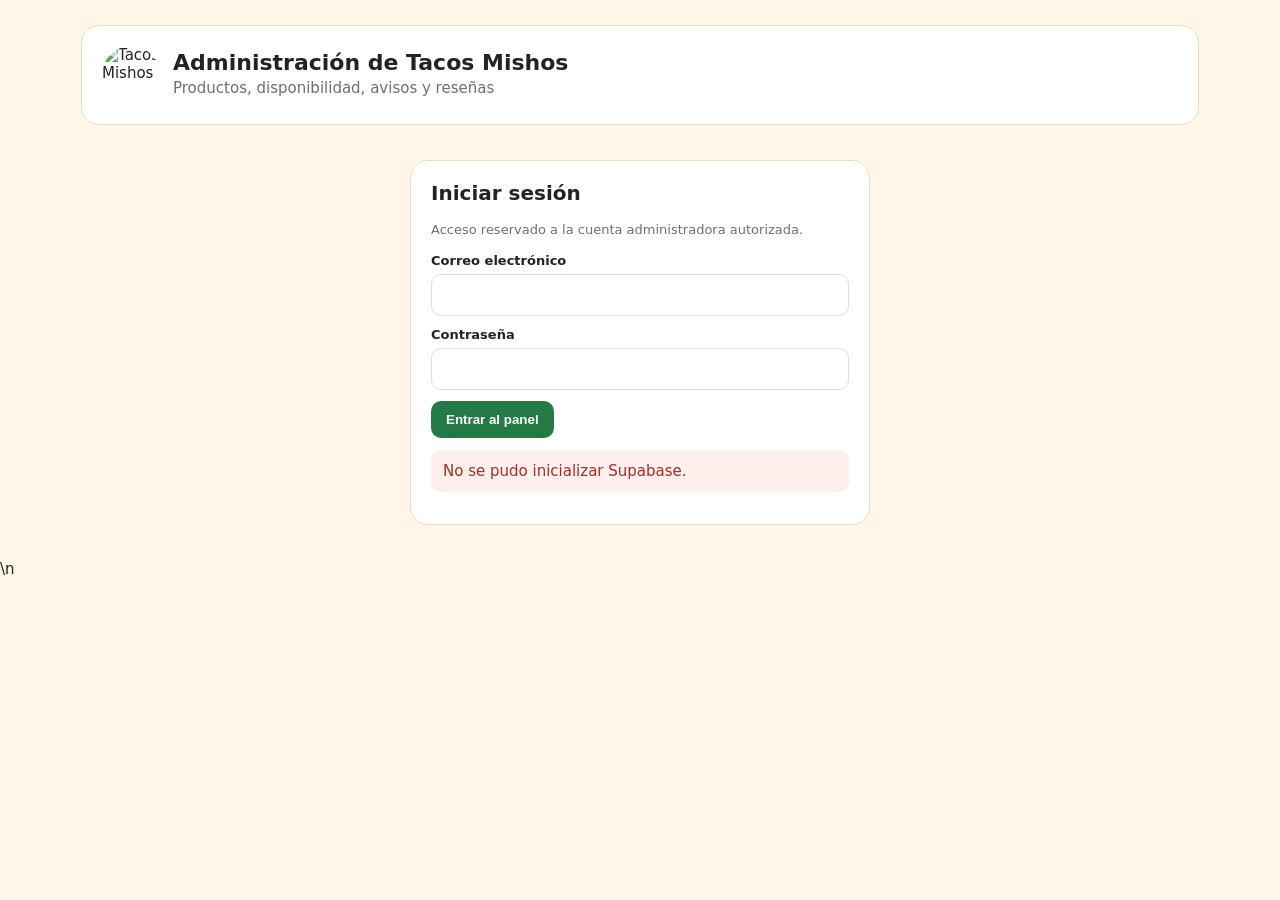
==== admin.html @ 92c80aa9 "Add files via upload" ====
<!doctype html><html lang="es"><head><meta charset="utf-8"><meta name="viewport" content="width=device-width,initial-scale=1"><title>Administración privada | Tacos Mishos</title><link rel="icon" href="logo-tacos-mishos.png"><style>
:root{--g:#155c32;--g2:#237a45;--cream:#fff6e8;--line:#eadcc8;--ink:#20251f;--muted:#68736a}*{box-sizing:border-box}body{margin:0;background:var(--cream);color:var(--ink);font:15px system-ui,Segoe UI,Arial,sans-serif}.wrap{max-width:1150px;margin:25px auto;padding:0 16px}.head,.panel{background:white;border:1px solid var(--line);border-radius:18px;padding:20px;margin-bottom:16px}.head{display:flex;align-items:center;gap:13px}.head img{width:58px;height:58px;border-radius:50%;object-fit:cover}.head h1{margin:0;font-size:22px}.head p{margin:4px 0;color:var(--muted)}h2{margin:0 0 15px;font-size:20px}.grid{display:grid;grid-template-columns:minmax(0,1fr) minmax(0,1.2fr);gap:16px}.field{display:grid;gap:6px;margin:11px 0}.field label{font-weight:750;font-size:13px}.field input,.field textarea,.field select{width:100%;border:1px solid #d9e1d6;border-radius:10px;padding:11px;background:white;font:inherit}.field textarea{min-height:75px}.row{display:grid;grid-template-columns:1fr 1fr;gap:10px}.btn{border:0;border-radius:10px;padding:11px 15px;background:var(--g2);color:white;font-weight:800;cursor:pointer}.btn.alt{background:#edf4e9;color:var(--g)}.btn.red{background:#fff0ed;color:#b62f25}.btn:disabled{opacity:.55;cursor:wait}.status{padding:12px;border-radius:10px;background:#eff7eb;color:var(--g);margin:12px 0;white-space:pre-wrap}.status.err{background:#fff0ed;color:#a52d22}.list{display:grid;gap:9px}.item{display:flex;justify-content:space-between;gap:12px;align-items:center;border:1px solid #edf0e9;border-radius:12px;padding:11px}.item img{width:54px;height:54px;object-fit:cover;border-radius:9px;background:#f2f5ef}.itemmain{display:flex;align-items:center;gap:10px;min-width:0}.itemmain div{min-width:0}.itemname{font-weight:800;overflow-wrap:anywhere}.small{font-size:12px;color:var(--muted)}.actions{display:flex;gap:6px;flex-wrap:wrap}.login{max-width:460px;margin:35px auto}.hidden{display:none!important}.note{color:var(--muted);font-size:13px;line-height:1.5}.tabs{display:flex;gap:8px;flex-wrap:wrap;margin:12px 0}.tab{border:1px solid var(--line);background:#fffaf2;border-radius:99px;padding:9px 14px;font-weight:800;cursor:pointer}.tab.active{background:var(--g);color:white}.photos{display:flex;gap:8px;flex-wrap:wrap}.photo{position:relative}.photo img{width:78px;height:78px;object-fit:cover;border-radius:10px;border:1px solid var(--line)}.photo button{position:absolute;right:-5px;top:-5px;border-radius:50%;background:#a92222;color:#fff;width:23px;height:23px;font-weight:900}.review{border:1px solid var(--line);border-radius:12px;padding:12px}.pill{display:inline-block;border-radius:99px;padding:3px 8px;font-size:11px;font-weight:900;background:#eff7eb;color:var(--g)}.pill.red{background:#fff0ed;color:#b62f25}@media(max-width:750px){.grid{grid-template-columns:1fr}.item{align-items:flex-start;flex-direction:column}.actions{width:100%}.row{grid-template-columns:1fr}}

.photo{display:flex;flex-direction:column;align-items:center;gap:4px;width:100px}.photo img{width:96px;height:96px;cursor:zoom-in}.photo-name{max-width:100px;font-size:11px;line-height:1.25;text-align:center;color:var(--ink);font-weight:800;overflow-wrap:anywhere}.photo-index{font-size:10px;color:var(--muted)}
.admin-lightbox{position:fixed;inset:0;background:#071008ed;z-index:9999;display:none;align-items:center;justify-content:center;flex-direction:column;gap:12px;padding:20px}.admin-lightbox.open{display:flex}.admin-lightbox img{max-width:94vw;max-height:78vh;object-fit:contain;border-radius:12px}.admin-lightbox strong{color:#fff;font-size:18px;text-align:center}.admin-lightbox button{position:absolute;right:18px;top:18px;background:#fff;color:#18251b;border-radius:999px;padding:10px 15px;font-weight:900}
</style></head><body><main class="wrap"><header class="head"><img src="logo-tacos-mishos.png" alt="Tacos Mishos"><div><h1>Administración de Tacos Mishos</h1><p>Productos, disponibilidad, avisos y reseñas</p></div></header>
<section id="loginPanel" class="panel login"><h2>Iniciar sesión</h2><p class="note">Acceso reservado a la cuenta administradora autorizada.</p><form id="loginForm"><div class="field"><label for="email">Correo electrónico</label><input id="email" type="email" autocomplete="username" required></div><div class="field"><label for="password">Contraseña</label><input id="password" type="password" autocomplete="current-password" required></div><button class="btn" type="submit">Entrar al panel</button></form><div id="loginStatus" class="status hidden"></div></section>
<section id="adminPanel" class="hidden"><div class="panel"><div style="display:flex;justify-content:space-between;gap:10px;align-items:center;flex-wrap:wrap"><div><h2 style="margin-bottom:4px">Panel de control</h2><div class="note">No se importa ni reemplaza el menú automáticamente. Los productos actuales se conservan.</div></div><button id="logoutBtn" class="btn alt">Cerrar sesión</button></div><div id="status" class="status hidden"></div></div>
<div class="panel"><h2>Aviso de la parte superior</h2><div class="field"><label for="announcement">Texto del aviso</label><input id="announcement" maxlength="180" placeholder="Ej. Hoy tenemos promoción en combos"></div><div class="row"><label class="field"><span>Delivery</span><select id="deliveryEnabled"><option value="true">Activado</option><option value="false">Desactivado</option></select></label><label class="field"><span>Recoger en el local</span><select id="pickupEnabled"><option value="true">Activado</option><option value="false">Desactivado</option></select></label></div><div class="field"><label for="deliveryZones">Repartos y precios (una zona por línea: nombre | precio en CUP)</label><textarea id="deliveryZones" rows="12" placeholder="Vista alegre | 1000"></textarea><div class="small">Puedes corregir cualquier precio aquí. Usa una línea por reparto y separa el nombre del precio con |.</div></div><button id="saveSettingsBtn" class="btn">Guardar aviso, servicios y repartos</button></div>
<div class="grid"><section class="panel"><h2 id="formTitle">Editar / añadir producto</h2><form id="productForm"><input type="hidden" id="editId"><div class="field"><label for="name">Nombre del producto *</label><input id="name" required maxlength="120"></div><div class="row"><div class="field"><label for="price">Precio (CUP) *</label><input id="price" type="number" min="0" step="1" required></div><div class="field"><label for="category">Categoría *</label><input id="category" list="categories" required maxlength="80"><datalist id="categories"></datalist></div></div><div class="field"><label for="description">Descripción</label><textarea id="description" maxlength="500"></textarea></div><div class="field"><label>Fotos del producto (máximo 3 en total)</label><div id="photoGallery" class="photos"></div><input id="photos" type="file" accept="image/*" multiple><div class="small">Puedes quitar cada foto con la × roja. Las fotos existentes se conservan al editar.</div></div><div class="field"><label for="available">Disponibilidad</label><select id="available"><option value="yes">Disponible</option><option value="no">Agotado (visible en rojo)</option></select></div><div style="display:flex;gap:8px;flex-wrap:wrap"><button class="btn" id="saveBtn" type="submit">Guardar producto</button><button class="btn alt" id="cancelBtn" type="button">Limpiar formulario</button></div></form></section>
<section class="panel"><h2>Productos</h2><div class="field"><label for="filter">Buscar por nombre o categoría</label><input id="filter" placeholder="Nombre o categoría…"></div><div class="field"><label for="categoryFilter">Filtrar categoría</label><select id="categoryFilter"><option value="">Todas las categorías</option></select></div><div class="tabs"><button class="tab active" id="availableTab">Disponibles</button><button class="tab" id="soldTab">Agotados</button></div><div id="productList" class="list"></div></section></div>
<section class="panel"><h2>Reseñas de clientes</h2><p class="note">Las reseñas generales y las asociadas a productos aparecen aquí. Puedes eliminar una reseña individual.</p><div id="reviewsList" class="list"></div></section></section></main>
<script src="https://cdn.jsdelivr.net/npm/@supabase/supabase-js@2"></script><script src="supabase-config.js"></script><script>
const $=id=>document.getElementById(id);const DEFAULT_ZONES=[['Vista alegre',1000],['Sueño',700],['Altamira',1500],['Chicharrones',1200],['Alameda',600],['Micro 9',1300],['Versalles',1500],['Quintero',800],['Trocha Arriba',800],['Micro 7',1300],['Micro 8',1500],['Rajayoja',600],['Pastorita',600],['Santa Bárbara',500],['30 de noviembre',750],['Santa María',1200],['Marialina',700],['Centro de la Ciudad',750],['Barca de Oro',1300],['Vista hermosa',1300],['Flores',750],['San Pedrito',1200],['Salao',1500],['Zaza',1000],['Caney',1500],['Universidad de Oriente',800],['Antonio maceo',1500],['Veguita de galo',1000],['Los pinos',800],['Artes y Oficio',700],['Fomento',500],['Agüero',1500],['Distrito José Marti',1200],['Micro 3',1500],['Los olmos',800],['Marti',750],['Mariana de la torre',1000],['Trocha Abajo',1000]].map(([name,price])=>({name,price}));
let allProducts=[],currentUser=null,allReviews=[],site={id:1,announcement:'🌮 Tacos, combos y mucho sabor. ¡Elige tus favoritos!',delivery_enabled:true,pickup_enabled:true,delivery_zones:DEFAULT_ZONES},activeList='yes',removedPhotos=new Set();
function esc(s){return String(s??'').replace(/[&<>"']/g,c=>({'&':'&amp;','<':'&lt;','>':'&gt;','"':'&quot;',"'":'&#39;'}[c]));}function money(n){return new Intl.NumberFormat('es-ES').format(Number(n)||0)+' CUP';}function showStatus(msg,error=false,where='status'){const el=$(where);el.textContent=msg;el.classList.remove('hidden','err');if(error)el.classList.add('err');}function hideStatus(where='status'){$(where).classList.add('hidden');}
function mapRow(r){let photos=Array.isArray(r.fotos)?r.fotos:[];if(!photos.length&&r.imagen_url)photos=[r.imagen_url];return{id:r.id,name:r.nombre,price:Number(r.precio)||0,category:r.categoria,desc:r.descripcion||'',photos:photos.slice(0,3),image_url:r.imagen_url||photos[0]||'',available:!!r.disponible};}
async function refreshProducts(){const {data,error}=await window.tmSupabase.from('productos').select('*').order('creado_en',{ascending:true});if(error)throw error;allProducts=(data||[]).map(mapRow);const cats=[...new Set(allProducts.map(p=>p.category).filter(Boolean))].sort((a,b)=>a.localeCompare(b,'es'));$('categories').innerHTML=cats.map(c=>`<option value="${esc(c)}">`).join('');const cf=$('categoryFilter');if(cf){const old=cf.value;cf.innerHTML='<option value="">Todas las categorías</option>'+cats.map(c=>`<option value="${esc(c)}">${esc(c)}</option>`).join('');if(cats.includes(old))cf.value=old;}renderList();}
function renderList(){const q=$('filter').value.toLowerCase().trim();const category=$('categoryFilter')?.value||'';const list=allProducts.filter(p=>p.available===(activeList==='yes')&&(!category||p.category===category)&&(p.name+' '+p.category).toLowerCase().includes(q));$('productList').innerHTML=list.length?list.map(p=>`<article class="item"><div class="itemmain">${p.photos[0]?`<img src="${esc(p.photos[0])}" alt="">`:'<img src="logo-tacos-mishos.png" alt="">'}<div><div class="itemname">${esc(p.name)}</div><div class="small">${money(p.price)} · ${esc(p.category)} · <span class="pill ${p.available?'':'red'}">${p.available?'DISPONIBLE':'AGOTADO'}</span></div></div></div><div class="actions"><button class="btn alt" onclick="editProduct('${esc(p.id)}')">Editar</button><button class="btn alt" onclick="toggleAvailability('${esc(p.id)}')">${p.available?'Marcar agotado':'Marcar disponible'}</button></div></article>`).join(''):'<p class="note">No hay productos en esta lista.</p>';}
function renderPhotos(){const p=allProducts.find(x=>x.id===$('editId').value);const photos=(p?.photos||[]).filter(u=>!removedPhotos.has(u));$('photoGallery').innerHTML=photos.length?photos.map((u,i)=>`<div class="photo"><img src="${esc(u)}" alt="${esc($('name').value.trim()||'Nombre del producto')} · Foto ${i+1}" title="Ampliar foto de ${esc($('name').value.trim()||'este producto')}" onclick="openAdminPhoto('${encodeURIComponent(u)}')"><span class="photo-name">${esc($('name').value.trim()||'Producto sin nombre')}</span><span class="photo-index">Foto ${i+1}</span><button type="button" title="Quitar foto" onclick="removePhoto('${encodeURIComponent(u)}')">×</button></div>`).join(''):'<span class="small">Sin fotos guardadas.</span>';}
function removePhoto(encoded){const url=decodeURIComponent(encoded);removedPhotos.add(url);renderPhotos();}
function resetForm(){ $('productForm').reset();$('editId').value='';$('formTitle').textContent='Editar / añadir producto';$('saveBtn').textContent='Guardar producto';removedPhotos.clear();renderPhotos();}
function editProduct(id){const p=allProducts.find(x=>x.id===id);if(!p)return;removedPhotos.clear();$('editId').value=p.id;$('name').value=p.name;$('price').value=p.price;$('category').value=p.category;$('description').value=p.desc;$('available').value=p.available?'yes':'no';$('formTitle').textContent='Editar: '+p.name;$('saveBtn').textContent='Guardar cambios';renderPhotos();window.scrollTo({top:0,behavior:'smooth'});}
async function uploadPhoto(file){const ext=(file.name.split('.').pop()||'jpg').toLowerCase().replace(/[^a-z0-9]/g,'')||'jpg';const path=`${crypto.randomUUID()}.${ext}`;const {error}=await window.tmSupabase.storage.from('productos-fotos').upload(path,file,{upsert:false,contentType:file.type||'image/jpeg'});if(error)throw error;return window.tmSupabase.storage.from('productos-fotos').getPublicUrl(path).data.publicUrl;}
function openAdminPhoto(encoded){const url=decodeURIComponent(encoded);const box=$('adminPhotoLightbox');box.querySelector('img').src=url;box.querySelector('strong').textContent=$('name').value.trim()||'Foto del producto';box.classList.add('open');}
function closeAdminPhoto(){$('adminPhotoLightbox').classList.remove('open');}
document.addEventListener('keydown',e=>{if(e.key==='Escape')closeAdminPhoto();});
$('name').addEventListener('input',()=>renderPhotos());
$('loginForm').addEventListener('submit',async e=>{e.preventDefault();hideStatus('loginStatus');const btn=e.submitter;btn.disabled=true;try{const {data,error}=await window.tmSupabase.auth.signInWithPassword({email:$('email').value.trim(),password:$('password').value});if(error)throw error;currentUser=data.user;$('loginPanel').classList.add('hidden');$('adminPanel').classList.remove('hidden');const results=await Promise.allSettled([refreshProducts(),loadSettings(),loadReviews()]);const failed=results.filter(x=>x.status==='rejected');if(failed.length)showStatus('Panel abierto, pero una función no pudo cargar: '+failed.map(x=>x.reason?.message||'error').join(' | '),true);else showStatus('Sesión iniciada.');}catch(err){showStatus('No se pudo iniciar sesión: '+err.message,true,'loginStatus');}finally{btn.disabled=false;}});
$('logoutBtn').addEventListener('click',async()=>{await window.tmSupabase.auth.signOut();currentUser=null;$('adminPanel').classList.add('hidden');$('loginPanel').classList.remove('hidden');resetForm();});
$('productForm').addEventListener('submit',async e=>{e.preventDefault();const btn=$('saveBtn');btn.disabled=true;hideStatus();try{const id=$('editId').value,existing=allProducts.find(p=>p.id===id);let photos=(existing?.photos||[]).filter(u=>!removedPhotos.has(u));const files=[...$('photos').files];if(photos.length+files.length>3)throw new Error('Cada producto puede tener como máximo 3 fotos. Quita una foto existente o selecciona menos archivos.');for(const f of files){if(!f.type.startsWith('image/'))throw new Error('Selecciona solamente archivos de imagen.');if(f.size>8*1024*1024)throw new Error('Cada foto debe pesar menos de 8 MB.');photos.push(await uploadPhoto(f));}const row={nombre:$('name').value.trim(),descripcion:$('description').value.trim(),precio:Number($('price').value),categoria:$('category').value.trim(),imagen_url:photos[0]||null,fotos:photos,disponible:$('available').value==='yes'};if(!row.nombre||!row.categoria||!Number.isFinite(row.precio)||row.precio<0)throw new Error('Revisa el nombre, la categoría y el precio.');let result=id?await window.tmSupabase.from('productos').update(row).eq('id',id):await window.tmSupabase.from('productos').insert(row);if(result.error)throw result.error;for(const oldUrl of removedPhotos){try{const marker='/storage/v1/object/public/productos-fotos/';const at=oldUrl.indexOf(marker);if(at>=0){const path=decodeURIComponent(oldUrl.slice(at+marker.length));await window.tmSupabase.storage.from('productos-fotos').remove([path]);}}catch(storageErr){console.warn('La foto se quitó del producto, pero no se pudo borrar del almacenamiento:',storageErr);}}await refreshProducts();resetForm();showStatus(id?'Producto actualizado.':'Producto añadido.');}catch(err){showStatus('No se pudo guardar: '+err.message,true);}finally{btn.disabled=false;}});
async function toggleAvailability(id){const p=allProducts.find(x=>x.id===id);if(!p)return;try{const {error}=await window.tmSupabase.from('productos').update({disponible:!p.available}).eq('id',id);if(error)throw error;await refreshProducts();showStatus(p.available?'Producto marcado como agotado.':'Producto disponible otra vez.');}catch(e){showStatus('No se pudo cambiar la disponibilidad: '+e.message,true);}}
$('cancelBtn').addEventListener('click',resetForm);$('filter').addEventListener('input',renderList);$('categoryFilter').addEventListener('change',renderList);$('photos').addEventListener('change',()=>{const p=allProducts.find(x=>x.id===$('editId').value);const count=(p?.photos||[]).filter(u=>!removedPhotos.has(u)).length+$('photos').files.length;if(count>3){showStatus('Máximo 3 fotos por producto. Reduce la selección.',true);$('photos').value='';}});$('availableTab').onclick=()=>{activeList='yes';$('availableTab').classList.add('active');$('soldTab').classList.remove('active');renderList();};$('soldTab').onclick=()=>{activeList='no';$('soldTab').classList.add('active');$('availableTab').classList.remove('active');renderList();};
async function loadSettings(){const {data,error}=await window.tmSupabase.from('site_settings').select('*').eq('id',1).maybeSingle();if(error)throw error;if(data)site={...site,...data};if(!Array.isArray(site.delivery_zones)||!site.delivery_zones.length)site.delivery_zones=DEFAULT_ZONES;$('announcement').value=site.announcement||'';$('deliveryEnabled').value=String(site.delivery_enabled!==false);$('pickupEnabled').value=String(site.pickup_enabled!==false);$('deliveryZones').value=[...site.delivery_zones].sort((a,b)=>String(a.name||'').localeCompare(String(b.name||''),'es',{sensitivity:'base'})).map(z=>`${z.name} | ${Number(z.price)||0}`).join('\n');} 
function parseDeliveryZones(){const lines=$('deliveryZones').value.split(/\r?\n/).map(x=>x.trim()).filter(Boolean);if(!lines.length)throw new Error('Debe existir al menos un reparto.');return lines.map((line,i)=>{const parts=line.split('|');const name=(parts[0]||'').trim();const price=Number((parts[1]||'').trim().replace(',','.'));if(!name||parts.length<2||!Number.isFinite(price)||price<0)throw new Error(`Revisa la línea ${i+1}: escribe Nombre | Precio.`);return {name,price};}).sort((a,b)=>a.name.localeCompare(b.name,'es',{sensitivity:'base'}));}
$('saveSettingsBtn').addEventListener('click',async()=>{const btn=$('saveSettingsBtn');btn.disabled=true;try{const zones=parseDeliveryZones();const row={id:1,announcement:$('announcement').value.trim(),delivery_enabled:$('deliveryEnabled').value==='true',pickup_enabled:$('pickupEnabled').value==='true',delivery_zones:zones,updated_at:new Date().toISOString()};const {error}=await window.tmSupabase.from('site_settings').upsert(row,{onConflict:'id'});if(error)throw error;site={...site,...row};showStatus('Aviso, servicios y precios de repartos guardados.');}catch(e){showStatus('No se pudieron guardar los ajustes: '+e.message,true);}finally{btn.disabled=false;}});
async function loadReviews(){const {data,error}=await window.tmSupabase.from('resenas').select('id,nombre,estrellas,comentario,creado_en,producto_id,producto_nombre,aprobada').order('aprobada',{ascending:true}).order('creado_en',{ascending:false}).limit(200);if(error)throw error;allReviews=data||[];renderReviews();}
function renderReviews(){ $('reviewsList').innerHTML=allReviews.length?allReviews.map(r=>`<article class="review"><div style="display:flex;justify-content:space-between;gap:12px;align-items:start"><div><b>${esc(r.nombre)}</b> <span style="color:#d88b2c">${'★'.repeat(Number(r.estrellas)||0)}${'☆'.repeat(5-(Number(r.estrellas)||0))}</span><div class="small">${r.producto_nombre?'Producto: '+esc(r.producto_nombre):'Reseña general'} · ${esc(r.creado_en?new Date(r.creado_en).toLocaleDateString('es-ES'):'')}</div></div><div style="display:flex;gap:8px;flex-wrap:wrap;justify-content:flex-end">${r.aprobada?'<span class="small">✅ Publicada</span>':`<button class="btn" onclick="approveReview('${esc(r.id)}')">Aprobar y publicar</button>`}<button class="btn red" onclick="deleteReview('${esc(r.id)}')">Eliminar</button></div></div><p>${esc(r.comentario)}</p></article>`).join(''):'<p class="note">Todavía no hay reseñas.</p>';}
async function approveReview(id){try{const {error}=await window.tmSupabase.from('resenas').update({aprobada:true}).eq('id',id);if(error)throw error;await loadReviews();showStatus('Reseña publicada.');}catch(e){showStatus('No se pudo aprobar la reseña: '+e.message,true);}}
async function deleteReview(id){const r=allReviews.find(x=>x.id===id);if(!r||!confirm(`¿Eliminar la reseña de ${r.nombre}? Esta acción no se puede deshacer.`))return;try{const {error}=await window.tmSupabase.from('resenas').delete().eq('id',id);if(error)throw error;await loadReviews();showStatus('Reseña eliminada.');}catch(e){showStatus('No se pudo eliminar la reseña. Comprueba las políticas de seguridad de Supabase: '+e.message,true);}}
window.editProduct=editProduct;window.toggleAvailability=toggleAvailability;window.removePhoto=removePhoto;window.deleteReview=deleteReview;
(async()=>{if(!window.tmSupabase){showStatus('No se pudo inicializar Supabase.',true,'loginStatus');return;}const {data}=await window.tmSupabase.auth.getSession();if(data.session){currentUser=data.session.user;$('loginPanel').classList.add('hidden');$('adminPanel').classList.remove('hidden');const results=await Promise.allSettled([refreshProducts(),loadSettings(),loadReviews()]);const failed=results.filter(x=>x.status==='rejected');if(failed.length)showStatus('Algunas funciones no cargaron: '+failed.map(x=>x.reason?.message||'error').join(' | '),true);}})();
</script><div class="admin-lightbox" id="adminPhotoLightbox" role="dialog" aria-modal="true" aria-label="Foto ampliada" onclick="if(event.target===this)closeAdminPhoto()"><button type="button" onclick="closeAdminPhoto()">Cerrar ✕</button><img src="" alt=""><strong></strong></div>\n</body></html>
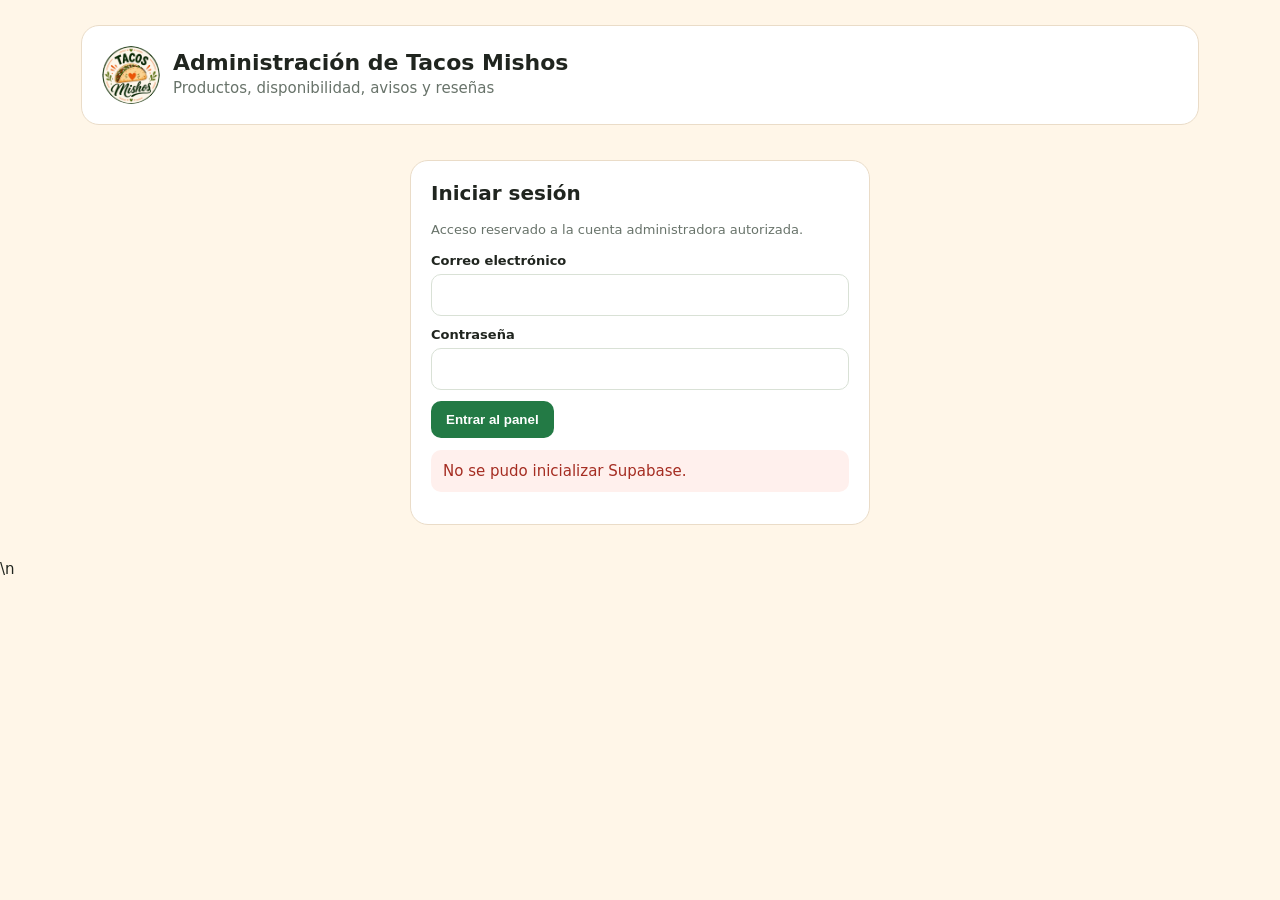
==== commit fb85542f: "Add files via upload" ====
--- a/admin.html
+++ b/admin.html
@@ -1,9 +1,9 @@
-<!doctype html><html lang="es"><head><meta charset="utf-8"><meta name="viewport" content="width=device-width,initial-scale=1"><title>Administración privada | Tacos Mishos</title><link rel="icon" href="logo-tacos-mishos.png"><style>
+<!doctype html><html lang="es"><head><meta charset="utf-8"><meta name="viewport" content="width=device-width,initial-scale=1"><title>Administración privada | Tacos Mishos</title><link rel="icon" href="logo-96.png"><link rel="manifest" href="admin.webmanifest"><link rel="apple-touch-icon" href="apple-touch-icon.png"><meta name="theme-color" content="#155c32"><meta name="mobile-web-app-capable" content="yes"><meta name="apple-mobile-web-app-capable" content="yes"><meta name="apple-mobile-web-app-title" content="Mishos Admin"><style>
 :root{--g:#155c32;--g2:#237a45;--cream:#fff6e8;--line:#eadcc8;--ink:#20251f;--muted:#68736a}*{box-sizing:border-box}body{margin:0;background:var(--cream);color:var(--ink);font:15px system-ui,Segoe UI,Arial,sans-serif}.wrap{max-width:1150px;margin:25px auto;padding:0 16px}.head,.panel{background:white;border:1px solid var(--line);border-radius:18px;padding:20px;margin-bottom:16px}.head{display:flex;align-items:center;gap:13px}.head img{width:58px;height:58px;border-radius:50%;object-fit:cover}.head h1{margin:0;font-size:22px}.head p{margin:4px 0;color:var(--muted)}h2{margin:0 0 15px;font-size:20px}.grid{display:grid;grid-template-columns:minmax(0,1fr) minmax(0,1.2fr);gap:16px}.field{display:grid;gap:6px;margin:11px 0}.field label{font-weight:750;font-size:13px}.field input,.field textarea,.field select{width:100%;border:1px solid #d9e1d6;border-radius:10px;padding:11px;background:white;font:inherit}.field textarea{min-height:75px}.row{display:grid;grid-template-columns:1fr 1fr;gap:10px}.btn{border:0;border-radius:10px;padding:11px 15px;background:var(--g2);color:white;font-weight:800;cursor:pointer}.btn.alt{background:#edf4e9;color:var(--g)}.btn.red{background:#fff0ed;color:#b62f25}.btn:disabled{opacity:.55;cursor:wait}.status{padding:12px;border-radius:10px;background:#eff7eb;color:var(--g);margin:12px 0;white-space:pre-wrap}.status.err{background:#fff0ed;color:#a52d22}.list{display:grid;gap:9px}.item{display:flex;justify-content:space-between;gap:12px;align-items:center;border:1px solid #edf0e9;border-radius:12px;padding:11px}.item img{width:54px;height:54px;object-fit:cover;border-radius:9px;background:#f2f5ef}.itemmain{display:flex;align-items:center;gap:10px;min-width:0}.itemmain div{min-width:0}.itemname{font-weight:800;overflow-wrap:anywhere}.small{font-size:12px;color:var(--muted)}.actions{display:flex;gap:6px;flex-wrap:wrap}.login{max-width:460px;margin:35px auto}.hidden{display:none!important}.note{color:var(--muted);font-size:13px;line-height:1.5}.tabs{display:flex;gap:8px;flex-wrap:wrap;margin:12px 0}.tab{border:1px solid var(--line);background:#fffaf2;border-radius:99px;padding:9px 14px;font-weight:800;cursor:pointer}.tab.active{background:var(--g);color:white}.photos{display:flex;gap:8px;flex-wrap:wrap}.photo{position:relative}.photo img{width:78px;height:78px;object-fit:cover;border-radius:10px;border:1px solid var(--line)}.photo button{position:absolute;right:-5px;top:-5px;border-radius:50%;background:#a92222;color:#fff;width:23px;height:23px;font-weight:900}.review{border:1px solid var(--line);border-radius:12px;padding:12px}.pill{display:inline-block;border-radius:99px;padding:3px 8px;font-size:11px;font-weight:900;background:#eff7eb;color:var(--g)}.pill.red{background:#fff0ed;color:#b62f25}@media(max-width:750px){.grid{grid-template-columns:1fr}.item{align-items:flex-start;flex-direction:column}.actions{width:100%}.row{grid-template-columns:1fr}}
 
 .photo{display:flex;flex-direction:column;align-items:center;gap:4px;width:100px}.photo img{width:96px;height:96px;cursor:zoom-in}.photo-name{max-width:100px;font-size:11px;line-height:1.25;text-align:center;color:var(--ink);font-weight:800;overflow-wrap:anywhere}.photo-index{font-size:10px;color:var(--muted)}
 .admin-lightbox{position:fixed;inset:0;background:#071008ed;z-index:9999;display:none;align-items:center;justify-content:center;flex-direction:column;gap:12px;padding:20px}.admin-lightbox.open{display:flex}.admin-lightbox img{max-width:94vw;max-height:78vh;object-fit:contain;border-radius:12px}.admin-lightbox strong{color:#fff;font-size:18px;text-align:center}.admin-lightbox button{position:absolute;right:18px;top:18px;background:#fff;color:#18251b;border-radius:999px;padding:10px 15px;font-weight:900}
-</style></head><body><main class="wrap"><header class="head"><img src="logo-tacos-mishos.png" alt="Tacos Mishos"><div><h1>Administración de Tacos Mishos</h1><p>Productos, disponibilidad, avisos y reseñas</p></div></header>
+</style></head><body><main class="wrap"><header class="head"><img src="logo-256.png" alt="Tacos Mishos"><div><h1>Administración de Tacos Mishos</h1><p>Productos, disponibilidad, avisos y reseñas</p></div></header>
 <section id="loginPanel" class="panel login"><h2>Iniciar sesión</h2><p class="note">Acceso reservado a la cuenta administradora autorizada.</p><form id="loginForm"><div class="field"><label for="email">Correo electrónico</label><input id="email" type="email" autocomplete="username" required></div><div class="field"><label for="password">Contraseña</label><input id="password" type="password" autocomplete="current-password" required></div><button class="btn" type="submit">Entrar al panel</button></form><div id="loginStatus" class="status hidden"></div></section>
 <section id="adminPanel" class="hidden"><div class="panel"><div style="display:flex;justify-content:space-between;gap:10px;align-items:center;flex-wrap:wrap"><div><h2 style="margin-bottom:4px">Panel de control</h2><div class="note">No se importa ni reemplaza el menú automáticamente. Los productos actuales se conservan.</div></div><button id="logoutBtn" class="btn alt">Cerrar sesión</button></div><div id="status" class="status hidden"></div></div>
 <div class="panel"><h2>Aviso de la parte superior</h2><div class="field"><label for="announcement">Texto del aviso</label><input id="announcement" maxlength="180" placeholder="Ej. Hoy tenemos promoción en combos"></div><div class="row"><label class="field"><span>Delivery</span><select id="deliveryEnabled"><option value="true">Activado</option><option value="false">Desactivado</option></select></label><label class="field"><span>Recoger en el local</span><select id="pickupEnabled"><option value="true">Activado</option><option value="false">Desactivado</option></select></label></div><div class="field"><label for="deliveryZones">Repartos y precios (una zona por línea: nombre | precio en CUP)</label><textarea id="deliveryZones" rows="12" placeholder="Vista alegre | 1000"></textarea><div class="small">Puedes corregir cualquier precio aquí. Usa una línea por reparto y separa el nombre del precio con |.</div></div><button id="saveSettingsBtn" class="btn">Guardar aviso, servicios y repartos</button></div>
@@ -16,7 +16,7 @@
 function esc(s){return String(s??'').replace(/[&<>"']/g,c=>({'&':'&amp;','<':'&lt;','>':'&gt;','"':'&quot;',"'":'&#39;'}[c]));}function money(n){return new Intl.NumberFormat('es-ES').format(Number(n)||0)+' CUP';}function showStatus(msg,error=false,where='status'){const el=$(where);el.textContent=msg;el.classList.remove('hidden','err');if(error)el.classList.add('err');}function hideStatus(where='status'){$(where).classList.add('hidden');}
 function mapRow(r){let photos=Array.isArray(r.fotos)?r.fotos:[];if(!photos.length&&r.imagen_url)photos=[r.imagen_url];return{id:r.id,name:r.nombre,price:Number(r.precio)||0,category:r.categoria,desc:r.descripcion||'',photos:photos.slice(0,3),image_url:r.imagen_url||photos[0]||'',available:!!r.disponible};}
 async function refreshProducts(){const {data,error}=await window.tmSupabase.from('productos').select('*').order('creado_en',{ascending:true});if(error)throw error;allProducts=(data||[]).map(mapRow);const cats=[...new Set(allProducts.map(p=>p.category).filter(Boolean))].sort((a,b)=>a.localeCompare(b,'es'));$('categories').innerHTML=cats.map(c=>`<option value="${esc(c)}">`).join('');const cf=$('categoryFilter');if(cf){const old=cf.value;cf.innerHTML='<option value="">Todas las categorías</option>'+cats.map(c=>`<option value="${esc(c)}">${esc(c)}</option>`).join('');if(cats.includes(old))cf.value=old;}renderList();}
-function renderList(){const q=$('filter').value.toLowerCase().trim();const category=$('categoryFilter')?.value||'';const list=allProducts.filter(p=>p.available===(activeList==='yes')&&(!category||p.category===category)&&(p.name+' '+p.category).toLowerCase().includes(q));$('productList').innerHTML=list.length?list.map(p=>`<article class="item"><div class="itemmain">${p.photos[0]?`<img src="${esc(p.photos[0])}" alt="">`:'<img src="logo-tacos-mishos.png" alt="">'}<div><div class="itemname">${esc(p.name)}</div><div class="small">${money(p.price)} · ${esc(p.category)} · <span class="pill ${p.available?'':'red'}">${p.available?'DISPONIBLE':'AGOTADO'}</span></div></div></div><div class="actions"><button class="btn alt" onclick="editProduct('${esc(p.id)}')">Editar</button><button class="btn alt" onclick="toggleAvailability('${esc(p.id)}')">${p.available?'Marcar agotado':'Marcar disponible'}</button></div></article>`).join(''):'<p class="note">No hay productos en esta lista.</p>';}
+function renderList(){const q=$('filter').value.toLowerCase().trim();const category=$('categoryFilter')?.value||'';const list=allProducts.filter(p=>p.available===(activeList==='yes')&&(!category||p.category===category)&&(p.name+' '+p.category).toLowerCase().includes(q));$('productList').innerHTML=list.length?list.map(p=>`<article class="item"><div class="itemmain">${p.photos[0]?`<img src="${esc(p.photos[0])}" alt="">`:'<img src="logo-256.png" alt="">'}<div><div class="itemname">${esc(p.name)}</div><div class="small">${money(p.price)} · ${esc(p.category)} · <span class="pill ${p.available?'':'red'}">${p.available?'DISPONIBLE':'AGOTADO'}</span></div></div></div><div class="actions"><button class="btn alt" onclick="editProduct('${esc(p.id)}')">Editar</button><button class="btn alt" onclick="toggleAvailability('${esc(p.id)}')">${p.available?'Marcar agotado':'Marcar disponible'}</button></div></article>`).join(''):'<p class="note">No hay productos en esta lista.</p>';}
 function renderPhotos(){const p=allProducts.find(x=>x.id===$('editId').value);const photos=(p?.photos||[]).filter(u=>!removedPhotos.has(u));$('photoGallery').innerHTML=photos.length?photos.map((u,i)=>`<div class="photo"><img src="${esc(u)}" alt="${esc($('name').value.trim()||'Nombre del producto')} · Foto ${i+1}" title="Ampliar foto de ${esc($('name').value.trim()||'este producto')}" onclick="openAdminPhoto('${encodeURIComponent(u)}')"><span class="photo-name">${esc($('name').value.trim()||'Producto sin nombre')}</span><span class="photo-index">Foto ${i+1}</span><button type="button" title="Quitar foto" onclick="removePhoto('${encodeURIComponent(u)}')">×</button></div>`).join(''):'<span class="small">Sin fotos guardadas.</span>';}
 function removePhoto(encoded){const url=decodeURIComponent(encoded);removedPhotos.add(url);renderPhotos();}
 function resetForm(){ $('productForm').reset();$('editId').value='';$('formTitle').textContent='Editar / añadir producto';$('saveBtn').textContent='Guardar producto';removedPhotos.clear();renderPhotos();}
@@ -40,4 +40,6 @@
 async function deleteReview(id){const r=allReviews.find(x=>x.id===id);if(!r||!confirm(`¿Eliminar la reseña de ${r.nombre}? Esta acción no se puede deshacer.`))return;try{const {error}=await window.tmSupabase.from('resenas').delete().eq('id',id);if(error)throw error;await loadReviews();showStatus('Reseña eliminada.');}catch(e){showStatus('No se pudo eliminar la reseña. Comprueba las políticas de seguridad de Supabase: '+e.message,true);}}
 window.editProduct=editProduct;window.toggleAvailability=toggleAvailability;window.removePhoto=removePhoto;window.deleteReview=deleteReview;
 (async()=>{if(!window.tmSupabase){showStatus('No se pudo inicializar Supabase.',true,'loginStatus');return;}const {data}=await window.tmSupabase.auth.getSession();if(data.session){currentUser=data.session.user;$('loginPanel').classList.add('hidden');$('adminPanel').classList.remove('hidden');const results=await Promise.allSettled([refreshProducts(),loadSettings(),loadReviews()]);const failed=results.filter(x=>x.status==='rejected');if(failed.length)showStatus('Algunas funciones no cargaron: '+failed.map(x=>x.reason?.message||'error').join(' | '),true);}})();
+
+if('serviceWorker' in navigator&&(location.protocol==='https:'||location.hostname==='localhost')){window.addEventListener('load',()=>{navigator.serviceWorker.register('sw.js').catch(()=>{})})}
 </script><div class="admin-lightbox" id="adminPhotoLightbox" role="dialog" aria-modal="true" aria-label="Foto ampliada" onclick="if(event.target===this)closeAdminPhoto()"><button type="button" onclick="closeAdminPhoto()">Cerrar ✕</button><img src="" alt=""><strong></strong></div>\n</body></html>
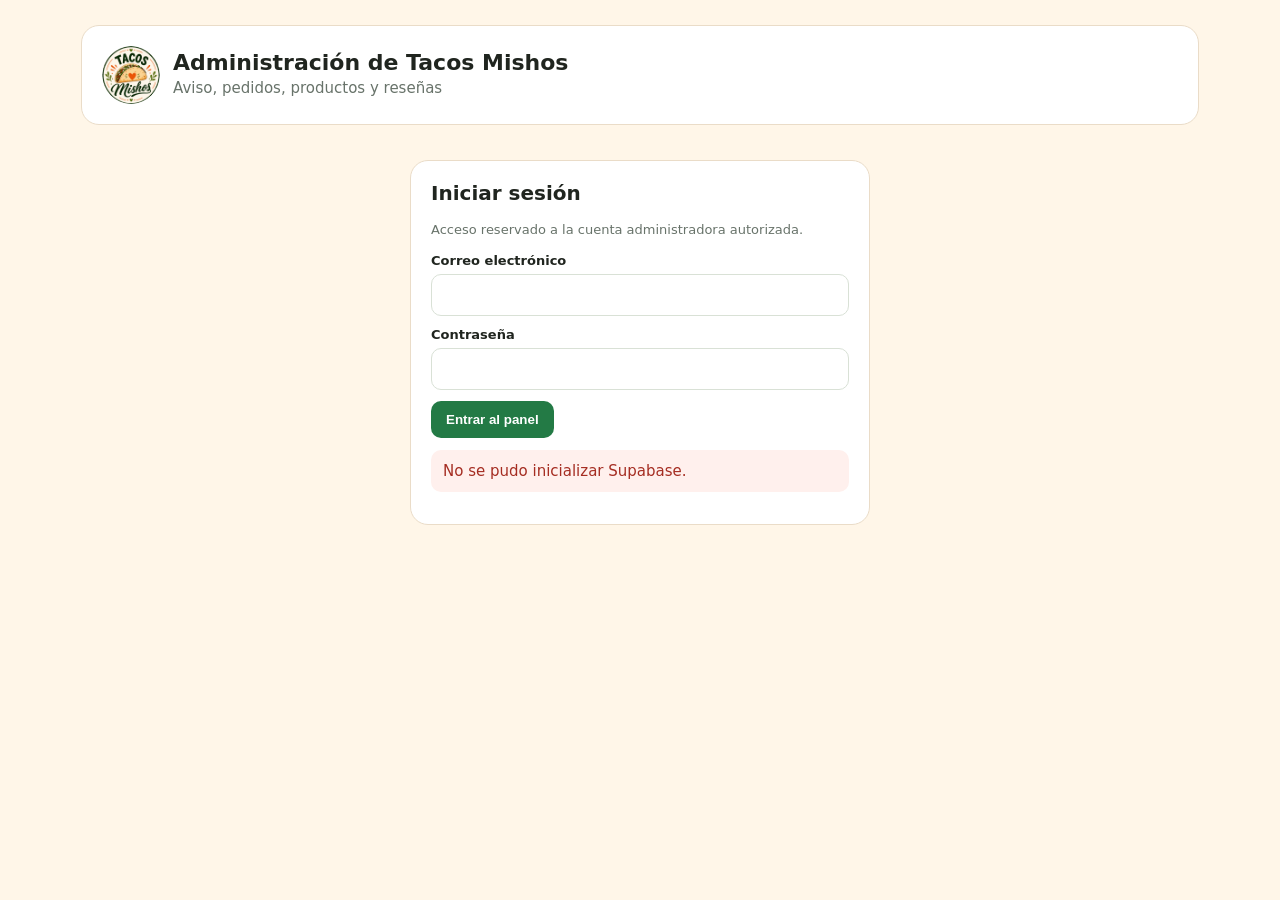
==== commit f9595f66: "Add files via upload" ====
--- a/admin.html
+++ b/admin.html
@@ -3,43 +3,95 @@
 
 .photo{display:flex;flex-direction:column;align-items:center;gap:4px;width:100px}.photo img{width:96px;height:96px;cursor:zoom-in}.photo-name{max-width:100px;font-size:11px;line-height:1.25;text-align:center;color:var(--ink);font-weight:800;overflow-wrap:anywhere}.photo-index{font-size:10px;color:var(--muted)}
 .admin-lightbox{position:fixed;inset:0;background:#071008ed;z-index:9999;display:none;align-items:center;justify-content:center;flex-direction:column;gap:12px;padding:20px}.admin-lightbox.open{display:flex}.admin-lightbox img{max-width:94vw;max-height:78vh;object-fit:contain;border-radius:12px}.admin-lightbox strong{color:#fff;font-size:18px;text-align:center}.admin-lightbox button{position:absolute;right:18px;top:18px;background:#fff;color:#18251b;border-radius:999px;padding:10px 15px;font-weight:900}
-</style></head><body><main class="wrap"><header class="head"><img src="logo-256.png" alt="Tacos Mishos"><div><h1>Administración de Tacos Mishos</h1><p>Productos, disponibilidad, avisos y reseñas</p></div></header>
+.badge{background:#d94235;color:#fff;border-radius:99px;padding:2px 10px;font-size:12px;vertical-align:middle}.badge:empty{display:none}
+.tabs2{display:flex;gap:8px;flex-wrap:wrap;margin:8px 0 12px}.tabs2 .on{background:var(--g2);color:#fff}
+.ord{border:1px solid var(--line);border-radius:14px;padding:14px;display:grid;gap:8px}.ord.nuevo{border-color:#d94235;box-shadow:0 0 0 2px #d9423522}.ord ul{margin:0;padding-left:18px}
+.ord .acts{display:flex;gap:6px;flex-wrap:wrap}.ord .acts .btn{padding:9px 12px;font-size:13px}.ord .acts .cur{outline:2px solid var(--g2)}
+.prize{background:#fff8e6;border:1px solid #f0d9a0;border-radius:10px;padding:8px 10px;font-weight:800;font-size:13px}
+
+.nav{position:sticky;top:0;z-index:50;display:flex;gap:8px;overflow-x:auto;background:var(--cream);padding:10px 0;margin:0 0 12px;-webkit-overflow-scrolling:touch}
+.navbtn{flex:1 0 auto;border:1px solid var(--line);background:#fffaf2;color:var(--ink);border-radius:14px;padding:12px 16px;font:inherit;font-weight:800;cursor:pointer;white-space:nowrap}
+.navbtn.on{background:var(--g);color:#fff;border-color:var(--g)}
+.page{display:none}.page.on{display:block}
+.navbtn .badge{margin-left:4px}
+.dots{display:flex;gap:5px;flex-wrap:wrap}.dot{width:28px;height:28px;border-radius:50%;display:grid;place-items:center;font-size:12px;font-weight:900;background:#fff;border:2px solid #e4cf9a;color:#8a6d1d}.dot.done{background:#f2a516;border-color:#f2a516;color:#fff}.dot.now{border-color:var(--g2);box-shadow:0 0 0 3px #237a4533}
+.client{border:1px solid #f0d9a0;background:#fff8e6;border-radius:14px;padding:12px;display:grid;gap:8px}
+.client h3{margin:0;font-size:16px}
+.cardline{font-size:13px;font-weight:700}
+.ord.entregado{background:#f6fbf4}.ord.cancelado{opacity:.75}
+.ord .acts .btn.ok{background:var(--g2);color:#fff}
+.sec-title{margin:6px 0 10px;font-size:16px}
+</style></head><body><main class="wrap"><header class="head"><img src="logo-256.png" alt="Tacos Mishos"><div><h1>Administración de Tacos Mishos</h1><p>Aviso, pedidos, productos y reseñas</p></div></header>
 <section id="loginPanel" class="panel login"><h2>Iniciar sesión</h2><p class="note">Acceso reservado a la cuenta administradora autorizada.</p><form id="loginForm"><div class="field"><label for="email">Correo electrónico</label><input id="email" type="email" autocomplete="username" required></div><div class="field"><label for="password">Contraseña</label><input id="password" type="password" autocomplete="current-password" required></div><button class="btn" type="submit">Entrar al panel</button></form><div id="loginStatus" class="status hidden"></div></section>
-<section id="adminPanel" class="hidden"><div class="panel"><div style="display:flex;justify-content:space-between;gap:10px;align-items:center;flex-wrap:wrap"><div><h2 style="margin-bottom:4px">Panel de control</h2><div class="note">No se importa ni reemplaza el menú automáticamente. Los productos actuales se conservan.</div></div><button id="logoutBtn" class="btn alt">Cerrar sesión</button></div><div id="status" class="status hidden"></div></div>
-<div class="panel"><h2>Aviso de la parte superior</h2><div class="field"><label for="announcement">Texto del aviso</label><input id="announcement" maxlength="180" placeholder="Ej. Hoy tenemos promoción en combos"></div><div class="row"><label class="field"><span>Delivery</span><select id="deliveryEnabled"><option value="true">Activado</option><option value="false">Desactivado</option></select></label><label class="field"><span>Recoger en el local</span><select id="pickupEnabled"><option value="true">Activado</option><option value="false">Desactivado</option></select></label></div><div class="field"><label for="deliveryZones">Repartos y precios (una zona por línea: nombre | precio en CUP)</label><textarea id="deliveryZones" rows="12" placeholder="Vista alegre | 1000"></textarea><div class="small">Puedes corregir cualquier precio aquí. Usa una línea por reparto y separa el nombre del precio con |.</div></div><button id="saveSettingsBtn" class="btn">Guardar aviso, servicios y repartos</button></div>
-<div class="grid"><section class="panel"><h2 id="formTitle">Editar / añadir producto</h2><form id="productForm"><input type="hidden" id="editId"><div class="field"><label for="name">Nombre del producto *</label><input id="name" required maxlength="120"></div><div class="row"><div class="field"><label for="price">Precio (CUP) *</label><input id="price" type="number" min="0" step="1" required></div><div class="field"><label for="category">Categoría *</label><input id="category" list="categories" required maxlength="80"><datalist id="categories"></datalist></div></div><div class="field"><label for="description">Descripción</label><textarea id="description" maxlength="500"></textarea></div><div class="field"><label>Fotos del producto (máximo 3 en total)</label><div id="photoGallery" class="photos"></div><input id="photos" type="file" accept="image/*" multiple><div class="small">Puedes quitar cada foto con la × roja. Las fotos existentes se conservan al editar.</div></div><div class="field"><label for="available">Disponibilidad</label><select id="available"><option value="yes">Disponible</option><option value="no">Agotado (visible en rojo)</option></select></div><div style="display:flex;gap:8px;flex-wrap:wrap"><button class="btn" id="saveBtn" type="submit">Guardar producto</button><button class="btn alt" id="cancelBtn" type="button">Limpiar formulario</button></div></form></section>
+<section id="adminPanel" class="hidden"><div class="panel"><div style="display:flex;justify-content:space-between;gap:10px;align-items:center;flex-wrap:wrap"><div><h2 style="margin-bottom:4px">Panel de control</h2></div><button id="logoutBtn" class="btn alt">Cerrar sesión</button></div><div id="status" class="status hidden"></div></div>
+<nav class="nav" id="adminNav"><button type="button" class="navbtn on" data-page="aviso">📢 Aviso</button><button type="button" class="navbtn" data-page="pedidos">🧾 Pedidos <span id="ordersBadge" class="badge"></span></button><button type="button" class="navbtn" data-page="productos">🌮 Productos</button><button type="button" class="navbtn" data-page="resenas">⭐ Reseñas</button></nav>
+<section class="page on" id="page-aviso"><div class="panel"><h2>Aviso de la parte superior</h2><div class="field"><label for="announcement">Texto del aviso</label><input id="announcement" maxlength="180" placeholder="Ej. Hoy tenemos promoción en combos"></div><div class="row"><label class="field"><span>Delivery</span><select id="deliveryEnabled"><option value="true">Activado</option><option value="false">Desactivado</option></select></label><label class="field"><span>Recoger en el local</span><select id="pickupEnabled"><option value="true">Activado</option><option value="false">Desactivado</option></select></label></div><div class="row"><label class="field"><span>Tiempo estimado: domicilio</span><input id="etaDomicilio" maxlength="30" placeholder="40–60 min"></label><label class="field"><span>Tiempo estimado: recogida</span><input id="etaRecogida" maxlength="30" placeholder="20–30 min"></label></div><div class="field"><label for="deliveryZones">Repartos y precios (una zona por línea: nombre | precio en CUP)</label><textarea id="deliveryZones" rows="12" placeholder="Vista alegre | 1000"></textarea><div class="small">Puedes corregir cualquier precio aquí. Usa una línea por reparto y separa el nombre del precio con |.</div></div><button id="saveSettingsBtn" class="btn">Guardar aviso, servicios y repartos</button></div>
+</section>
+<section class="page" id="page-pedidos"><div class="panel"><div style="display:flex;justify-content:space-between;gap:10px;align-items:center;flex-wrap:wrap"><div><h2 style="margin-bottom:4px">Pedidos</h2><div class="note">Cuando entregues un pedido, pulsa <b>✅ Entregado</b>: así se suma a la tarjeta de premios del cliente (8 pedidos: 🎁 salsa en el 3.º y pedido gratis en el 8.º).</div></div><button class="btn alt" type="button" onclick="loadOrders()">Actualizar</button></div><div class="field" style="margin-top:12px"><label for="orderFilter">🔍 Buscar cliente por nombre, teléfono o número de pedido</label><input id="orderFilter" type="search" placeholder="Ej. Ana, 5312 o #120" autocomplete="off"></div><div id="clientCards" class="list" style="margin-bottom:12px"></div><div class="tabs2" id="orderTabs"><button type="button" class="btn alt on" data-f="pendientes">Por entregar</button><button type="button" class="btn alt" data-f="entregado">Entregados</button><button type="button" class="btn alt" data-f="cancelado">Cancelados</button><button type="button" class="btn alt" data-f="todos">Todos</button></div><div id="ordersList" class="list"></div></div></section>
+<section class="page" id="page-productos"><div class="grid"><section class="panel"><h2 id="formTitle">Añadir producto</h2><form id="productForm"><input type="hidden" id="editId"><div class="field"><label for="name">Nombre del producto *</label><input id="name" required maxlength="120"></div><div class="row"><div class="field"><label for="price">Precio (CUP) *</label><input id="price" type="number" min="0" step="1" required></div><div class="field"><label for="category">Categoría *</label><input id="category" list="categories" required maxlength="80"><datalist id="categories"></datalist></div></div><div class="field"><label for="description">Descripción</label><textarea id="description" maxlength="500"></textarea></div><div class="field"><label>Fotos del producto (máximo 3 en total)</label><div id="photoGallery" class="photos"></div><input id="photos" type="file" accept="image/*" multiple><div class="small">Puedes quitar cada foto con la × roja. Las fotos existentes se conservan al editar.</div></div><div class="field"><label for="available">Disponibilidad</label><select id="available"><option value="yes">Disponible</option><option value="no">Agotado (visible en rojo)</option></select></div><div style="display:flex;gap:8px;flex-wrap:wrap"><button class="btn" id="saveBtn" type="submit">Guardar producto</button><button class="btn alt" id="cancelBtn" type="button">Nuevo producto / limpiar</button></div></form></section>
 <section class="panel"><h2>Productos</h2><div class="field"><label for="filter">Buscar por nombre o categoría</label><input id="filter" placeholder="Nombre o categoría…"></div><div class="field"><label for="categoryFilter">Filtrar categoría</label><select id="categoryFilter"><option value="">Todas las categorías</option></select></div><div class="tabs"><button class="tab active" id="availableTab">Disponibles</button><button class="tab" id="soldTab">Agotados</button></div><div id="productList" class="list"></div></section></div>
-<section class="panel"><h2>Reseñas de clientes</h2><p class="note">Las reseñas generales y las asociadas a productos aparecen aquí. Puedes eliminar una reseña individual.</p><div id="reviewsList" class="list"></div></section></section></main>
+</section>
+<section class="page" id="page-resenas"><section class="panel"><h2>Reseñas de clientes</h2><p class="note">Las reseñas generales y las asociadas a productos aparecen aquí. Puedes eliminar una reseña individual.</p><div id="reviewsList" class="list"></div></section></section></section></main>
 <script src="https://cdn.jsdelivr.net/npm/@supabase/supabase-js@2"></script><script src="supabase-config.js"></script><script>
 const $=id=>document.getElementById(id);const DEFAULT_ZONES=[['Vista alegre',1000],['Sueño',700],['Altamira',1500],['Chicharrones',1200],['Alameda',600],['Micro 9',1300],['Versalles',1500],['Quintero',800],['Trocha Arriba',800],['Micro 7',1300],['Micro 8',1500],['Rajayoja',600],['Pastorita',600],['Santa Bárbara',500],['30 de noviembre',750],['Santa María',1200],['Marialina',700],['Centro de la Ciudad',750],['Barca de Oro',1300],['Vista hermosa',1300],['Flores',750],['San Pedrito',1200],['Salao',1500],['Zaza',1000],['Caney',1500],['Universidad de Oriente',800],['Antonio maceo',1500],['Veguita de galo',1000],['Los pinos',800],['Artes y Oficio',700],['Fomento',500],['Agüero',1500],['Distrito José Marti',1200],['Micro 3',1500],['Los olmos',800],['Marti',750],['Mariana de la torre',1000],['Trocha Abajo',1000]].map(([name,price])=>({name,price}));
 let allProducts=[],currentUser=null,allReviews=[],site={id:1,announcement:'🌮 Tacos, combos y mucho sabor. ¡Elige tus favoritos!',delivery_enabled:true,pickup_enabled:true,delivery_zones:DEFAULT_ZONES},activeList='yes',removedPhotos=new Set();
 function esc(s){return String(s??'').replace(/[&<>"']/g,c=>({'&':'&amp;','<':'&lt;','>':'&gt;','"':'&quot;',"'":'&#39;'}[c]));}function money(n){return new Intl.NumberFormat('es-ES').format(Number(n)||0)+' CUP';}function showStatus(msg,error=false,where='status'){const el=$(where);el.textContent=msg;el.classList.remove('hidden','err');if(error)el.classList.add('err');}function hideStatus(where='status'){$(where).classList.add('hidden');}
 function mapRow(r){let photos=Array.isArray(r.fotos)?r.fotos:[];if(!photos.length&&r.imagen_url)photos=[r.imagen_url];return{id:r.id,name:r.nombre,price:Number(r.precio)||0,category:r.categoria,desc:r.descripcion||'',photos:photos.slice(0,3),image_url:r.imagen_url||photos[0]||'',available:!!r.disponible};}
 async function refreshProducts(){const {data,error}=await window.tmSupabase.from('productos').select('*').order('creado_en',{ascending:true});if(error)throw error;allProducts=(data||[]).map(mapRow);const cats=[...new Set(allProducts.map(p=>p.category).filter(Boolean))].sort((a,b)=>a.localeCompare(b,'es'));$('categories').innerHTML=cats.map(c=>`<option value="${esc(c)}">`).join('');const cf=$('categoryFilter');if(cf){const old=cf.value;cf.innerHTML='<option value="">Todas las categorías</option>'+cats.map(c=>`<option value="${esc(c)}">${esc(c)}</option>`).join('');if(cats.includes(old))cf.value=old;}renderList();}
-function renderList(){const q=$('filter').value.toLowerCase().trim();const category=$('categoryFilter')?.value||'';const list=allProducts.filter(p=>p.available===(activeList==='yes')&&(!category||p.category===category)&&(p.name+' '+p.category).toLowerCase().includes(q));$('productList').innerHTML=list.length?list.map(p=>`<article class="item"><div class="itemmain">${p.photos[0]?`<img src="${esc(p.photos[0])}" alt="">`:'<img src="logo-256.png" alt="">'}<div><div class="itemname">${esc(p.name)}</div><div class="small">${money(p.price)} · ${esc(p.category)} · <span class="pill ${p.available?'':'red'}">${p.available?'DISPONIBLE':'AGOTADO'}</span></div></div></div><div class="actions"><button class="btn alt" onclick="editProduct('${esc(p.id)}')">Editar</button><button class="btn alt" onclick="toggleAvailability('${esc(p.id)}')">${p.available?'Marcar agotado':'Marcar disponible'}</button></div></article>`).join(''):'<p class="note">No hay productos en esta lista.</p>';}
+function renderList(){const q=$('filter').value.toLowerCase().trim();const category=$('categoryFilter')?.value||'';const list=allProducts.filter(p=>p.available===(activeList==='yes')&&(!category||p.category===category)&&(p.name+' '+p.category).toLowerCase().includes(q));$('productList').innerHTML=list.length?list.map(p=>`<article class="item"><div class="itemmain">${p.photos[0]?`<img src="${esc(p.photos[0])}" alt="">`:'<img src="logo-256.png" alt="">'}<div><div class="itemname">${esc(p.name)}</div><div class="small">${money(p.price)} · ${esc(p.category)} · <span class="pill ${p.available?'':'red'}">${p.available?'DISPONIBLE':'AGOTADO'}</span></div></div></div><div class="actions"><button class="btn alt" onclick="editProduct('${esc(p.id)}')">Editar</button><button class="btn alt" onclick="toggleAvailability('${esc(p.id)}')">${p.available?'Marcar agotado':'Marcar disponible'}</button><button class="btn red" onclick="deleteProduct('${esc(p.id)}')">Eliminar</button></div></article>`).join(''):'<p class="note">No hay productos en esta lista.</p>';}
 function renderPhotos(){const p=allProducts.find(x=>x.id===$('editId').value);const photos=(p?.photos||[]).filter(u=>!removedPhotos.has(u));$('photoGallery').innerHTML=photos.length?photos.map((u,i)=>`<div class="photo"><img src="${esc(u)}" alt="${esc($('name').value.trim()||'Nombre del producto')} · Foto ${i+1}" title="Ampliar foto de ${esc($('name').value.trim()||'este producto')}" onclick="openAdminPhoto('${encodeURIComponent(u)}')"><span class="photo-name">${esc($('name').value.trim()||'Producto sin nombre')}</span><span class="photo-index">Foto ${i+1}</span><button type="button" title="Quitar foto" onclick="removePhoto('${encodeURIComponent(u)}')">×</button></div>`).join(''):'<span class="small">Sin fotos guardadas.</span>';}
 function removePhoto(encoded){const url=decodeURIComponent(encoded);removedPhotos.add(url);renderPhotos();}
-function resetForm(){ $('productForm').reset();$('editId').value='';$('formTitle').textContent='Editar / añadir producto';$('saveBtn').textContent='Guardar producto';removedPhotos.clear();renderPhotos();}
+function resetForm(){ $('productForm').reset();$('editId').value='';$('formTitle').textContent='Añadir producto';$('saveBtn').textContent='Guardar producto';removedPhotos.clear();renderPhotos();}
 function editProduct(id){const p=allProducts.find(x=>x.id===id);if(!p)return;removedPhotos.clear();$('editId').value=p.id;$('name').value=p.name;$('price').value=p.price;$('category').value=p.category;$('description').value=p.desc;$('available').value=p.available?'yes':'no';$('formTitle').textContent='Editar: '+p.name;$('saveBtn').textContent='Guardar cambios';renderPhotos();window.scrollTo({top:0,behavior:'smooth'});}
 async function uploadPhoto(file){const ext=(file.name.split('.').pop()||'jpg').toLowerCase().replace(/[^a-z0-9]/g,'')||'jpg';const path=`${crypto.randomUUID()}.${ext}`;const {error}=await window.tmSupabase.storage.from('productos-fotos').upload(path,file,{upsert:false,contentType:file.type||'image/jpeg'});if(error)throw error;return window.tmSupabase.storage.from('productos-fotos').getPublicUrl(path).data.publicUrl;}
 function openAdminPhoto(encoded){const url=decodeURIComponent(encoded);const box=$('adminPhotoLightbox');box.querySelector('img').src=url;box.querySelector('strong').textContent=$('name').value.trim()||'Foto del producto';box.classList.add('open');}
 function closeAdminPhoto(){$('adminPhotoLightbox').classList.remove('open');}
 document.addEventListener('keydown',e=>{if(e.key==='Escape')closeAdminPhoto();});
 $('name').addEventListener('input',()=>renderPhotos());
-$('loginForm').addEventListener('submit',async e=>{e.preventDefault();hideStatus('loginStatus');const btn=e.submitter;btn.disabled=true;try{const {data,error}=await window.tmSupabase.auth.signInWithPassword({email:$('email').value.trim(),password:$('password').value});if(error)throw error;currentUser=data.user;$('loginPanel').classList.add('hidden');$('adminPanel').classList.remove('hidden');const results=await Promise.allSettled([refreshProducts(),loadSettings(),loadReviews()]);const failed=results.filter(x=>x.status==='rejected');if(failed.length)showStatus('Panel abierto, pero una función no pudo cargar: '+failed.map(x=>x.reason?.message||'error').join(' | '),true);else showStatus('Sesión iniciada.');}catch(err){showStatus('No se pudo iniciar sesión: '+err.message,true,'loginStatus');}finally{btn.disabled=false;}});
+$('loginForm').addEventListener('submit',async e=>{e.preventDefault();hideStatus('loginStatus');const btn=e.submitter;btn.disabled=true;try{const {data,error}=await window.tmSupabase.auth.signInWithPassword({email:$('email').value.trim(),password:$('password').value});if(error)throw error;currentUser=data.user;$('loginPanel').classList.add('hidden');$('adminPanel').classList.remove('hidden');const results=await Promise.allSettled([refreshProducts(),loadSettings(),loadReviews(),loadOrders()]);const failed=results.filter(x=>x.status==='rejected');if(failed.length)showStatus('Panel abierto, pero una función no pudo cargar: '+failed.map(x=>x.reason?.message||'error').join(' | '),true);else showStatus('Sesión iniciada.');}catch(err){showStatus('No se pudo iniciar sesión: '+err.message,true,'loginStatus');}finally{btn.disabled=false;}});
 $('logoutBtn').addEventListener('click',async()=>{await window.tmSupabase.auth.signOut();currentUser=null;$('adminPanel').classList.add('hidden');$('loginPanel').classList.remove('hidden');resetForm();});
 $('productForm').addEventListener('submit',async e=>{e.preventDefault();const btn=$('saveBtn');btn.disabled=true;hideStatus();try{const id=$('editId').value,existing=allProducts.find(p=>p.id===id);let photos=(existing?.photos||[]).filter(u=>!removedPhotos.has(u));const files=[...$('photos').files];if(photos.length+files.length>3)throw new Error('Cada producto puede tener como máximo 3 fotos. Quita una foto existente o selecciona menos archivos.');for(const f of files){if(!f.type.startsWith('image/'))throw new Error('Selecciona solamente archivos de imagen.');if(f.size>8*1024*1024)throw new Error('Cada foto debe pesar menos de 8 MB.');photos.push(await uploadPhoto(f));}const row={nombre:$('name').value.trim(),descripcion:$('description').value.trim(),precio:Number($('price').value),categoria:$('category').value.trim(),imagen_url:photos[0]||null,fotos:photos,disponible:$('available').value==='yes'};if(!row.nombre||!row.categoria||!Number.isFinite(row.precio)||row.precio<0)throw new Error('Revisa el nombre, la categoría y el precio.');let result=id?await window.tmSupabase.from('productos').update(row).eq('id',id):await window.tmSupabase.from('productos').insert(row);if(result.error)throw result.error;for(const oldUrl of removedPhotos){try{const marker='/storage/v1/object/public/productos-fotos/';const at=oldUrl.indexOf(marker);if(at>=0){const path=decodeURIComponent(oldUrl.slice(at+marker.length));await window.tmSupabase.storage.from('productos-fotos').remove([path]);}}catch(storageErr){console.warn('La foto se quitó del producto, pero no se pudo borrar del almacenamiento:',storageErr);}}await refreshProducts();resetForm();showStatus(id?'Producto actualizado.':'Producto añadido.');}catch(err){showStatus('No se pudo guardar: '+err.message,true);}finally{btn.disabled=false;}});
+async function removeStoragePhotos(urls){const marker='/storage/v1/object/public/productos-fotos/';const paths=[];for(const u of urls){const at=String(u).indexOf(marker);if(at>=0)paths.push(decodeURIComponent(String(u).slice(at+marker.length)));}if(paths.length){try{await window.tmSupabase.storage.from('productos-fotos').remove(paths)}catch(e){console.warn('No se pudieron borrar las fotos del almacenamiento:',e)}}}
+async function deleteProduct(id){const p=allProducts.find(x=>x.id===id);if(!p)return;if(!confirm(`¿Eliminar "${p.name}" del menú definitivamente?\n\nSi solo se acabó por hoy, mejor usa "Marcar agotado".`))return;try{const {error}=await window.tmSupabase.from('productos').delete().eq('id',id);if(error)throw error;await removeStoragePhotos(p.photos||[]);if($('editId').value===id)resetForm();await refreshProducts();showStatus('Producto eliminado.');}catch(e){showStatus('No se pudo eliminar el producto: '+e.message+' (si habla de permisos, falta la política DELETE de la tabla productos en Supabase)',true);}}
 async function toggleAvailability(id){const p=allProducts.find(x=>x.id===id);if(!p)return;try{const {error}=await window.tmSupabase.from('productos').update({disponible:!p.available}).eq('id',id);if(error)throw error;await refreshProducts();showStatus(p.available?'Producto marcado como agotado.':'Producto disponible otra vez.');}catch(e){showStatus('No se pudo cambiar la disponibilidad: '+e.message,true);}}
 $('cancelBtn').addEventListener('click',resetForm);$('filter').addEventListener('input',renderList);$('categoryFilter').addEventListener('change',renderList);$('photos').addEventListener('change',()=>{const p=allProducts.find(x=>x.id===$('editId').value);const count=(p?.photos||[]).filter(u=>!removedPhotos.has(u)).length+$('photos').files.length;if(count>3){showStatus('Máximo 3 fotos por producto. Reduce la selección.',true);$('photos').value='';}});$('availableTab').onclick=()=>{activeList='yes';$('availableTab').classList.add('active');$('soldTab').classList.remove('active');renderList();};$('soldTab').onclick=()=>{activeList='no';$('soldTab').classList.add('active');$('availableTab').classList.remove('active');renderList();};
-async function loadSettings(){const {data,error}=await window.tmSupabase.from('site_settings').select('*').eq('id',1).maybeSingle();if(error)throw error;if(data)site={...site,...data};if(!Array.isArray(site.delivery_zones)||!site.delivery_zones.length)site.delivery_zones=DEFAULT_ZONES;$('announcement').value=site.announcement||'';$('deliveryEnabled').value=String(site.delivery_enabled!==false);$('pickupEnabled').value=String(site.pickup_enabled!==false);$('deliveryZones').value=[...site.delivery_zones].sort((a,b)=>String(a.name||'').localeCompare(String(b.name||''),'es',{sensitivity:'base'})).map(z=>`${z.name} | ${Number(z.price)||0}`).join('\n');} 
+async function loadSettings(){const {data,error}=await window.tmSupabase.from('site_settings').select('*').eq('id',1).maybeSingle();if(error)throw error;if(data)site={...site,...data};if(!Array.isArray(site.delivery_zones)||!site.delivery_zones.length)site.delivery_zones=DEFAULT_ZONES;$('announcement').value=site.announcement||'';$('etaDomicilio').value=site.eta_domicilio||'';$('etaRecogida').value=site.eta_recogida||'';$('deliveryEnabled').value=String(site.delivery_enabled!==false);$('pickupEnabled').value=String(site.pickup_enabled!==false);$('deliveryZones').value=[...site.delivery_zones].sort((a,b)=>String(a.name||'').localeCompare(String(b.name||''),'es',{sensitivity:'base'})).map(z=>`${z.name} | ${Number(z.price)||0}`).join('\n');} 
 function parseDeliveryZones(){const lines=$('deliveryZones').value.split(/\r?\n/).map(x=>x.trim()).filter(Boolean);if(!lines.length)throw new Error('Debe existir al menos un reparto.');return lines.map((line,i)=>{const parts=line.split('|');const name=(parts[0]||'').trim();const price=Number((parts[1]||'').trim().replace(',','.'));if(!name||parts.length<2||!Number.isFinite(price)||price<0)throw new Error(`Revisa la línea ${i+1}: escribe Nombre | Precio.`);return {name,price};}).sort((a,b)=>a.name.localeCompare(b.name,'es',{sensitivity:'base'}));}
-$('saveSettingsBtn').addEventListener('click',async()=>{const btn=$('saveSettingsBtn');btn.disabled=true;try{const zones=parseDeliveryZones();const row={id:1,announcement:$('announcement').value.trim(),delivery_enabled:$('deliveryEnabled').value==='true',pickup_enabled:$('pickupEnabled').value==='true',delivery_zones:zones,updated_at:new Date().toISOString()};const {error}=await window.tmSupabase.from('site_settings').upsert(row,{onConflict:'id'});if(error)throw error;site={...site,...row};showStatus('Aviso, servicios y precios de repartos guardados.');}catch(e){showStatus('No se pudieron guardar los ajustes: '+e.message,true);}finally{btn.disabled=false;}});
+$('saveSettingsBtn').addEventListener('click',async()=>{const btn=$('saveSettingsBtn');btn.disabled=true;try{const zones=parseDeliveryZones();const row={id:1,announcement:$('announcement').value.trim(),delivery_enabled:$('deliveryEnabled').value==='true',pickup_enabled:$('pickupEnabled').value==='true',delivery_zones:zones,eta_domicilio:$('etaDomicilio').value.trim()||null,eta_recogida:$('etaRecogida').value.trim()||null,updated_at:new Date().toISOString()};const {error}=await window.tmSupabase.from('site_settings').upsert(row,{onConflict:'id'});if(error)throw error;site={...site,...row};showStatus('Aviso, servicios y precios de repartos guardados.');}catch(e){showStatus('No se pudieron guardar los ajustes: '+e.message,true);}finally{btn.disabled=false;}});
 async function loadReviews(){const {data,error}=await window.tmSupabase.from('resenas').select('id,nombre,estrellas,comentario,creado_en,producto_id,producto_nombre,aprobada').order('aprobada',{ascending:true}).order('creado_en',{ascending:false}).limit(200);if(error)throw error;allReviews=data||[];renderReviews();}
 function renderReviews(){ $('reviewsList').innerHTML=allReviews.length?allReviews.map(r=>`<article class="review"><div style="display:flex;justify-content:space-between;gap:12px;align-items:start"><div><b>${esc(r.nombre)}</b> <span style="color:#d88b2c">${'★'.repeat(Number(r.estrellas)||0)}${'☆'.repeat(5-(Number(r.estrellas)||0))}</span><div class="small">${r.producto_nombre?'Producto: '+esc(r.producto_nombre):'Reseña general'} · ${esc(r.creado_en?new Date(r.creado_en).toLocaleDateString('es-ES'):'')}</div></div><div style="display:flex;gap:8px;flex-wrap:wrap;justify-content:flex-end">${r.aprobada?'<span class="small">✅ Publicada</span>':`<button class="btn" onclick="approveReview('${esc(r.id)}')">Aprobar y publicar</button>`}<button class="btn red" onclick="deleteReview('${esc(r.id)}')">Eliminar</button></div></div><p>${esc(r.comentario)}</p></article>`).join(''):'<p class="note">Todavía no hay reseñas.</p>';}
 async function approveReview(id){try{const {error}=await window.tmSupabase.from('resenas').update({aprobada:true}).eq('id',id);if(error)throw error;await loadReviews();showStatus('Reseña publicada.');}catch(e){showStatus('No se pudo aprobar la reseña: '+e.message,true);}}
 async function deleteReview(id){const r=allReviews.find(x=>x.id===id);if(!r||!confirm(`¿Eliminar la reseña de ${r.nombre}? Esta acción no se puede deshacer.`))return;try{const {error}=await window.tmSupabase.from('resenas').delete().eq('id',id);if(error)throw error;await loadReviews();showStatus('Reseña eliminada.');}catch(e){showStatus('No se pudo eliminar la reseña. Comprueba las políticas de seguridad de Supabase: '+e.message,true);}}
-window.editProduct=editProduct;window.toggleAvailability=toggleAvailability;window.removePhoto=removePhoto;window.deleteReview=deleteReview;
-(async()=>{if(!window.tmSupabase){showStatus('No se pudo inicializar Supabase.',true,'loginStatus');return;}const {data}=await window.tmSupabase.auth.getSession();if(data.session){currentUser=data.session.user;$('loginPanel').classList.add('hidden');$('adminPanel').classList.remove('hidden');const results=await Promise.allSettled([refreshProducts(),loadSettings(),loadReviews()]);const failed=results.filter(x=>x.status==='rejected');if(failed.length)showStatus('Algunas funciones no cargaron: '+failed.map(x=>x.reason?.message||'error').join(' | '),true);}})();
+window.editProduct=editProduct;window.deleteProduct=deleteProduct;window.toggleAvailability=toggleAvailability;window.removePhoto=removePhoto;window.deleteReview=deleteReview;
+(async()=>{if(!window.tmSupabase){showStatus('No se pudo inicializar Supabase.',true,'loginStatus');return;}const {data}=await window.tmSupabase.auth.getSession();if(data.session){currentUser=data.session.user;$('loginPanel').classList.add('hidden');$('adminPanel').classList.remove('hidden');const results=await Promise.allSettled([refreshProducts(),loadSettings(),loadReviews(),loadOrders()]);const failed=results.filter(x=>x.status==='rejected');if(failed.length)showStatus('Algunas funciones no cargaron: '+failed.map(x=>x.reason?.message||'error').join(' | '),true);}})();
+
+// ===== Navegación por páginas =====
+function showAdminPage(p){if(!['aviso','pedidos','productos','resenas'].includes(p))p='aviso';document.querySelectorAll('.page').forEach(x=>x.classList.toggle('on',x.id==='page-'+p));document.querySelectorAll('#adminNav .navbtn').forEach(b=>b.classList.toggle('on',b.dataset.page===p));try{history.replaceState(null,'','#'+p)}catch(e){}window.scrollTo({top:0})}
+$('adminNav').addEventListener('click',e=>{const b=e.target.closest('.navbtn');if(b)showAdminPage(b.dataset.page)});
+showAdminPage((location.hash||'').slice(1));
+const _editProduct=editProduct;editProduct=function(id){showAdminPage('productos');_editProduct(id)};window.editProduct=editProduct;
+
+// ===== Pedidos =====
+const CARD=8,SAUCE=3;
+let allOrders=[],orderTab='pendientes',lastNew=-1;
+const DONE=['entregado'],OUT=['cancelado'];
+function isPending(o){return !DONE.includes(o.estado)&&!OUT.includes(o.estado)}
+function beep(){try{const c=new (window.AudioContext||window.webkitAudioContext)(),o=c.createOscillator(),g=c.createGain();o.connect(g);g.connect(c.destination);o.frequency.value=880;g.gain.value=.15;o.start();o.stop(c.currentTime+.25)}catch(e){}}
+function orderWa(t){let d=String(t||'').replace(/\D/g,'');if(d.length===8)d='53'+d;return 'https://wa.me/'+d}
+function phoneKey(t){return String(t||'').replace(/\D/g,'')}
+function deliveredFor(tel){const k=phoneKey(tel);return allOrders.filter(o=>o.estado==='entregado'&&phoneKey(o.telefono)===k).length}
+function dotsHtml(n){const pos=n+1;return Array.from({length:CARD},(_,i)=>{const k=i+1,gift=k===SAUCE||k===CARD;return `<span class="dot ${k<=n?'done':''} ${k===pos?'now':''}">${gift?'🎁':k}</span>`}).join('')}
+function cardLine(total){const n=total%CARD,pos=n+1;let extra='';if(pos===SAUCE)extra=' · 🎁 el próximo pedido lleva <b>salsa gratis</b>';else if(pos===CARD)extra=' · 🎉 el próximo pedido es <b>GRATIS</b>';return `Lleva <b>${n} de ${CARD}</b> en su tarjeta${extra}`}
+function updateBadge(){const nuevos=allOrders.filter(o=>o.estado==='nuevo').length;$('ordersBadge').textContent=nuevos?String(nuevos):'';document.title=(nuevos?'('+nuevos+') ':'')+'Administración privada | Tacos Mishos';return nuevos}
+async function loadOrders(silent){const {data,error}=await window.tmSupabase.from('pedidos').select('*').order('creado_en',{ascending:false}).limit(1000);if(error){if(!silent)showStatus('No se pudieron cargar los pedidos: '+error.message,true);return}allOrders=data||[];const nuevos=updateBadge();if(lastNew>=0&&nuevos>lastNew)beep();lastNew=nuevos;renderOrders()}
+function renderClients(q){const box=$('clientCards');if(!q){box.innerHTML='';return}const matches=allOrders.filter(o=>String(o.numero)===q||String(o.nombre||'').toLowerCase().includes(q)||String(o.telefono||'').includes(q));const groups=new Map();matches.forEach(o=>{const k=phoneKey(o.telefono)||('n:'+o.nombre);if(!groups.has(k))groups.set(k,o)});if(!groups.size){box.innerHTML='';return}box.innerHTML=[...groups.values()].slice(0,8).map(o=>{const k=phoneKey(o.telefono);const mine=allOrders.filter(x=>phoneKey(x.telefono)===k);const done=mine.filter(x=>x.estado==='entregado').length;const pend=mine.filter(isPending).length;const cycles=Math.floor(done/CARD);return `<article class="client"><div style="display:flex;justify-content:space-between;gap:10px;flex-wrap:wrap;align-items:center"><h3>⭐ ${esc(o.nombre)} <span class="small">· 📞 ${esc(o.telefono)}</span></h3><a class="small" href="${orderWa(o.telefono)}" target="_blank" rel="noopener">💬 WhatsApp</a></div><div class="dots">${dotsHtml(done%CARD)}</div><div class="cardline">${cardLine(done)}</div><div class="small">Entregados en total: ${done}${cycles?` · tarjetas completadas: ${cycles}`:''}${pend?` · pendientes por entregar: ${pend}`:''}</div></article>`}).join('')}
+function renderOrders(){const q=$('orderFilter').value.trim().toLowerCase().replace(/^#/,'');renderClients(q);let list;if(q)list=allOrders.filter(o=>String(o.numero)===q||String(o.nombre||'').toLowerCase().includes(q)||String(o.telefono||'').includes(q));else list=allOrders.filter(o=>orderTab==='todos'||(orderTab==='pendientes'?isPending(o):o.estado===orderTab));if(!q&&orderTab==='pendientes')list=[...list].reverse();$('ordersList').innerHTML=list.length?list.map(o=>{const items=(Array.isArray(o.items)?o.items:[]).map(i=>`<li>${esc(i.nombre)}${i.proteinas&&i.proteinas.length?' — '+esc(i.proteinas.join(' + ')):''} ×${esc(String(i.cantidad))}</li>`).join('');const when=new Date(o.creado_en).toLocaleString('es-ES',{timeZone:'America/Havana',day:'2-digit',month:'2-digit',hour:'2-digit',minute:'2-digit'});const pend=isPending(o);const done=deliveredFor(o.telefono);const stLabel=o.estado==='entregado'?'🎉 Entregado':o.estado==='cancelado'?'❌ Cancelado':'📨 Por entregar';const loyal=pend?`<div class="cardline">⭐ ${cardLine(done)}</div>`:'';const acts=pend?`<button type="button" class="btn ok" onclick="setOrderState('${esc(o.id)}','entregado')">✅ Entregado</button><button type="button" class="btn red" onclick="setOrderState('${esc(o.id)}','cancelado')">❌ Cancelar</button>`:`<button type="button" class="btn alt" onclick="setOrderState('${esc(o.id)}','nuevo')">↩️ Volver a "Por entregar"</button>`;return `<article class="ord ${pend?'nuevo':o.estado}"><div style="display:flex;justify-content:space-between;gap:10px;flex-wrap:wrap"><div><b>#${esc(String(o.numero))} · ${esc(o.nombre)}</b><div class="small">${esc(when)} · ${o.servicio==='domicilio'?'🛵 Domicilio':'🏪 Recogida'} · ${stLabel}</div></div><b>${money(o.total)}</b></div><div class="small">📞 ${esc(o.telefono)} · <a href="${orderWa(o.telefono)}" target="_blank" rel="noopener">💬 Escribir por WhatsApp</a></div>${o.servicio==='domicilio'?`<div class="small">📍 ${esc(o.zona||'')} — ${esc(o.direccion||'')} (domicilio ${money(o.envio)})</div>`:''}<ul>${items}</ul>${o.notas?`<div class="small">📝 ${esc(o.notas)}</div>`:''}${o.premio?`<div class="prize">🎁 Premio de fidelidad: ${esc(o.premio)}</div>`:''}${loyal}<div class="acts">${acts}</div></article>`}).join(''):'<div class="small">No hay pedidos en esta vista.</div>'}
+async function setOrderState(id,estado){const o=allOrders.find(x=>x.id===id);if(!o)return;if(estado==='entregado'){const n=deliveredFor(o.telefono)%CARD+1;if(!confirm(`¿Confirmar que el pedido #${o.numero} de ${o.nombre} fue ENTREGADO?\n\nSe sumará a su tarjeta (será el ${n} de ${CARD}).`))return}else if(estado==='cancelado'){if(!confirm(`¿Cancelar el pedido #${o.numero} de ${o.nombre}? No contará en su tarjeta.`))return}const {error}=await window.tmSupabase.from('pedidos').update({estado}).eq('id',id);if(error){showStatus('No se pudo cambiar el estado: '+error.message,true);return}o.estado=estado;lastNew=updateBadge();renderOrders();showStatus(estado==='entregado'?`Pedido #${o.numero} entregado. Tarjeta de ${o.nombre}: ${deliveredFor(o.telefono)%CARD} de ${CARD}.`:estado==='cancelado'?`Pedido #${o.numero} cancelado.`:`Pedido #${o.numero} vuelve a "Por entregar".`)}
+$('orderTabs').addEventListener('click',e=>{const b=e.target.closest('button[data-f]');if(!b)return;orderTab=b.dataset.f;[...$('orderTabs').children].forEach(x=>x.classList.toggle('on',x===b));renderOrders()});
+$('orderFilter').addEventListener('input',renderOrders);
+window.setOrderState=setOrderState;window.loadOrders=loadOrders;
+setInterval(()=>{if(!document.hidden&&currentUser)loadOrders(true)},45000);
 
 if('serviceWorker' in navigator&&(location.protocol==='https:'||location.hostname==='localhost')){window.addEventListener('load',()=>{navigator.serviceWorker.register('sw.js').catch(()=>{})})}
-</script><div class="admin-lightbox" id="adminPhotoLightbox" role="dialog" aria-modal="true" aria-label="Foto ampliada" onclick="if(event.target===this)closeAdminPhoto()"><button type="button" onclick="closeAdminPhoto()">Cerrar ✕</button><img src="" alt=""><strong></strong></div>\n</body></html>
+</script><div class="admin-lightbox" id="adminPhotoLightbox" role="dialog" aria-modal="true" aria-label="Foto ampliada" onclick="if(event.target===this)closeAdminPhoto()"><button type="button" onclick="closeAdminPhoto()">Cerrar ✕</button><img src="" alt=""><strong></strong></div>
+</body></html>
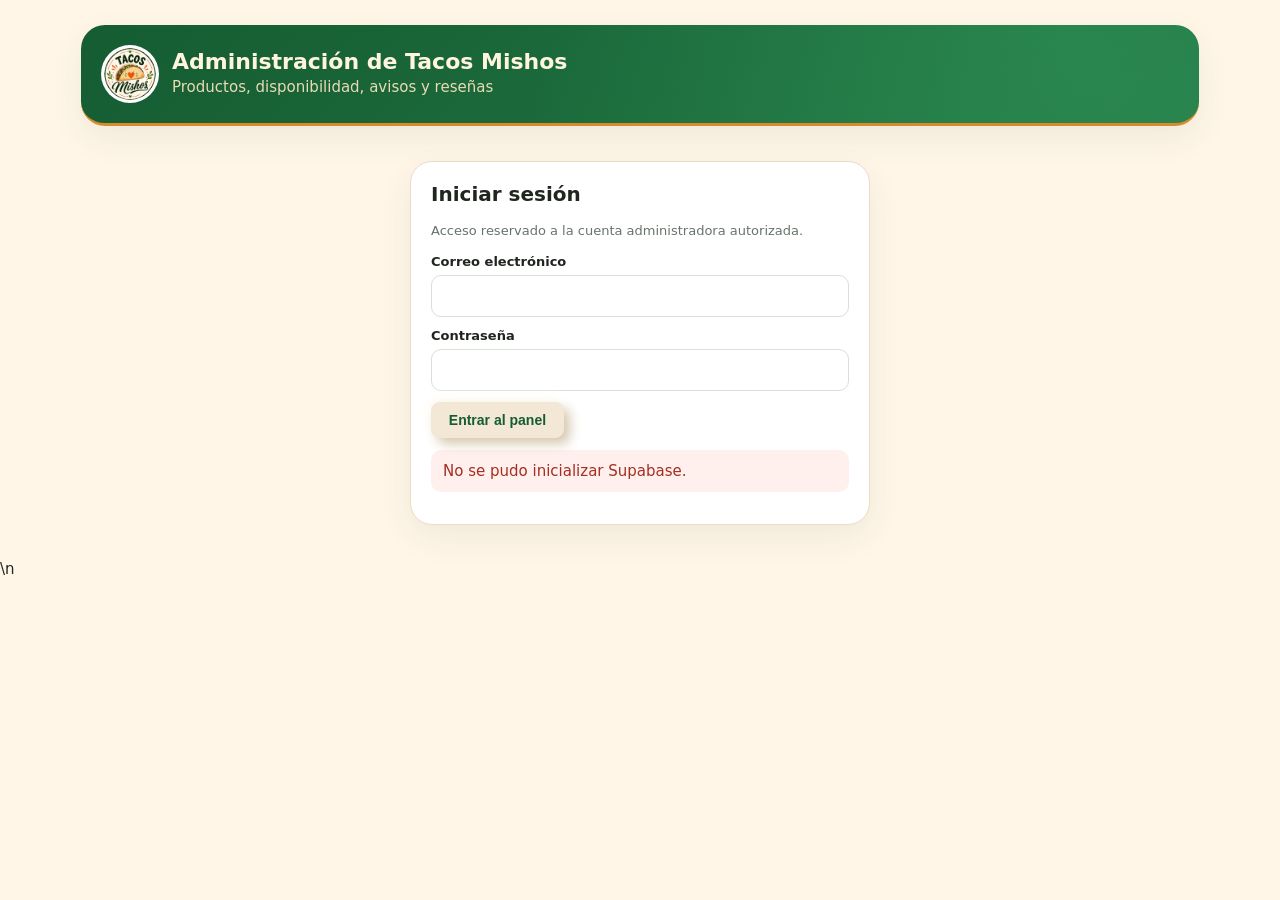
==== commit 188761fa: "Add files via upload" ====
--- a/admin.html
+++ b/admin.html
@@ -9,39 +9,84 @@
 .ord .acts{display:flex;gap:6px;flex-wrap:wrap}.ord .acts .btn{padding:9px 12px;font-size:13px}.ord .acts .cur{outline:2px solid var(--g2)}
 .prize{background:#fff8e6;border:1px solid #f0d9a0;border-radius:10px;padding:8px 10px;font-weight:800;font-size:13px}
 
-.nav{position:sticky;top:0;z-index:50;display:flex;gap:8px;overflow-x:auto;background:var(--cream);padding:10px 0;margin:0 0 12px;-webkit-overflow-scrolling:touch}
-.navbtn{flex:1 0 auto;border:1px solid var(--line);background:#fffaf2;color:var(--ink);border-radius:14px;padding:12px 16px;font:inherit;font-weight:800;cursor:pointer;white-space:nowrap}
-.navbtn.on{background:var(--g);color:#fff;border-color:var(--g)}
-.page{display:none}.page.on{display:block}
-.navbtn .badge{margin-left:4px}
-.dots{display:flex;gap:5px;flex-wrap:wrap}.dot{width:28px;height:28px;border-radius:50%;display:grid;place-items:center;font-size:12px;font-weight:900;background:#fff;border:2px solid #e4cf9a;color:#8a6d1d}.dot.done{background:#f2a516;border-color:#f2a516;color:#fff}.dot.now{border-color:var(--g2);box-shadow:0 0 0 3px #237a4533}
-.client{border:1px solid #f0d9a0;background:#fff8e6;border-radius:14px;padding:12px;display:grid;gap:8px}
-.client h3{margin:0;font-size:16px}
-.cardline{font-size:13px;font-weight:700}
-.ord.entregado{background:#f6fbf4}.ord.cancelado{opacity:.75}
-.ord .acts .btn.ok{background:var(--g2);color:#fff}
-.sec-title{margin:6px 0 10px;font-size:16px}
-</style></head><body><main class="wrap"><header class="head"><img src="logo-256.png" alt="Tacos Mishos"><div><h1>Administración de Tacos Mishos</h1><p>Aviso, pedidos, productos y reseñas</p></div></header>
+/* ===== Tema Tacos Mishos (igual que index) ===== */
+body{font-family:Inter,system-ui,-apple-system,"Segoe UI",Roboto,Arial,sans-serif}
+.head{background:radial-gradient(circle at 88% 12%,#3aa86655,transparent 55%),linear-gradient(135deg,#155c32,#237a45);color:#fff5df;border:0;border-bottom:3px solid #d88b2c;border-radius:24px;box-shadow:0 12px 34px #18351d12}
+.head p{color:#ffe9c4;opacity:.9}.head img{background:#fff;padding:3px}
+.panel{border-radius:22px;box-shadow:0 12px 34px #18351d12}
+.item,.ord,.review{background:#fffdf9}
+.field input:focus,.field select:focus,.field textarea:focus{outline:0;border-color:var(--g2);box-shadow:0 0 0 3px #237a4522}
+.sec{display:none}.sec.on{display:block}.grid.sec.on{display:grid}
+/* Sub-botones (neumórficos) */
+.btn,.btn.alt,.btn.red,.tab{color:var(--g);background:#f3e8d5;border:1px solid #f3e8d5;border-radius:.6em;padding:.65em 1.2em;font-size:14px;font-weight:800;transition:all .3s;box-shadow:6px 6px 12px #d6c8b0,-6px -6px 12px #fffdf8;cursor:pointer}
+.btn.red{color:#b62f25}
+.btn:active,.tab:active{color:#666;box-shadow:inset 4px 4px 12px #d6c8b0,inset -4px -4px 12px #fffdf8}
+.tab.active,.tabs2 .btn.on,.ord .acts .cur,.ord .acts .btn.cur{color:#0f4425;border-color:#d88b2c;outline:0;background:#f3e8d5;box-shadow:inset 4px 4px 12px #d6c8b0,inset -4px -4px 12px #fffdf8}
+.ord .acts .btn{padding:.55em 1em;font-size:13px}
+.btn:disabled{opacity:.55;cursor:wait}
+/* Menú principal (neón verde) */
+.menubar{display:flex;gap:16px;flex-wrap:wrap;justify-content:center;margin:6px 0 30px;padding:10px 6px 22px}
+.glow{--glow-color:#9be8b3;--glow-spread-color:rgba(35,122,69,.72);--btn-color:#155c32;border:.25em solid var(--glow-color);padding:.9em 2em;color:var(--glow-color);font:inherit;font-size:15px;font-weight:bold;background:var(--btn-color);border-radius:1em;outline:none;cursor:pointer;box-shadow:0 0 1em .25em var(--glow-color),0 0 2.6em .6em var(--glow-spread-color),inset 0 0 .75em .25em var(--glow-color);text-shadow:0 0 .5em var(--glow-color);position:relative;transition:all .3s}
+.glow::after{pointer-events:none;content:"";position:absolute;top:120%;left:0;height:100%;width:100%;background:var(--glow-spread-color);filter:blur(2em);opacity:.5;transform:perspective(1.5em) rotateX(35deg) scale(1,.6)}
+.glow:hover,.glow.on{color:var(--btn-color);background:var(--glow-color);box-shadow:0 0 1em .25em var(--glow-color),0 0 3.2em 1em var(--glow-spread-color),inset 0 0 .75em .25em var(--glow-color);text-shadow:none}
+.glow:active{box-shadow:0 0 .6em .25em var(--glow-color),0 0 2em 1.2em var(--glow-spread-color),inset 0 0 .5em .25em var(--glow-color)}
+@media(max-width:600px){.menubar{gap:12px}.glow{flex:1 1 40%;padding:.8em 1em}}
+/* Eliminar (papelera animada) */
+.delgroup{display:flex;align-items:center;gap:14px;flex-wrap:wrap}
+.delitem{display:flex;align-items:center;gap:8px}
+.delbtn{--hw:160px;width:50px;height:50px;border-radius:50%;background:#183b25;border:0;display:flex;align-items:center;justify-content:center;box-shadow:0 0 20px #0000002a;cursor:pointer;transition-duration:.3s;overflow:hidden;position:relative;flex:none}
+.delbtn .svgIcon{width:12px;transition-duration:.3s}.delbtn .svgIcon path{fill:#fff5df}
+.delbtn:hover,.delbtn:focus-visible{width:var(--hw);border-radius:50px;background:#d94235}
+.delbtn:hover .svgIcon,.delbtn:focus-visible .svgIcon{width:50px;transform:translateY(60%)}
+.delbtn::before{position:absolute;top:-20px;content:attr(data-label);color:#fff;transition-duration:.3s;font-size:2px;white-space:nowrap;font-weight:700}
+.delbtn:hover::before,.delbtn:focus-visible::before{font-size:13px;opacity:1;transform:translateY(30px)}
+/* Cerrar sesión */
+.Btn{display:flex;align-items:center;justify-content:flex-start;width:45px;height:45px;border:none;border-radius:50%;cursor:pointer;position:relative;overflow:hidden;transition-duration:.3s;box-shadow:2px 2px 10px #0003;background:#d94235;flex:none}
+.Btn .sign{width:100%;transition-duration:.3s;display:flex;align-items:center;justify-content:center}
+.Btn .sign svg{width:17px}.Btn .sign svg path{fill:#fff}
+.Btn .text{position:absolute;right:0;width:0;opacity:0;color:#fff;font-size:1.05em;font-weight:600;transition-duration:.3s;white-space:nowrap}
+.Btn:hover,.Btn:focus-visible{width:150px;border-radius:40px}
+.Btn:hover .sign,.Btn:focus-visible .sign{width:26%;padding-left:18px}
+.Btn:hover .text,.Btn:focus-visible .text{opacity:1;width:74%;padding-right:10px}
+.Btn:active{transform:translate(2px,2px)}
+/* Interruptor 3D (delivery / recogida) */
+.swrap{display:flex;align-items:center;gap:14px}
+.swin{display:none}
+.sw{height:50px;width:100px;background:#fff;border-radius:30px;box-shadow:inset 0 0 5px 4px #fff,inset 0 0 20px 1px #0000007d,10px 20px 30px #00000018,inset 0 0 0 3px #0000004d;display:flex;align-items:center;cursor:pointer;position:relative;transition:transform .4s,background .4s;flex:none}
+.sw:hover{transform:perspective(100px) rotateX(5deg) rotateY(-5deg)}
+.swin:checked ~ .sw:hover{transform:perspective(100px) rotateX(-5deg) rotateY(5deg)}
+.swin:checked ~ .sw{background:#d9efe0}
+.sw::before{position:absolute;content:"";height:34px;width:34px;border-radius:50%;background-color:#000;background-image:linear-gradient(130deg,#757272 10%,#fff 11%,#726f6f 62%);left:9px;box-shadow:0 2px 1px #0000004d,10px 10px 10px #0000004d;transition:.4s}
+.swin:checked ~ .sw::before{left:56px;background-color:#155c32;background-image:linear-gradient(315deg,#0f4425 0%,#237a45 70%)}
+.swtxt{font-size:14px;color:var(--g)}.swtxt.off{color:#b62f25}
+/* Selección múltiple */
+.item.sel,.ord.sel{background:#fff8e6;border-color:#d88b2c;box-shadow:0 0 0 2px #d88b2c44}
+.selbox{width:20px;height:20px;accent-color:var(--g2);flex:none;cursor:pointer}
+.selline{display:inline-flex;align-items:center;gap:8px;cursor:pointer}
+.bulk{border:1px dashed #d88b2c;background:#fff8e6;border-radius:14px;padding:12px;margin:10px 0;display:grid;gap:8px}
+.bulk .acts{display:flex;gap:8px;flex-wrap:wrap}
+.selbar{position:sticky;top:8px;z-index:5;display:flex;gap:8px;align-items:center;justify-content:space-between;flex-wrap:wrap;background:#183b25;color:#fff5df;border-radius:14px;padding:10px 12px;margin:8px 0}
+.selbar[hidden]{display:none}
+.atoast{position:fixed;left:50%;bottom:24px;transform:translate(-50%,20px);background:#183b25;color:#fff;padding:12px 18px;border-radius:18px;box-shadow:0 8px 25px #0003;z-index:5000;opacity:0;pointer-events:none;transition:.22s;font-weight:750;font-size:13px;max-width:calc(100vw - 32px);text-align:center}
+.atoast.show{opacity:1;transform:translate(-50%,0)}.atoast.err{background:#a52d22}
+</style></head><body><main class="wrap"><header class="head"><img src="logo-256.png" alt="Tacos Mishos"><div><h1>Administración de Tacos Mishos</h1><p>Productos, disponibilidad, avisos y reseñas</p></div></header>
 <section id="loginPanel" class="panel login"><h2>Iniciar sesión</h2><p class="note">Acceso reservado a la cuenta administradora autorizada.</p><form id="loginForm"><div class="field"><label for="email">Correo electrónico</label><input id="email" type="email" autocomplete="username" required></div><div class="field"><label for="password">Contraseña</label><input id="password" type="password" autocomplete="current-password" required></div><button class="btn" type="submit">Entrar al panel</button></form><div id="loginStatus" class="status hidden"></div></section>
-<section id="adminPanel" class="hidden"><div class="panel"><div style="display:flex;justify-content:space-between;gap:10px;align-items:center;flex-wrap:wrap"><div><h2 style="margin-bottom:4px">Panel de control</h2></div><button id="logoutBtn" class="btn alt">Cerrar sesión</button></div><div id="status" class="status hidden"></div></div>
-<nav class="nav" id="adminNav"><button type="button" class="navbtn on" data-page="aviso">📢 Aviso</button><button type="button" class="navbtn" data-page="pedidos">🧾 Pedidos <span id="ordersBadge" class="badge"></span></button><button type="button" class="navbtn" data-page="productos">🌮 Productos</button><button type="button" class="navbtn" data-page="resenas">⭐ Reseñas</button></nav>
-<section class="page on" id="page-aviso"><div class="panel"><h2>Aviso de la parte superior</h2><div class="field"><label for="announcement">Texto del aviso</label><input id="announcement" maxlength="180" placeholder="Ej. Hoy tenemos promoción en combos"></div><div class="row"><label class="field"><span>Delivery</span><select id="deliveryEnabled"><option value="true">Activado</option><option value="false">Desactivado</option></select></label><label class="field"><span>Recoger en el local</span><select id="pickupEnabled"><option value="true">Activado</option><option value="false">Desactivado</option></select></label></div><div class="row"><label class="field"><span>Tiempo estimado: domicilio</span><input id="etaDomicilio" maxlength="30" placeholder="40–60 min"></label><label class="field"><span>Tiempo estimado: recogida</span><input id="etaRecogida" maxlength="30" placeholder="20–30 min"></label></div><div class="field"><label for="deliveryZones">Repartos y precios (una zona por línea: nombre | precio en CUP)</label><textarea id="deliveryZones" rows="12" placeholder="Vista alegre | 1000"></textarea><div class="small">Puedes corregir cualquier precio aquí. Usa una línea por reparto y separa el nombre del precio con |.</div></div><button id="saveSettingsBtn" class="btn">Guardar aviso, servicios y repartos</button></div>
-</section>
-<section class="page" id="page-pedidos"><div class="panel"><div style="display:flex;justify-content:space-between;gap:10px;align-items:center;flex-wrap:wrap"><div><h2 style="margin-bottom:4px">Pedidos</h2><div class="note">Cuando entregues un pedido, pulsa <b>✅ Entregado</b>: así se suma a la tarjeta de premios del cliente (8 pedidos: 🎁 salsa en el 3.º y pedido gratis en el 8.º).</div></div><button class="btn alt" type="button" onclick="loadOrders()">Actualizar</button></div><div class="field" style="margin-top:12px"><label for="orderFilter">🔍 Buscar cliente por nombre, teléfono o número de pedido</label><input id="orderFilter" type="search" placeholder="Ej. Ana, 5312 o #120" autocomplete="off"></div><div id="clientCards" class="list" style="margin-bottom:12px"></div><div class="tabs2" id="orderTabs"><button type="button" class="btn alt on" data-f="pendientes">Por entregar</button><button type="button" class="btn alt" data-f="entregado">Entregados</button><button type="button" class="btn alt" data-f="cancelado">Cancelados</button><button type="button" class="btn alt" data-f="todos">Todos</button></div><div id="ordersList" class="list"></div></div></section>
-<section class="page" id="page-productos"><div class="grid"><section class="panel"><h2 id="formTitle">Añadir producto</h2><form id="productForm"><input type="hidden" id="editId"><div class="field"><label for="name">Nombre del producto *</label><input id="name" required maxlength="120"></div><div class="row"><div class="field"><label for="price">Precio (CUP) *</label><input id="price" type="number" min="0" step="1" required></div><div class="field"><label for="category">Categoría *</label><input id="category" list="categories" required maxlength="80"><datalist id="categories"></datalist></div></div><div class="field"><label for="description">Descripción</label><textarea id="description" maxlength="500"></textarea></div><div class="field"><label>Fotos del producto (máximo 3 en total)</label><div id="photoGallery" class="photos"></div><input id="photos" type="file" accept="image/*" multiple><div class="small">Puedes quitar cada foto con la × roja. Las fotos existentes se conservan al editar.</div></div><div class="field"><label for="available">Disponibilidad</label><select id="available"><option value="yes">Disponible</option><option value="no">Agotado (visible en rojo)</option></select></div><div style="display:flex;gap:8px;flex-wrap:wrap"><button class="btn" id="saveBtn" type="submit">Guardar producto</button><button class="btn alt" id="cancelBtn" type="button">Nuevo producto / limpiar</button></div></form></section>
-<section class="panel"><h2>Productos</h2><div class="field"><label for="filter">Buscar por nombre o categoría</label><input id="filter" placeholder="Nombre o categoría…"></div><div class="field"><label for="categoryFilter">Filtrar categoría</label><select id="categoryFilter"><option value="">Todas las categorías</option></select></div><div class="tabs"><button class="tab active" id="availableTab">Disponibles</button><button class="tab" id="soldTab">Agotados</button></div><div id="productList" class="list"></div></section></div>
-</section>
-<section class="page" id="page-resenas"><section class="panel"><h2>Reseñas de clientes</h2><p class="note">Las reseñas generales y las asociadas a productos aparecen aquí. Puedes eliminar una reseña individual.</p><div id="reviewsList" class="list"></div></section></section></section></main>
+<section id="adminPanel" class="hidden"><div class="panel"><div style="display:flex;justify-content:space-between;gap:10px;align-items:center;flex-wrap:wrap"><div><h2 style="margin-bottom:4px">Panel de control</h2><div class="note">No se importa ni reemplaza el menú automáticamente. Los productos actuales se conservan.</div></div><button id="logoutBtn" class="Btn" type="button" aria-label="Cerrar sesión"><div class="sign"><svg viewBox="0 0 512 512"><path d="M377.9 105.9L500.7 228.7c7.2 7.2 11.3 17.1 11.3 27.3s-4.1 20.1-11.3 27.3L377.9 406.1c-6.4 6.4-15 9.9-24 9.9c-18.7 0-33.9-15.2-33.9-33.9l0-62.1-128 0c-17.7 0-32-14.3-32-32l0-64c0-17.7 14.3-32 32-32l128 0 0-62.1c0-18.7 15.2-33.9 33.9-33.9c9 0 17.6 3.6 24 9.9zM160 96L96 96c-17.7 0-32 14.3-32 32l0 256c0 17.7 14.3 32 32 32l64 0c17.7 0 32 14.3 32 32s-14.3 32-32 32l-64 0c-53 0-96-43-96-96L0 128C0 75 43 32 96 32l64 0c17.7 0 32 14.3 32 32s-14.3 32-32 32z"/></svg></div><div class="text">Cerrar sesión</div></button></div><div id="status" class="status hidden"></div></div>
+<nav class="menubar" id="menuBar" aria-label="Secciones"><button type="button" class="glow" data-sec="aviso">📢 Aviso</button><button type="button" class="glow" data-sec="pedidos">🧾 Pedidos</button><button type="button" class="glow" data-sec="productos">🌮 Productos</button><button type="button" class="glow" data-sec="resenas">⭐ Reseñas</button></nav><div class="panel sec" data-sec="aviso"><h2>Aviso de la parte superior</h2><div class="field"><label for="announcement">Texto del aviso</label><input id="announcement" maxlength="180" placeholder="Ej. Hoy tenemos promoción en combos"></div><div class="row"><div class="field"><span style="font-weight:750;font-size:13px">Delivery</span><div class="swrap"><input type="checkbox" id="deliveryEnabled" class="swin"><label for="deliveryEnabled" class="sw" aria-label="Delivery"></label><b class="swtxt" id="deliveryTxt"></b></div></div><div class="field"><span style="font-weight:750;font-size:13px">Recoger en el local</span><div class="swrap"><input type="checkbox" id="pickupEnabled" class="swin"><label for="pickupEnabled" class="sw" aria-label="Recoger en el local"></label><b class="swtxt" id="pickupTxt"></b></div></div></div><div class="row"><label class="field"><span>Tiempo estimado: domicilio</span><input id="etaDomicilio" maxlength="30" placeholder="40–60 min"></label><label class="field"><span>Tiempo estimado: recogida</span><input id="etaRecogida" maxlength="30" placeholder="20–30 min"></label></div><div class="field"><label for="deliveryZones">Repartos y precios (una zona por línea: nombre | precio en CUP)</label><textarea id="deliveryZones" rows="12" placeholder="Vista alegre | 1000"></textarea><div class="small">Puedes corregir cualquier precio aquí. Usa una línea por reparto y separa el nombre del precio con |.</div></div><button id="saveSettingsBtn" class="btn">Guardar aviso, servicios y repartos</button></div>
+<section class="panel sec" data-sec="pedidos" id="ordersPanel"><div style="display:flex;justify-content:space-between;gap:10px;align-items:center;flex-wrap:wrap"><div><h2 style="margin-bottom:4px">Pedidos <span id="ordersBadge" class="badge"></span></h2><div class="note">Se actualizan solos cada 25 segundos. Marca <b>Entregado</b> para que el pedido cuente en la tarjeta de premios del cliente. Para eliminar uno, márcalo con la casilla (o Ctrl + clic) y pulsa la papelera.</div></div><div class="delgroup"><button class="btn alt" type="button" onclick="loadOrders()">Actualizar</button><div class="delitem"><button type="button" class="delbtn" id="delCancelBtn" data-label="Cancelados" onclick="deleteCancelled()" aria-label="Eliminar todos los pedidos cancelados" title="Eliminar todos los pedidos cancelados"><svg viewBox="0 0 448 512" class="svgIcon"><path d="M135.2 17.7L128 32H32C14.3 32 0 46.3 0 64S14.3 96 32 96H416c17.7 0 32-14.3 32-32s-14.3-32-32-32H320l-7.2-14.3C307.4 6.8 296.3 0 284.2 0H163.8c-12.1 0-23.2 6.8-28.6 17.7zM416 128H32L53.2 467c1.6 25.3 22.6 45 47.9 45H346.9c25.3 0 46.3-19.7 47.9-45L416 128z"/></svg></button><span class="small">Todos los cancelados</span></div><div class="delitem"><button type="button" class="delbtn" id="delSelBtn" data-label="Seleccionados" onclick="deleteSelectedOrders()" aria-label="Eliminar pedidos seleccionados" title="Eliminar pedidos seleccionados"><svg viewBox="0 0 448 512" class="svgIcon"><path d="M135.2 17.7L128 32H32C14.3 32 0 46.3 0 64S14.3 96 32 96H416c17.7 0 32-14.3 32-32s-14.3-32-32-32H320l-7.2-14.3C307.4 6.8 296.3 0 284.2 0H163.8c-12.1 0-23.2 6.8-28.6 17.7zM416 128H32L53.2 467c1.6 25.3 22.6 45 47.9 45H346.9c25.3 0 46.3-19.7 47.9-45L416 128z"/></svg></button><span class="small" id="delSelTxt">0 seleccionados</span></div></div></div><div class="field" style="margin-top:12px"><label for="orderFilter">🔍 Buscar por nombre, teléfono o número de pedido</label><input id="orderFilter" type="search" placeholder="Ej. Ana, 5312 o #120" autocomplete="off"></div><div class="tabs2" id="orderTabs"><button type="button" class="btn alt on" data-f="activos">Activos</button><button type="button" class="btn alt" data-f="entregado">Entregados</button><button type="button" class="btn alt" data-f="cancelado">Cancelados</button><button type="button" class="btn alt" data-f="todos">Todos</button></div><div id="ordersList" class="list"></div></section>
+<div class="grid sec" data-sec="productos"><section class="panel"><h2 id="formTitle">Editar / añadir producto</h2><form id="productForm"><input type="hidden" id="editId"><div class="field"><label for="name">Nombre del producto *</label><input id="name" required maxlength="120"></div><div class="row"><div class="field"><label for="price">Precio (CUP) *</label><input id="price" type="number" min="0" step="1" required></div><div class="field"><label for="category">Categoría *</label><input id="category" list="categories" required maxlength="80"><datalist id="categories"></datalist></div></div><div class="field"><label for="description">Descripción</label><textarea id="description" maxlength="500"></textarea></div><div class="field"><label>Fotos del producto (máximo 3 en total)</label><div id="photoGallery" class="photos"></div><input id="photos" type="file" accept="image/*" multiple><div class="small">Puedes quitar cada foto con la × roja. Las fotos existentes se conservan al editar.</div></div><div class="field"><label for="available">Disponibilidad</label><select id="available"><option value="yes">Disponible</option><option value="no">Agotado (visible en rojo)</option></select></div><div style="display:flex;gap:8px;flex-wrap:wrap"><button class="btn" id="saveBtn" type="submit">Guardar producto</button><button class="btn alt" id="cancelBtn" type="button">Limpiar formulario</button></div></form></section>
+<section class="panel"><h2>Productos</h2><div class="field"><label for="filter">Buscar por nombre o categoría</label><input id="filter" placeholder="Nombre o categoría…"></div><div class="field"><label for="categoryFilter">Filtrar categoría</label><select id="categoryFilter"><option value="">Todas las categorías</option></select></div><div class="bulk"><b>Categoría completa</b><div class="small">Elige una categoría arriba y márcala entera:</div><div class="acts"><button type="button" class="btn red" onclick="bulkAvail('cat',false)">🚫 Toda la categoría agotada</button><button type="button" class="btn alt" onclick="bulkAvail('cat',true)">✅ Toda la categoría disponible</button></div><div class="small">💡 Mantén <b>Ctrl</b> (⌘ en Mac) y haz clic en los productos que quieras, o usa su casilla.</div></div><div class="selbar" id="selBar" hidden><b id="selCount"></b><div class="acts" style="display:flex;gap:8px;flex-wrap:wrap"><button type="button" class="btn red" onclick="bulkAvail('sel',false)">🚫 Marcar agotados</button><button type="button" class="btn alt" onclick="bulkAvail('sel',true)">✅ Marcar disponibles</button><button type="button" class="btn alt" onclick="clearSel()">Quitar selección</button></div></div><div class="tabs"><button class="tab active" id="availableTab">Disponibles</button><button class="tab" id="soldTab">Agotados</button></div><div id="productList" class="list"></div></section></div>
+<section class="panel sec" data-sec="resenas"><h2>Reseñas de clientes</h2><p class="note">Las reseñas generales y las asociadas a productos aparecen aquí. Puedes eliminar una reseña individual.</p><div id="reviewsList" class="list"></div></section></section></main>
 <script src="https://cdn.jsdelivr.net/npm/@supabase/supabase-js@2"></script><script src="supabase-config.js"></script><script>
 const $=id=>document.getElementById(id);const DEFAULT_ZONES=[['Vista alegre',1000],['Sueño',700],['Altamira',1500],['Chicharrones',1200],['Alameda',600],['Micro 9',1300],['Versalles',1500],['Quintero',800],['Trocha Arriba',800],['Micro 7',1300],['Micro 8',1500],['Rajayoja',600],['Pastorita',600],['Santa Bárbara',500],['30 de noviembre',750],['Santa María',1200],['Marialina',700],['Centro de la Ciudad',750],['Barca de Oro',1300],['Vista hermosa',1300],['Flores',750],['San Pedrito',1200],['Salao',1500],['Zaza',1000],['Caney',1500],['Universidad de Oriente',800],['Antonio maceo',1500],['Veguita de galo',1000],['Los pinos',800],['Artes y Oficio',700],['Fomento',500],['Agüero',1500],['Distrito José Marti',1200],['Micro 3',1500],['Los olmos',800],['Marti',750],['Mariana de la torre',1000],['Trocha Abajo',1000]].map(([name,price])=>({name,price}));
-let allProducts=[],currentUser=null,allReviews=[],site={id:1,announcement:'🌮 Tacos, combos y mucho sabor. ¡Elige tus favoritos!',delivery_enabled:true,pickup_enabled:true,delivery_zones:DEFAULT_ZONES},activeList='yes',removedPhotos=new Set();
+const selP=new Set(),selO=new Set();let allProducts=[],currentUser=null,allReviews=[],site={id:1,announcement:'🌮 Tacos, combos y mucho sabor. ¡Elige tus favoritos!',delivery_enabled:true,pickup_enabled:true,delivery_zones:DEFAULT_ZONES},activeList='yes',removedPhotos=new Set();
 function esc(s){return String(s??'').replace(/[&<>"']/g,c=>({'&':'&amp;','<':'&lt;','>':'&gt;','"':'&quot;',"'":'&#39;'}[c]));}function money(n){return new Intl.NumberFormat('es-ES').format(Number(n)||0)+' CUP';}function showStatus(msg,error=false,where='status'){const el=$(where);el.textContent=msg;el.classList.remove('hidden','err');if(error)el.classList.add('err');}function hideStatus(where='status'){$(where).classList.add('hidden');}
 function mapRow(r){let photos=Array.isArray(r.fotos)?r.fotos:[];if(!photos.length&&r.imagen_url)photos=[r.imagen_url];return{id:r.id,name:r.nombre,price:Number(r.precio)||0,category:r.categoria,desc:r.descripcion||'',photos:photos.slice(0,3),image_url:r.imagen_url||photos[0]||'',available:!!r.disponible};}
 async function refreshProducts(){const {data,error}=await window.tmSupabase.from('productos').select('*').order('creado_en',{ascending:true});if(error)throw error;allProducts=(data||[]).map(mapRow);const cats=[...new Set(allProducts.map(p=>p.category).filter(Boolean))].sort((a,b)=>a.localeCompare(b,'es'));$('categories').innerHTML=cats.map(c=>`<option value="${esc(c)}">`).join('');const cf=$('categoryFilter');if(cf){const old=cf.value;cf.innerHTML='<option value="">Todas las categorías</option>'+cats.map(c=>`<option value="${esc(c)}">${esc(c)}</option>`).join('');if(cats.includes(old))cf.value=old;}renderList();}
-function renderList(){const q=$('filter').value.toLowerCase().trim();const category=$('categoryFilter')?.value||'';const list=allProducts.filter(p=>p.available===(activeList==='yes')&&(!category||p.category===category)&&(p.name+' '+p.category).toLowerCase().includes(q));$('productList').innerHTML=list.length?list.map(p=>`<article class="item"><div class="itemmain">${p.photos[0]?`<img src="${esc(p.photos[0])}" alt="">`:'<img src="logo-256.png" alt="">'}<div><div class="itemname">${esc(p.name)}</div><div class="small">${money(p.price)} · ${esc(p.category)} · <span class="pill ${p.available?'':'red'}">${p.available?'DISPONIBLE':'AGOTADO'}</span></div></div></div><div class="actions"><button class="btn alt" onclick="editProduct('${esc(p.id)}')">Editar</button><button class="btn alt" onclick="toggleAvailability('${esc(p.id)}')">${p.available?'Marcar agotado':'Marcar disponible'}</button><button class="btn red" onclick="deleteProduct('${esc(p.id)}')">Eliminar</button></div></article>`).join(''):'<p class="note">No hay productos en esta lista.</p>';}
+function renderList(){const q=$('filter').value.toLowerCase().trim();const category=$('categoryFilter')?.value||'';const list=allProducts.filter(p=>p.available===(activeList==='yes')&&(!category||p.category===category)&&(p.name+' '+p.category).toLowerCase().includes(q));$('productList').innerHTML=list.length?list.map(p=>`<article class="item ${selP.has(p.id)?'sel':''}" data-id="${esc(p.id)}"><div class="itemmain"><input type="checkbox" class="selbox" aria-label="Seleccionar ${esc(p.name)}" ${selP.has(p.id)?'checked':''}>${p.photos[0]?`<img src="${esc(p.photos[0])}" alt="">`:'<img src="logo-256.png" alt="">'}<div><div class="itemname">${esc(p.name)}</div><div class="small">${money(p.price)} · ${esc(p.category)} · <span class="pill ${p.available?'':'red'}">${p.available?'DISPONIBLE':'AGOTADO'}</span></div></div></div><div class="actions"><button class="btn alt" onclick="editProduct('${esc(p.id)}')">Editar</button><button class="btn alt" onclick="toggleAvailability('${esc(p.id)}')">${p.available?'Marcar agotado':'Marcar disponible'}</button></div></article>`).join(''):'<p class="note">No hay productos en esta lista.</p>';updateSelBar();}
 function renderPhotos(){const p=allProducts.find(x=>x.id===$('editId').value);const photos=(p?.photos||[]).filter(u=>!removedPhotos.has(u));$('photoGallery').innerHTML=photos.length?photos.map((u,i)=>`<div class="photo"><img src="${esc(u)}" alt="${esc($('name').value.trim()||'Nombre del producto')} · Foto ${i+1}" title="Ampliar foto de ${esc($('name').value.trim()||'este producto')}" onclick="openAdminPhoto('${encodeURIComponent(u)}')"><span class="photo-name">${esc($('name').value.trim()||'Producto sin nombre')}</span><span class="photo-index">Foto ${i+1}</span><button type="button" title="Quitar foto" onclick="removePhoto('${encodeURIComponent(u)}')">×</button></div>`).join(''):'<span class="small">Sin fotos guardadas.</span>';}
 function removePhoto(encoded){const url=decodeURIComponent(encoded);removedPhotos.add(url);renderPhotos();}
-function resetForm(){ $('productForm').reset();$('editId').value='';$('formTitle').textContent='Añadir producto';$('saveBtn').textContent='Guardar producto';removedPhotos.clear();renderPhotos();}
+function resetForm(){ $('productForm').reset();$('editId').value='';$('formTitle').textContent='Editar / añadir producto';$('saveBtn').textContent='Guardar producto';removedPhotos.clear();renderPhotos();}
 function editProduct(id){const p=allProducts.find(x=>x.id===id);if(!p)return;removedPhotos.clear();$('editId').value=p.id;$('name').value=p.name;$('price').value=p.price;$('category').value=p.category;$('description').value=p.desc;$('available').value=p.available?'yes':'no';$('formTitle').textContent='Editar: '+p.name;$('saveBtn').textContent='Guardar cambios';renderPhotos();window.scrollTo({top:0,behavior:'smooth'});}
 async function uploadPhoto(file){const ext=(file.name.split('.').pop()||'jpg').toLowerCase().replace(/[^a-z0-9]/g,'')||'jpg';const path=`${crypto.randomUUID()}.${ext}`;const {error}=await window.tmSupabase.storage.from('productos-fotos').upload(path,file,{upsert:false,contentType:file.type||'image/jpeg'});if(error)throw error;return window.tmSupabase.storage.from('productos-fotos').getPublicUrl(path).data.publicUrl;}
 function openAdminPhoto(encoded){const url=decodeURIComponent(encoded);const box=$('adminPhotoLightbox');box.querySelector('img').src=url;box.querySelector('strong').textContent=$('name').value.trim()||'Foto del producto';box.classList.add('open');}
@@ -51,47 +96,50 @@
 $('loginForm').addEventListener('submit',async e=>{e.preventDefault();hideStatus('loginStatus');const btn=e.submitter;btn.disabled=true;try{const {data,error}=await window.tmSupabase.auth.signInWithPassword({email:$('email').value.trim(),password:$('password').value});if(error)throw error;currentUser=data.user;$('loginPanel').classList.add('hidden');$('adminPanel').classList.remove('hidden');const results=await Promise.allSettled([refreshProducts(),loadSettings(),loadReviews(),loadOrders()]);const failed=results.filter(x=>x.status==='rejected');if(failed.length)showStatus('Panel abierto, pero una función no pudo cargar: '+failed.map(x=>x.reason?.message||'error').join(' | '),true);else showStatus('Sesión iniciada.');}catch(err){showStatus('No se pudo iniciar sesión: '+err.message,true,'loginStatus');}finally{btn.disabled=false;}});
 $('logoutBtn').addEventListener('click',async()=>{await window.tmSupabase.auth.signOut();currentUser=null;$('adminPanel').classList.add('hidden');$('loginPanel').classList.remove('hidden');resetForm();});
 $('productForm').addEventListener('submit',async e=>{e.preventDefault();const btn=$('saveBtn');btn.disabled=true;hideStatus();try{const id=$('editId').value,existing=allProducts.find(p=>p.id===id);let photos=(existing?.photos||[]).filter(u=>!removedPhotos.has(u));const files=[...$('photos').files];if(photos.length+files.length>3)throw new Error('Cada producto puede tener como máximo 3 fotos. Quita una foto existente o selecciona menos archivos.');for(const f of files){if(!f.type.startsWith('image/'))throw new Error('Selecciona solamente archivos de imagen.');if(f.size>8*1024*1024)throw new Error('Cada foto debe pesar menos de 8 MB.');photos.push(await uploadPhoto(f));}const row={nombre:$('name').value.trim(),descripcion:$('description').value.trim(),precio:Number($('price').value),categoria:$('category').value.trim(),imagen_url:photos[0]||null,fotos:photos,disponible:$('available').value==='yes'};if(!row.nombre||!row.categoria||!Number.isFinite(row.precio)||row.precio<0)throw new Error('Revisa el nombre, la categoría y el precio.');let result=id?await window.tmSupabase.from('productos').update(row).eq('id',id):await window.tmSupabase.from('productos').insert(row);if(result.error)throw result.error;for(const oldUrl of removedPhotos){try{const marker='/storage/v1/object/public/productos-fotos/';const at=oldUrl.indexOf(marker);if(at>=0){const path=decodeURIComponent(oldUrl.slice(at+marker.length));await window.tmSupabase.storage.from('productos-fotos').remove([path]);}}catch(storageErr){console.warn('La foto se quitó del producto, pero no se pudo borrar del almacenamiento:',storageErr);}}await refreshProducts();resetForm();showStatus(id?'Producto actualizado.':'Producto añadido.');}catch(err){showStatus('No se pudo guardar: '+err.message,true);}finally{btn.disabled=false;}});
-async function removeStoragePhotos(urls){const marker='/storage/v1/object/public/productos-fotos/';const paths=[];for(const u of urls){const at=String(u).indexOf(marker);if(at>=0)paths.push(decodeURIComponent(String(u).slice(at+marker.length)));}if(paths.length){try{await window.tmSupabase.storage.from('productos-fotos').remove(paths)}catch(e){console.warn('No se pudieron borrar las fotos del almacenamiento:',e)}}}
-async function deleteProduct(id){const p=allProducts.find(x=>x.id===id);if(!p)return;if(!confirm(`¿Eliminar "${p.name}" del menú definitivamente?\n\nSi solo se acabó por hoy, mejor usa "Marcar agotado".`))return;try{const {error}=await window.tmSupabase.from('productos').delete().eq('id',id);if(error)throw error;await removeStoragePhotos(p.photos||[]);if($('editId').value===id)resetForm();await refreshProducts();showStatus('Producto eliminado.');}catch(e){showStatus('No se pudo eliminar el producto: '+e.message+' (si habla de permisos, falta la política DELETE de la tabla productos en Supabase)',true);}}
 async function toggleAvailability(id){const p=allProducts.find(x=>x.id===id);if(!p)return;try{const {error}=await window.tmSupabase.from('productos').update({disponible:!p.available}).eq('id',id);if(error)throw error;await refreshProducts();showStatus(p.available?'Producto marcado como agotado.':'Producto disponible otra vez.');}catch(e){showStatus('No se pudo cambiar la disponibilidad: '+e.message,true);}}
 $('cancelBtn').addEventListener('click',resetForm);$('filter').addEventListener('input',renderList);$('categoryFilter').addEventListener('change',renderList);$('photos').addEventListener('change',()=>{const p=allProducts.find(x=>x.id===$('editId').value);const count=(p?.photos||[]).filter(u=>!removedPhotos.has(u)).length+$('photos').files.length;if(count>3){showStatus('Máximo 3 fotos por producto. Reduce la selección.',true);$('photos').value='';}});$('availableTab').onclick=()=>{activeList='yes';$('availableTab').classList.add('active');$('soldTab').classList.remove('active');renderList();};$('soldTab').onclick=()=>{activeList='no';$('soldTab').classList.add('active');$('availableTab').classList.remove('active');renderList();};
-async function loadSettings(){const {data,error}=await window.tmSupabase.from('site_settings').select('*').eq('id',1).maybeSingle();if(error)throw error;if(data)site={...site,...data};if(!Array.isArray(site.delivery_zones)||!site.delivery_zones.length)site.delivery_zones=DEFAULT_ZONES;$('announcement').value=site.announcement||'';$('etaDomicilio').value=site.eta_domicilio||'';$('etaRecogida').value=site.eta_recogida||'';$('deliveryEnabled').value=String(site.delivery_enabled!==false);$('pickupEnabled').value=String(site.pickup_enabled!==false);$('deliveryZones').value=[...site.delivery_zones].sort((a,b)=>String(a.name||'').localeCompare(String(b.name||''),'es',{sensitivity:'base'})).map(z=>`${z.name} | ${Number(z.price)||0}`).join('\n');} 
+async function loadSettings(){const {data,error}=await window.tmSupabase.from('site_settings').select('*').eq('id',1).maybeSingle();if(error)throw error;if(data)site={...site,...data};if(!Array.isArray(site.delivery_zones)||!site.delivery_zones.length)site.delivery_zones=DEFAULT_ZONES;$('announcement').value=site.announcement||'';$('etaDomicilio').value=site.eta_domicilio||'';$('etaRecogida').value=site.eta_recogida||'';$('deliveryEnabled').checked=site.delivery_enabled!==false;$('pickupEnabled').checked=site.pickup_enabled!==false;syncSw();$('deliveryZones').value=[...site.delivery_zones].sort((a,b)=>String(a.name||'').localeCompare(String(b.name||''),'es',{sensitivity:'base'})).map(z=>`${z.name} | ${Number(z.price)||0}`).join('\n');} 
 function parseDeliveryZones(){const lines=$('deliveryZones').value.split(/\r?\n/).map(x=>x.trim()).filter(Boolean);if(!lines.length)throw new Error('Debe existir al menos un reparto.');return lines.map((line,i)=>{const parts=line.split('|');const name=(parts[0]||'').trim();const price=Number((parts[1]||'').trim().replace(',','.'));if(!name||parts.length<2||!Number.isFinite(price)||price<0)throw new Error(`Revisa la línea ${i+1}: escribe Nombre | Precio.`);return {name,price};}).sort((a,b)=>a.name.localeCompare(b.name,'es',{sensitivity:'base'}));}
-$('saveSettingsBtn').addEventListener('click',async()=>{const btn=$('saveSettingsBtn');btn.disabled=true;try{const zones=parseDeliveryZones();const row={id:1,announcement:$('announcement').value.trim(),delivery_enabled:$('deliveryEnabled').value==='true',pickup_enabled:$('pickupEnabled').value==='true',delivery_zones:zones,eta_domicilio:$('etaDomicilio').value.trim()||null,eta_recogida:$('etaRecogida').value.trim()||null,updated_at:new Date().toISOString()};const {error}=await window.tmSupabase.from('site_settings').upsert(row,{onConflict:'id'});if(error)throw error;site={...site,...row};showStatus('Aviso, servicios y precios de repartos guardados.');}catch(e){showStatus('No se pudieron guardar los ajustes: '+e.message,true);}finally{btn.disabled=false;}});
+$('saveSettingsBtn').addEventListener('click',async()=>{const btn=$('saveSettingsBtn');btn.disabled=true;try{const zones=parseDeliveryZones();const row={id:1,announcement:$('announcement').value.trim(),delivery_enabled:$('deliveryEnabled').checked,pickup_enabled:$('pickupEnabled').checked,delivery_zones:zones,eta_domicilio:$('etaDomicilio').value.trim()||null,eta_recogida:$('etaRecogida').value.trim()||null,updated_at:new Date().toISOString()};const {error}=await window.tmSupabase.from('site_settings').upsert(row,{onConflict:'id'});if(error)throw error;site={...site,...row};showStatus('Aviso, servicios y precios de repartos guardados.');}catch(e){showStatus('No se pudieron guardar los ajustes: '+e.message,true);}finally{btn.disabled=false;}});
 async function loadReviews(){const {data,error}=await window.tmSupabase.from('resenas').select('id,nombre,estrellas,comentario,creado_en,producto_id,producto_nombre,aprobada').order('aprobada',{ascending:true}).order('creado_en',{ascending:false}).limit(200);if(error)throw error;allReviews=data||[];renderReviews();}
 function renderReviews(){ $('reviewsList').innerHTML=allReviews.length?allReviews.map(r=>`<article class="review"><div style="display:flex;justify-content:space-between;gap:12px;align-items:start"><div><b>${esc(r.nombre)}</b> <span style="color:#d88b2c">${'★'.repeat(Number(r.estrellas)||0)}${'☆'.repeat(5-(Number(r.estrellas)||0))}</span><div class="small">${r.producto_nombre?'Producto: '+esc(r.producto_nombre):'Reseña general'} · ${esc(r.creado_en?new Date(r.creado_en).toLocaleDateString('es-ES'):'')}</div></div><div style="display:flex;gap:8px;flex-wrap:wrap;justify-content:flex-end">${r.aprobada?'<span class="small">✅ Publicada</span>':`<button class="btn" onclick="approveReview('${esc(r.id)}')">Aprobar y publicar</button>`}<button class="btn red" onclick="deleteReview('${esc(r.id)}')">Eliminar</button></div></div><p>${esc(r.comentario)}</p></article>`).join(''):'<p class="note">Todavía no hay reseñas.</p>';}
 async function approveReview(id){try{const {error}=await window.tmSupabase.from('resenas').update({aprobada:true}).eq('id',id);if(error)throw error;await loadReviews();showStatus('Reseña publicada.');}catch(e){showStatus('No se pudo aprobar la reseña: '+e.message,true);}}
 async function deleteReview(id){const r=allReviews.find(x=>x.id===id);if(!r||!confirm(`¿Eliminar la reseña de ${r.nombre}? Esta acción no se puede deshacer.`))return;try{const {error}=await window.tmSupabase.from('resenas').delete().eq('id',id);if(error)throw error;await loadReviews();showStatus('Reseña eliminada.');}catch(e){showStatus('No se pudo eliminar la reseña. Comprueba las políticas de seguridad de Supabase: '+e.message,true);}}
-window.editProduct=editProduct;window.deleteProduct=deleteProduct;window.toggleAvailability=toggleAvailability;window.removePhoto=removePhoto;window.deleteReview=deleteReview;
+window.editProduct=editProduct;window.toggleAvailability=toggleAvailability;window.removePhoto=removePhoto;window.deleteReview=deleteReview;
 (async()=>{if(!window.tmSupabase){showStatus('No se pudo inicializar Supabase.',true,'loginStatus');return;}const {data}=await window.tmSupabase.auth.getSession();if(data.session){currentUser=data.session.user;$('loginPanel').classList.add('hidden');$('adminPanel').classList.remove('hidden');const results=await Promise.allSettled([refreshProducts(),loadSettings(),loadReviews(),loadOrders()]);const failed=results.filter(x=>x.status==='rejected');if(failed.length)showStatus('Algunas funciones no cargaron: '+failed.map(x=>x.reason?.message||'error').join(' | '),true);}})();
 
-// ===== Navegación por páginas =====
-function showAdminPage(p){if(!['aviso','pedidos','productos','resenas'].includes(p))p='aviso';document.querySelectorAll('.page').forEach(x=>x.classList.toggle('on',x.id==='page-'+p));document.querySelectorAll('#adminNav .navbtn').forEach(b=>b.classList.toggle('on',b.dataset.page===p));try{history.replaceState(null,'','#'+p)}catch(e){}window.scrollTo({top:0})}
-$('adminNav').addEventListener('click',e=>{const b=e.target.closest('.navbtn');if(b)showAdminPage(b.dataset.page)});
-showAdminPage((location.hash||'').slice(1));
-const _editProduct=editProduct;editProduct=function(id){showAdminPage('productos');_editProduct(id)};window.editProduct=editProduct;
-
 // ===== Pedidos =====
-const CARD=8,SAUCE=3;
-let allOrders=[],orderTab='pendientes',lastNew=-1;
-const DONE=['entregado'],OUT=['cancelado'];
-function isPending(o){return !DONE.includes(o.estado)&&!OUT.includes(o.estado)}
+let allOrders=[],orderTab='activos',lastNew=-1;
+const ST={nuevo:'📨 Nuevo',preparando:'👨‍🍳 Preparando',listo:'✅ Listo',en_camino:'🛵 En camino',entregado:'🎉 Entregado',cancelado:'❌ Cancelado'};
 function beep(){try{const c=new (window.AudioContext||window.webkitAudioContext)(),o=c.createOscillator(),g=c.createGain();o.connect(g);g.connect(c.destination);o.frequency.value=880;g.gain.value=.15;o.start();o.stop(c.currentTime+.25)}catch(e){}}
 function orderWa(t){let d=String(t||'').replace(/\D/g,'');if(d.length===8)d='53'+d;return 'https://wa.me/'+d}
-function phoneKey(t){return String(t||'').replace(/\D/g,'')}
-function deliveredFor(tel){const k=phoneKey(tel);return allOrders.filter(o=>o.estado==='entregado'&&phoneKey(o.telefono)===k).length}
-function dotsHtml(n){const pos=n+1;return Array.from({length:CARD},(_,i)=>{const k=i+1,gift=k===SAUCE||k===CARD;return `<span class="dot ${k<=n?'done':''} ${k===pos?'now':''}">${gift?'🎁':k}</span>`}).join('')}
-function cardLine(total){const n=total%CARD,pos=n+1;let extra='';if(pos===SAUCE)extra=' · 🎁 el próximo pedido lleva <b>salsa gratis</b>';else if(pos===CARD)extra=' · 🎉 el próximo pedido es <b>GRATIS</b>';return `Lleva <b>${n} de ${CARD}</b> en su tarjeta${extra}`}
-function updateBadge(){const nuevos=allOrders.filter(o=>o.estado==='nuevo').length;$('ordersBadge').textContent=nuevos?String(nuevos):'';document.title=(nuevos?'('+nuevos+') ':'')+'Administración privada | Tacos Mishos';return nuevos}
-async function loadOrders(silent){const {data,error}=await window.tmSupabase.from('pedidos').select('*').order('creado_en',{ascending:false}).limit(1000);if(error){if(!silent)showStatus('No se pudieron cargar los pedidos: '+error.message,true);return}allOrders=data||[];const nuevos=updateBadge();if(lastNew>=0&&nuevos>lastNew)beep();lastNew=nuevos;renderOrders()}
-function renderClients(q){const box=$('clientCards');if(!q){box.innerHTML='';return}const matches=allOrders.filter(o=>String(o.numero)===q||String(o.nombre||'').toLowerCase().includes(q)||String(o.telefono||'').includes(q));const groups=new Map();matches.forEach(o=>{const k=phoneKey(o.telefono)||('n:'+o.nombre);if(!groups.has(k))groups.set(k,o)});if(!groups.size){box.innerHTML='';return}box.innerHTML=[...groups.values()].slice(0,8).map(o=>{const k=phoneKey(o.telefono);const mine=allOrders.filter(x=>phoneKey(x.telefono)===k);const done=mine.filter(x=>x.estado==='entregado').length;const pend=mine.filter(isPending).length;const cycles=Math.floor(done/CARD);return `<article class="client"><div style="display:flex;justify-content:space-between;gap:10px;flex-wrap:wrap;align-items:center"><h3>⭐ ${esc(o.nombre)} <span class="small">· 📞 ${esc(o.telefono)}</span></h3><a class="small" href="${orderWa(o.telefono)}" target="_blank" rel="noopener">💬 WhatsApp</a></div><div class="dots">${dotsHtml(done%CARD)}</div><div class="cardline">${cardLine(done)}</div><div class="small">Entregados en total: ${done}${cycles?` · tarjetas completadas: ${cycles}`:''}${pend?` · pendientes por entregar: ${pend}`:''}</div></article>`}).join('')}
-function renderOrders(){const q=$('orderFilter').value.trim().toLowerCase().replace(/^#/,'');renderClients(q);let list;if(q)list=allOrders.filter(o=>String(o.numero)===q||String(o.nombre||'').toLowerCase().includes(q)||String(o.telefono||'').includes(q));else list=allOrders.filter(o=>orderTab==='todos'||(orderTab==='pendientes'?isPending(o):o.estado===orderTab));if(!q&&orderTab==='pendientes')list=[...list].reverse();$('ordersList').innerHTML=list.length?list.map(o=>{const items=(Array.isArray(o.items)?o.items:[]).map(i=>`<li>${esc(i.nombre)}${i.proteinas&&i.proteinas.length?' — '+esc(i.proteinas.join(' + ')):''} ×${esc(String(i.cantidad))}</li>`).join('');const when=new Date(o.creado_en).toLocaleString('es-ES',{timeZone:'America/Havana',day:'2-digit',month:'2-digit',hour:'2-digit',minute:'2-digit'});const pend=isPending(o);const done=deliveredFor(o.telefono);const stLabel=o.estado==='entregado'?'🎉 Entregado':o.estado==='cancelado'?'❌ Cancelado':'📨 Por entregar';const loyal=pend?`<div class="cardline">⭐ ${cardLine(done)}</div>`:'';const acts=pend?`<button type="button" class="btn ok" onclick="setOrderState('${esc(o.id)}','entregado')">✅ Entregado</button><button type="button" class="btn red" onclick="setOrderState('${esc(o.id)}','cancelado')">❌ Cancelar</button>`:`<button type="button" class="btn alt" onclick="setOrderState('${esc(o.id)}','nuevo')">↩️ Volver a "Por entregar"</button>`;return `<article class="ord ${pend?'nuevo':o.estado}"><div style="display:flex;justify-content:space-between;gap:10px;flex-wrap:wrap"><div><b>#${esc(String(o.numero))} · ${esc(o.nombre)}</b><div class="small">${esc(when)} · ${o.servicio==='domicilio'?'🛵 Domicilio':'🏪 Recogida'} · ${stLabel}</div></div><b>${money(o.total)}</b></div><div class="small">📞 ${esc(o.telefono)} · <a href="${orderWa(o.telefono)}" target="_blank" rel="noopener">💬 Escribir por WhatsApp</a></div>${o.servicio==='domicilio'?`<div class="small">📍 ${esc(o.zona||'')} — ${esc(o.direccion||'')} (domicilio ${money(o.envio)})</div>`:''}<ul>${items}</ul>${o.notas?`<div class="small">📝 ${esc(o.notas)}</div>`:''}${o.premio?`<div class="prize">🎁 Premio de fidelidad: ${esc(o.premio)}</div>`:''}${loyal}<div class="acts">${acts}</div></article>`}).join(''):'<div class="small">No hay pedidos en esta vista.</div>'}
-async function setOrderState(id,estado){const o=allOrders.find(x=>x.id===id);if(!o)return;if(estado==='entregado'){const n=deliveredFor(o.telefono)%CARD+1;if(!confirm(`¿Confirmar que el pedido #${o.numero} de ${o.nombre} fue ENTREGADO?\n\nSe sumará a su tarjeta (será el ${n} de ${CARD}).`))return}else if(estado==='cancelado'){if(!confirm(`¿Cancelar el pedido #${o.numero} de ${o.nombre}? No contará en su tarjeta.`))return}const {error}=await window.tmSupabase.from('pedidos').update({estado}).eq('id',id);if(error){showStatus('No se pudo cambiar el estado: '+error.message,true);return}o.estado=estado;lastNew=updateBadge();renderOrders();showStatus(estado==='entregado'?`Pedido #${o.numero} entregado. Tarjeta de ${o.nombre}: ${deliveredFor(o.telefono)%CARD} de ${CARD}.`:estado==='cancelado'?`Pedido #${o.numero} cancelado.`:`Pedido #${o.numero} vuelve a "Por entregar".`)}
+async function loadOrders(silent){const {data,error}=await window.tmSupabase.from('pedidos').select('*').order('creado_en',{ascending:false}).limit(250);if(error){if(!silent)showStatus('No se pudieron cargar los pedidos: '+error.message+' (¿ejecutaste el SQL de la fase 2?)',true);return}allOrders=data||[];const nuevos=allOrders.filter(o=>o.estado==='nuevo').length;if(lastNew>=0&&nuevos>lastNew)beep();lastNew=nuevos;$('ordersBadge').textContent=nuevos?nuevos+' nuevo'+(nuevos>1?'s':''):'';document.title=(nuevos?'('+nuevos+') ':'')+'Administración privada | Tacos Mishos';renderOrders();}
+function renderOrders(){const q=$('orderFilter').value.trim().toLowerCase().replace(/^#/,'');const act=['nuevo','preparando','listo','en_camino'];let list;if(q)list=allOrders.filter(o=>String(o.numero)===q||String(o.nombre).toLowerCase().includes(q)||String(o.telefono).includes(q));else list=allOrders.filter(o=>orderTab==='todos'||(orderTab==='activos'?act.includes(o.estado):o.estado===orderTab));if(!q&&orderTab==='activos')list=[...list].reverse();$('ordersList').innerHTML=list.length?list.map(o=>{const items=(Array.isArray(o.items)?o.items:[]).map(i=>`<li>${esc(i.nombre)}${i.proteinas&&i.proteinas.length?' — '+esc(i.proteinas.join(' + ')):''} ×${esc(String(i.cantidad))}</li>`).join('');const when=new Date(o.creado_en).toLocaleString('es-ES',{timeZone:'America/Havana',day:'2-digit',month:'2-digit',hour:'2-digit',minute:'2-digit'});const states=['preparando','listo',...(o.servicio==='domicilio'?['en_camino']:[]),'entregado'];const acts=states.map(s=>`<button type="button" class="btn alt ${o.estado===s?'cur':''}" onclick="setOrderState('${esc(o.id)}','${s}')">${ST[s]}</button>`).join('')+`<button type="button" class="btn red ${o.estado==='cancelado'?'cur':''}" onclick="setOrderState('${esc(o.id)}','cancelado')">${ST.cancelado}</button>`;return `<article class="ord ${o.estado} ${selO.has(o.id)?'sel':''}" data-id="${esc(o.id)}"><div style="display:flex;justify-content:space-between;gap:10px;flex-wrap:wrap"><div><label class="selline"><input type="checkbox" class="selbox" aria-label="Seleccionar pedido" ${selO.has(o.id)?'checked':''}><b>#${esc(String(o.numero))} · ${esc(o.nombre)}</b></label><div class="small">${esc(when)} · ${o.servicio==='domicilio'?'🛵 Domicilio':'🏪 Recogida'} · ${esc(ST[o.estado]||o.estado)}</div></div><b>${money(o.total)}</b></div><div class="small">📞 ${esc(o.telefono)} · <a href="${orderWa(o.telefono)}" target="_blank" rel="noopener">💬 Escribir por WhatsApp</a></div>${o.servicio==='domicilio'?`<div class="small">📍 ${esc(o.zona||'')} — ${esc(o.direccion||'')} (domicilio ${money(o.envio)})</div>`:''}<ul>${items}</ul>${o.notas?`<div class="small">📝 ${esc(o.notas)}</div>`:''}${o.premio?`<div class="prize">🎁 Premio de fidelidad: ${esc(o.premio)}</div>`:''}<div class="acts">${acts}</div></article>`}).join(''):'<div class="small">No hay pedidos en esta vista.</div>';updateOrdBar()}
+async function setOrderState(id,estado){const {error}=await window.tmSupabase.from('pedidos').update({estado}).eq('id',id);if(error){showStatus('No se pudo cambiar el estado: '+error.message,true);return}const o=allOrders.find(x=>x.id===id);if(o)o.estado=estado;lastNew=allOrders.filter(x=>x.estado==='nuevo').length;$('ordersBadge').textContent=lastNew?lastNew+' nuevo'+(lastNew>1?'s':''):'';renderOrders();}
 $('orderTabs').addEventListener('click',e=>{const b=e.target.closest('button[data-f]');if(!b)return;orderTab=b.dataset.f;[...$('orderTabs').children].forEach(x=>x.classList.toggle('on',x===b));renderOrders()});
 $('orderFilter').addEventListener('input',renderOrders);
-window.setOrderState=setOrderState;window.loadOrders=loadOrders;
-setInterval(()=>{if(!document.hidden&&currentUser)loadOrders(true)},45000);
+setInterval(()=>{if(!document.hidden&&typeof currentUser!=='undefined'&&currentUser)loadOrders(true)},25000);
 
 if('serviceWorker' in navigator&&(location.protocol==='https:'||location.hostname==='localhost')){window.addEventListener('load',()=>{navigator.serviceWorker.register('sw.js').catch(()=>{})})}
-</script><div class="admin-lightbox" id="adminPhotoLightbox" role="dialog" aria-modal="true" aria-label="Foto ampliada" onclick="if(event.target===this)closeAdminPhoto()"><button type="button" onclick="closeAdminPhoto()">Cerrar ✕</button><img src="" alt=""><strong></strong></div>
-</body></html>
+</script><script>
+function toast(msg,err){let t=$('adminToast');if(!t){t=document.createElement('div');t.id='adminToast';t.className='atoast';document.body.appendChild(t)}t.textContent=msg;t.classList.toggle('err',!!err);t.classList.add('show');clearTimeout(t._t);t._t=setTimeout(()=>t.classList.remove('show'),4200)}
+// Menú principal
+function showSec(s){document.querySelectorAll('.sec').forEach(el=>el.classList.toggle('on',el.dataset.sec===s));document.querySelectorAll('#menuBar .glow').forEach(b=>b.classList.toggle('on',b.dataset.sec===s));try{sessionStorage.setItem('tm_admin_sec',s)}catch(e){}}
+$('menuBar').addEventListener('click',e=>{const b=e.target.closest('.glow');if(b)showSec(b.dataset.sec)});
+let _s=null;try{_s=sessionStorage.getItem('tm_admin_sec')}catch(e){}showSec(_s||'pedidos');
+// Interruptores
+function syncSw(){[['deliveryEnabled','deliveryTxt'],['pickupEnabled','pickupTxt']].forEach(([i,t])=>{const c=$(i).checked;$(t).textContent=c?'Activado':'Desactivado';$(t).classList.toggle('off',!c)})}
+['deliveryEnabled','pickupEnabled'].forEach(i=>$(i).addEventListener('change',syncSw));syncSw();
+// Selección con Ctrl/⌘ + clic (o con la casilla)
+document.addEventListener('click',e=>{const card=e.target.closest('#ordersList .ord,#productList .item');if(!card||e.target.closest('button,a'))return;const box=e.target.classList.contains('selbox');if(!box&&(e.target.closest('label')||!(e.ctrlKey||e.metaKey)))return;const isOrd=card.classList.contains('ord'),set=isOrd?selO:selP,id=card.dataset.id;const on=box?e.target.checked:!set.has(id);on?set.add(id):set.delete(id);card.classList.toggle('sel',on);const cb=card.querySelector('.selbox');if(cb)cb.checked=on;isOrd?updateOrdBar():updateSelBar();if(!box){try{getSelection().removeAllRanges()}catch(x){}}});
+// Pedidos: eliminar
+function updateOrdBar(){for(const id of [...selO])if(!allOrders.some(o=>o.id===id))selO.delete(id);const n=selO.size;$('delSelTxt').textContent=n+(n===1?' seleccionado':' seleccionados');$('delSelBtn').setAttribute('data-label',n?'Eliminar '+n:'Seleccionados')}
+async function runDelete(q,okMsg){try{const {data,error}=await q.select('id');if(error)throw error;if(!data||!data.length)throw new Error('Supabase no eliminó ningún pedido. Falta la política DELETE para usuarios autenticados en la tabla pedidos.');selO.clear();await loadOrders(true);toast(okMsg.replace('{n}',data.length))}catch(e){toast('No se pudo eliminar: '+e.message,true)}}
+async function deleteCancelled(){const n=allOrders.filter(o=>o.estado==='cancelado').length;if(!n){toast('No hay pedidos cancelados.');return}if(!confirm(`¿Eliminar los ${n} pedidos cancelados? Esta acción no se puede deshacer.`))return;await runDelete(window.tmSupabase.from('pedidos').delete().eq('estado','cancelado'),'{n} pedidos cancelados eliminados.')}
+async function deleteSelectedOrders(){const ids=[...selO];if(!ids.length){toast('Selecciona primero un pedido con la casilla o con Ctrl + clic.');return}if(!confirm(`¿Eliminar ${ids.length} pedido${ids.length>1?'s':''} seleccionado${ids.length>1?'s':''}? Esta acción no se puede deshacer.`))return;await runDelete(window.tmSupabase.from('pedidos').delete().in('id',ids),'{n} pedido(s) eliminado(s).')}
+// Productos: agotado / disponible en bloque
+function updateSelBar(){for(const id of [...selP])if(!allProducts.some(p=>p.id===id))selP.delete(id);const n=selP.size;$('selBar').hidden=!n;$('selCount').textContent=n+(n===1?' producto seleccionado':' productos seleccionados')}
+function clearSel(){selP.clear();renderList()}
+async function bulkAvail(kind,val){let q=window.tmSupabase.from('productos').update({disponible:val}),txt;const word=val?'disponibles':'agotados';if(kind==='cat'){const c=$('categoryFilter').value;if(!c){toast('Elige primero una categoría en el filtro de arriba.',true);return}const n=allProducts.filter(p=>p.category===c).length;if(!confirm(`¿Marcar los ${n} productos de «${c}» como ${word}?`))return;q=q.eq('categoria',c);txt=`Categoría «${c}»: ${n} productos ${word}.`}else{const ids=[...selP];if(!ids.length)return;q=q.in('id',ids);txt=`${ids.length} producto(s) ${word}.`}try{const {data,error}=await q.select('id');if(error)throw error;if(!data||!data.length)throw new Error('no se modificó ningún producto');selP.clear();await refreshProducts();toast('✓ '+txt)}catch(e){toast('No se pudo actualizar: '+e.message,true)}}
+</script>
+<div class="admin-lightbox" id="adminPhotoLightbox" role="dialog" aria-modal="true" aria-label="Foto ampliada" onclick="if(event.target===this)closeAdminPhoto()"><button type="button" onclick="closeAdminPhoto()">Cerrar ✕</button><img src="" alt=""><strong></strong></div>\n</body></html>
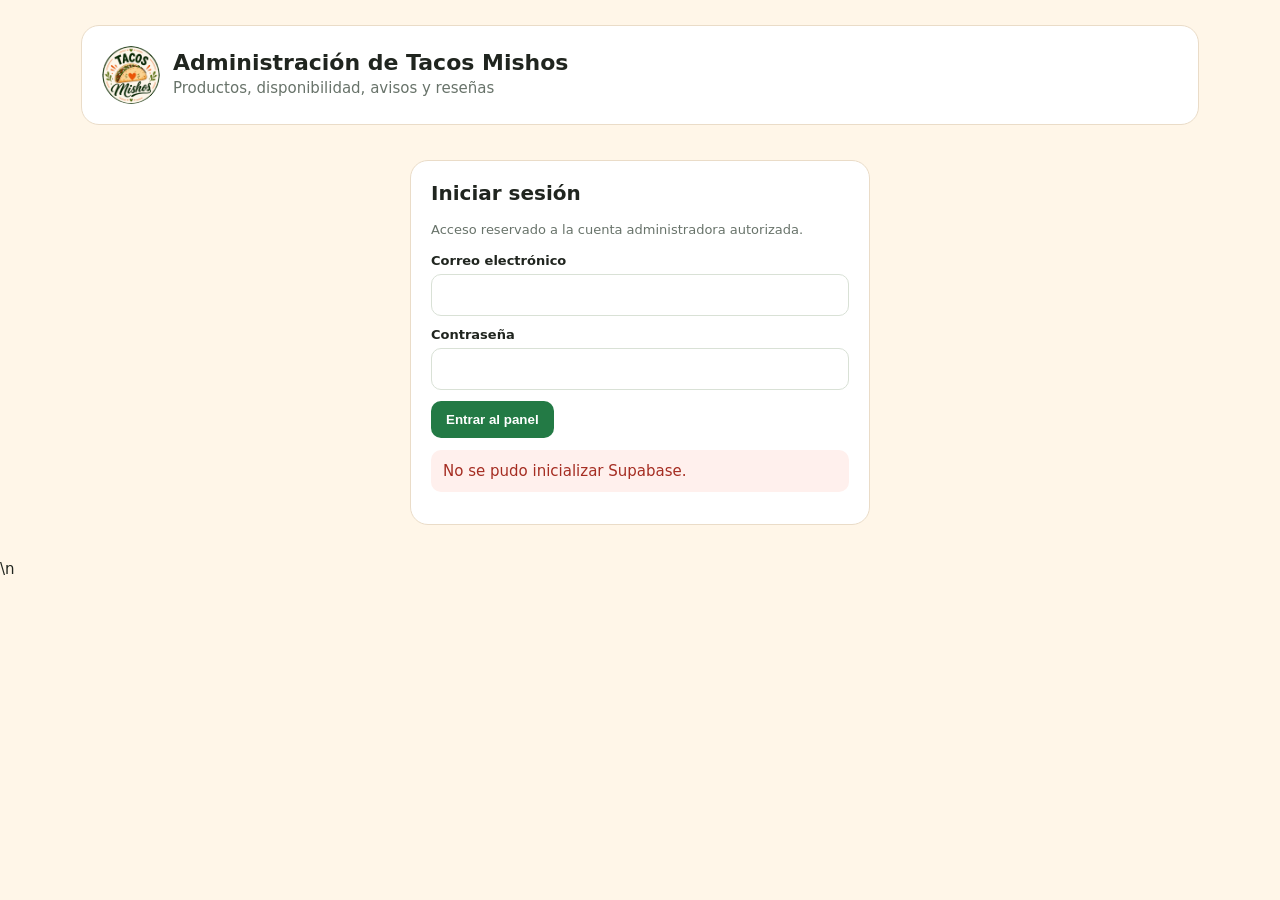
==== commit 415c2dab: "Add files via upload" ====
--- a/admin.html
+++ b/admin.html
@@ -1,4 +1,4 @@
-<!doctype html><html lang="es"><head><meta charset="utf-8"><meta name="viewport" content="width=device-width,initial-scale=1"><title>Administración privada | Tacos Mishos</title><link rel="icon" href="logo-96.png"><link rel="manifest" href="admin.webmanifest"><link rel="apple-touch-icon" href="apple-touch-icon.png"><meta name="theme-color" content="#155c32"><meta name="mobile-web-app-capable" content="yes"><meta name="apple-mobile-web-app-capable" content="yes"><meta name="apple-mobile-web-app-title" content="Mishos Admin"><style>
+<!doctype html><html lang="es"><head><meta charset="utf-8"><meta name="robots" content="noindex,nofollow"><meta name="referrer" content="no-referrer"><meta name="viewport" content="width=device-width,initial-scale=1"><title>Administración privada | Tacos Mishos</title><link rel="icon" href="logo-96.png"><link rel="manifest" href="admin.webmanifest"><link rel="apple-touch-icon" href="apple-touch-icon.png"><meta name="theme-color" content="#155c32"><meta name="mobile-web-app-capable" content="yes"><meta name="apple-mobile-web-app-capable" content="yes"><meta name="apple-mobile-web-app-title" content="Mishos Admin"><style>
 :root{--g:#155c32;--g2:#237a45;--cream:#fff6e8;--line:#eadcc8;--ink:#20251f;--muted:#68736a}*{box-sizing:border-box}body{margin:0;background:var(--cream);color:var(--ink);font:15px system-ui,Segoe UI,Arial,sans-serif}.wrap{max-width:1150px;margin:25px auto;padding:0 16px}.head,.panel{background:white;border:1px solid var(--line);border-radius:18px;padding:20px;margin-bottom:16px}.head{display:flex;align-items:center;gap:13px}.head img{width:58px;height:58px;border-radius:50%;object-fit:cover}.head h1{margin:0;font-size:22px}.head p{margin:4px 0;color:var(--muted)}h2{margin:0 0 15px;font-size:20px}.grid{display:grid;grid-template-columns:minmax(0,1fr) minmax(0,1.2fr);gap:16px}.field{display:grid;gap:6px;margin:11px 0}.field label{font-weight:750;font-size:13px}.field input,.field textarea,.field select{width:100%;border:1px solid #d9e1d6;border-radius:10px;padding:11px;background:white;font:inherit}.field textarea{min-height:75px}.row{display:grid;grid-template-columns:1fr 1fr;gap:10px}.btn{border:0;border-radius:10px;padding:11px 15px;background:var(--g2);color:white;font-weight:800;cursor:pointer}.btn.alt{background:#edf4e9;color:var(--g)}.btn.red{background:#fff0ed;color:#b62f25}.btn:disabled{opacity:.55;cursor:wait}.status{padding:12px;border-radius:10px;background:#eff7eb;color:var(--g);margin:12px 0;white-space:pre-wrap}.status.err{background:#fff0ed;color:#a52d22}.list{display:grid;gap:9px}.item{display:flex;justify-content:space-between;gap:12px;align-items:center;border:1px solid #edf0e9;border-radius:12px;padding:11px}.item img{width:54px;height:54px;object-fit:cover;border-radius:9px;background:#f2f5ef}.itemmain{display:flex;align-items:center;gap:10px;min-width:0}.itemmain div{min-width:0}.itemname{font-weight:800;overflow-wrap:anywhere}.small{font-size:12px;color:var(--muted)}.actions{display:flex;gap:6px;flex-wrap:wrap}.login{max-width:460px;margin:35px auto}.hidden{display:none!important}.note{color:var(--muted);font-size:13px;line-height:1.5}.tabs{display:flex;gap:8px;flex-wrap:wrap;margin:12px 0}.tab{border:1px solid var(--line);background:#fffaf2;border-radius:99px;padding:9px 14px;font-weight:800;cursor:pointer}.tab.active{background:var(--g);color:white}.photos{display:flex;gap:8px;flex-wrap:wrap}.photo{position:relative}.photo img{width:78px;height:78px;object-fit:cover;border-radius:10px;border:1px solid var(--line)}.photo button{position:absolute;right:-5px;top:-5px;border-radius:50%;background:#a92222;color:#fff;width:23px;height:23px;font-weight:900}.review{border:1px solid var(--line);border-radius:12px;padding:12px}.pill{display:inline-block;border-radius:99px;padding:3px 8px;font-size:11px;font-weight:900;background:#eff7eb;color:var(--g)}.pill.red{background:#fff0ed;color:#b62f25}@media(max-width:750px){.grid{grid-template-columns:1fr}.item{align-items:flex-start;flex-direction:column}.actions{width:100%}.row{grid-template-columns:1fr}}
 
 .photo{display:flex;flex-direction:column;align-items:center;gap:4px;width:100px}.photo img{width:96px;height:96px;cursor:zoom-in}.photo-name{max-width:100px;font-size:11px;line-height:1.25;text-align:center;color:var(--ink);font-weight:800;overflow-wrap:anywhere}.photo-index{font-size:10px;color:var(--muted)}
@@ -8,87 +8,27 @@
 .ord{border:1px solid var(--line);border-radius:14px;padding:14px;display:grid;gap:8px}.ord.nuevo{border-color:#d94235;box-shadow:0 0 0 2px #d9423522}.ord ul{margin:0;padding-left:18px}
 .ord .acts{display:flex;gap:6px;flex-wrap:wrap}.ord .acts .btn{padding:9px 12px;font-size:13px}.ord .acts .cur{outline:2px solid var(--g2)}
 .prize{background:#fff8e6;border:1px solid #f0d9a0;border-radius:10px;padding:8px 10px;font-weight:800;font-size:13px}
-
-/* ===== Tema Tacos Mishos (igual que index) ===== */
-body{font-family:Inter,system-ui,-apple-system,"Segoe UI",Roboto,Arial,sans-serif}
-.head{background:radial-gradient(circle at 88% 12%,#3aa86655,transparent 55%),linear-gradient(135deg,#155c32,#237a45);color:#fff5df;border:0;border-bottom:3px solid #d88b2c;border-radius:24px;box-shadow:0 12px 34px #18351d12}
-.head p{color:#ffe9c4;opacity:.9}.head img{background:#fff;padding:3px}
-.panel{border-radius:22px;box-shadow:0 12px 34px #18351d12}
-.item,.ord,.review{background:#fffdf9}
-.field input:focus,.field select:focus,.field textarea:focus{outline:0;border-color:var(--g2);box-shadow:0 0 0 3px #237a4522}
-.sec{display:none}.sec.on{display:block}.grid.sec.on{display:grid}
-/* Sub-botones (neumórficos) */
-.btn,.btn.alt,.btn.red,.tab{color:var(--g);background:#f3e8d5;border:1px solid #f3e8d5;border-radius:.6em;padding:.65em 1.2em;font-size:14px;font-weight:800;transition:all .3s;box-shadow:6px 6px 12px #d6c8b0,-6px -6px 12px #fffdf8;cursor:pointer}
-.btn.red{color:#b62f25}
-.btn:active,.tab:active{color:#666;box-shadow:inset 4px 4px 12px #d6c8b0,inset -4px -4px 12px #fffdf8}
-.tab.active,.tabs2 .btn.on,.ord .acts .cur,.ord .acts .btn.cur{color:#0f4425;border-color:#d88b2c;outline:0;background:#f3e8d5;box-shadow:inset 4px 4px 12px #d6c8b0,inset -4px -4px 12px #fffdf8}
-.ord .acts .btn{padding:.55em 1em;font-size:13px}
-.btn:disabled{opacity:.55;cursor:wait}
-/* Menú principal (neón verde) */
-.menubar{display:flex;gap:16px;flex-wrap:wrap;justify-content:center;margin:6px 0 30px;padding:10px 6px 22px}
-.glow{--glow-color:#9be8b3;--glow-spread-color:rgba(35,122,69,.72);--btn-color:#155c32;border:.25em solid var(--glow-color);padding:.9em 2em;color:var(--glow-color);font:inherit;font-size:15px;font-weight:bold;background:var(--btn-color);border-radius:1em;outline:none;cursor:pointer;box-shadow:0 0 1em .25em var(--glow-color),0 0 2.6em .6em var(--glow-spread-color),inset 0 0 .75em .25em var(--glow-color);text-shadow:0 0 .5em var(--glow-color);position:relative;transition:all .3s}
-.glow::after{pointer-events:none;content:"";position:absolute;top:120%;left:0;height:100%;width:100%;background:var(--glow-spread-color);filter:blur(2em);opacity:.5;transform:perspective(1.5em) rotateX(35deg) scale(1,.6)}
-.glow:hover,.glow.on{color:var(--btn-color);background:var(--glow-color);box-shadow:0 0 1em .25em var(--glow-color),0 0 3.2em 1em var(--glow-spread-color),inset 0 0 .75em .25em var(--glow-color);text-shadow:none}
-.glow:active{box-shadow:0 0 .6em .25em var(--glow-color),0 0 2em 1.2em var(--glow-spread-color),inset 0 0 .5em .25em var(--glow-color)}
-@media(max-width:600px){.menubar{gap:12px}.glow{flex:1 1 40%;padding:.8em 1em}}
-/* Eliminar (papelera animada) */
-.delgroup{display:flex;align-items:center;gap:14px;flex-wrap:wrap}
-.delitem{display:flex;align-items:center;gap:8px}
-.delbtn{--hw:160px;width:50px;height:50px;border-radius:50%;background:#183b25;border:0;display:flex;align-items:center;justify-content:center;box-shadow:0 0 20px #0000002a;cursor:pointer;transition-duration:.3s;overflow:hidden;position:relative;flex:none}
-.delbtn .svgIcon{width:12px;transition-duration:.3s}.delbtn .svgIcon path{fill:#fff5df}
-.delbtn:hover,.delbtn:focus-visible{width:var(--hw);border-radius:50px;background:#d94235}
-.delbtn:hover .svgIcon,.delbtn:focus-visible .svgIcon{width:50px;transform:translateY(60%)}
-.delbtn::before{position:absolute;top:-20px;content:attr(data-label);color:#fff;transition-duration:.3s;font-size:2px;white-space:nowrap;font-weight:700}
-.delbtn:hover::before,.delbtn:focus-visible::before{font-size:13px;opacity:1;transform:translateY(30px)}
-/* Cerrar sesión */
-.Btn{display:flex;align-items:center;justify-content:flex-start;width:45px;height:45px;border:none;border-radius:50%;cursor:pointer;position:relative;overflow:hidden;transition-duration:.3s;box-shadow:2px 2px 10px #0003;background:#d94235;flex:none}
-.Btn .sign{width:100%;transition-duration:.3s;display:flex;align-items:center;justify-content:center}
-.Btn .sign svg{width:17px}.Btn .sign svg path{fill:#fff}
-.Btn .text{position:absolute;right:0;width:0;opacity:0;color:#fff;font-size:1.05em;font-weight:600;transition-duration:.3s;white-space:nowrap}
-.Btn:hover,.Btn:focus-visible{width:150px;border-radius:40px}
-.Btn:hover .sign,.Btn:focus-visible .sign{width:26%;padding-left:18px}
-.Btn:hover .text,.Btn:focus-visible .text{opacity:1;width:74%;padding-right:10px}
-.Btn:active{transform:translate(2px,2px)}
-/* Interruptor 3D (delivery / recogida) */
-.swrap{display:flex;align-items:center;gap:14px}
-.swin{display:none}
-.sw{height:50px;width:100px;background:#fff;border-radius:30px;box-shadow:inset 0 0 5px 4px #fff,inset 0 0 20px 1px #0000007d,10px 20px 30px #00000018,inset 0 0 0 3px #0000004d;display:flex;align-items:center;cursor:pointer;position:relative;transition:transform .4s,background .4s;flex:none}
-.sw:hover{transform:perspective(100px) rotateX(5deg) rotateY(-5deg)}
-.swin:checked ~ .sw:hover{transform:perspective(100px) rotateX(-5deg) rotateY(5deg)}
-.swin:checked ~ .sw{background:#d9efe0}
-.sw::before{position:absolute;content:"";height:34px;width:34px;border-radius:50%;background-color:#000;background-image:linear-gradient(130deg,#757272 10%,#fff 11%,#726f6f 62%);left:9px;box-shadow:0 2px 1px #0000004d,10px 10px 10px #0000004d;transition:.4s}
-.swin:checked ~ .sw::before{left:56px;background-color:#155c32;background-image:linear-gradient(315deg,#0f4425 0%,#237a45 70%)}
-.swtxt{font-size:14px;color:var(--g)}.swtxt.off{color:#b62f25}
-/* Selección múltiple */
-.item.sel,.ord.sel{background:#fff8e6;border-color:#d88b2c;box-shadow:0 0 0 2px #d88b2c44}
-.selbox{width:20px;height:20px;accent-color:var(--g2);flex:none;cursor:pointer}
-.selline{display:inline-flex;align-items:center;gap:8px;cursor:pointer}
-.bulk{border:1px dashed #d88b2c;background:#fff8e6;border-radius:14px;padding:12px;margin:10px 0;display:grid;gap:8px}
-.bulk .acts{display:flex;gap:8px;flex-wrap:wrap}
-.selbar{position:sticky;top:8px;z-index:5;display:flex;gap:8px;align-items:center;justify-content:space-between;flex-wrap:wrap;background:#183b25;color:#fff5df;border-radius:14px;padding:10px 12px;margin:8px 0}
-.selbar[hidden]{display:none}
-.atoast{position:fixed;left:50%;bottom:24px;transform:translate(-50%,20px);background:#183b25;color:#fff;padding:12px 18px;border-radius:18px;box-shadow:0 8px 25px #0003;z-index:5000;opacity:0;pointer-events:none;transition:.22s;font-weight:750;font-size:13px;max-width:calc(100vw - 32px);text-align:center}
-.atoast.show{opacity:1;transform:translate(-50%,0)}.atoast.err{background:#a52d22}
 </style></head><body><main class="wrap"><header class="head"><img src="logo-256.png" alt="Tacos Mishos"><div><h1>Administración de Tacos Mishos</h1><p>Productos, disponibilidad, avisos y reseñas</p></div></header>
 <section id="loginPanel" class="panel login"><h2>Iniciar sesión</h2><p class="note">Acceso reservado a la cuenta administradora autorizada.</p><form id="loginForm"><div class="field"><label for="email">Correo electrónico</label><input id="email" type="email" autocomplete="username" required></div><div class="field"><label for="password">Contraseña</label><input id="password" type="password" autocomplete="current-password" required></div><button class="btn" type="submit">Entrar al panel</button></form><div id="loginStatus" class="status hidden"></div></section>
-<section id="adminPanel" class="hidden"><div class="panel"><div style="display:flex;justify-content:space-between;gap:10px;align-items:center;flex-wrap:wrap"><div><h2 style="margin-bottom:4px">Panel de control</h2><div class="note">No se importa ni reemplaza el menú automáticamente. Los productos actuales se conservan.</div></div><button id="logoutBtn" class="Btn" type="button" aria-label="Cerrar sesión"><div class="sign"><svg viewBox="0 0 512 512"><path d="M377.9 105.9L500.7 228.7c7.2 7.2 11.3 17.1 11.3 27.3s-4.1 20.1-11.3 27.3L377.9 406.1c-6.4 6.4-15 9.9-24 9.9c-18.7 0-33.9-15.2-33.9-33.9l0-62.1-128 0c-17.7 0-32-14.3-32-32l0-64c0-17.7 14.3-32 32-32l128 0 0-62.1c0-18.7 15.2-33.9 33.9-33.9c9 0 17.6 3.6 24 9.9zM160 96L96 96c-17.7 0-32 14.3-32 32l0 256c0 17.7 14.3 32 32 32l64 0c17.7 0 32 14.3 32 32s-14.3 32-32 32l-64 0c-53 0-96-43-96-96L0 128C0 75 43 32 96 32l64 0c17.7 0 32 14.3 32 32s-14.3 32-32 32z"/></svg></div><div class="text">Cerrar sesión</div></button></div><div id="status" class="status hidden"></div></div>
-<nav class="menubar" id="menuBar" aria-label="Secciones"><button type="button" class="glow" data-sec="aviso">📢 Aviso</button><button type="button" class="glow" data-sec="pedidos">🧾 Pedidos</button><button type="button" class="glow" data-sec="productos">🌮 Productos</button><button type="button" class="glow" data-sec="resenas">⭐ Reseñas</button></nav><div class="panel sec" data-sec="aviso"><h2>Aviso de la parte superior</h2><div class="field"><label for="announcement">Texto del aviso</label><input id="announcement" maxlength="180" placeholder="Ej. Hoy tenemos promoción en combos"></div><div class="row"><div class="field"><span style="font-weight:750;font-size:13px">Delivery</span><div class="swrap"><input type="checkbox" id="deliveryEnabled" class="swin"><label for="deliveryEnabled" class="sw" aria-label="Delivery"></label><b class="swtxt" id="deliveryTxt"></b></div></div><div class="field"><span style="font-weight:750;font-size:13px">Recoger en el local</span><div class="swrap"><input type="checkbox" id="pickupEnabled" class="swin"><label for="pickupEnabled" class="sw" aria-label="Recoger en el local"></label><b class="swtxt" id="pickupTxt"></b></div></div></div><div class="row"><label class="field"><span>Tiempo estimado: domicilio</span><input id="etaDomicilio" maxlength="30" placeholder="40–60 min"></label><label class="field"><span>Tiempo estimado: recogida</span><input id="etaRecogida" maxlength="30" placeholder="20–30 min"></label></div><div class="field"><label for="deliveryZones">Repartos y precios (una zona por línea: nombre | precio en CUP)</label><textarea id="deliveryZones" rows="12" placeholder="Vista alegre | 1000"></textarea><div class="small">Puedes corregir cualquier precio aquí. Usa una línea por reparto y separa el nombre del precio con |.</div></div><button id="saveSettingsBtn" class="btn">Guardar aviso, servicios y repartos</button></div>
-<section class="panel sec" data-sec="pedidos" id="ordersPanel"><div style="display:flex;justify-content:space-between;gap:10px;align-items:center;flex-wrap:wrap"><div><h2 style="margin-bottom:4px">Pedidos <span id="ordersBadge" class="badge"></span></h2><div class="note">Se actualizan solos cada 25 segundos. Marca <b>Entregado</b> para que el pedido cuente en la tarjeta de premios del cliente. Para eliminar uno, márcalo con la casilla (o Ctrl + clic) y pulsa la papelera.</div></div><div class="delgroup"><button class="btn alt" type="button" onclick="loadOrders()">Actualizar</button><div class="delitem"><button type="button" class="delbtn" id="delCancelBtn" data-label="Cancelados" onclick="deleteCancelled()" aria-label="Eliminar todos los pedidos cancelados" title="Eliminar todos los pedidos cancelados"><svg viewBox="0 0 448 512" class="svgIcon"><path d="M135.2 17.7L128 32H32C14.3 32 0 46.3 0 64S14.3 96 32 96H416c17.7 0 32-14.3 32-32s-14.3-32-32-32H320l-7.2-14.3C307.4 6.8 296.3 0 284.2 0H163.8c-12.1 0-23.2 6.8-28.6 17.7zM416 128H32L53.2 467c1.6 25.3 22.6 45 47.9 45H346.9c25.3 0 46.3-19.7 47.9-45L416 128z"/></svg></button><span class="small">Todos los cancelados</span></div><div class="delitem"><button type="button" class="delbtn" id="delSelBtn" data-label="Seleccionados" onclick="deleteSelectedOrders()" aria-label="Eliminar pedidos seleccionados" title="Eliminar pedidos seleccionados"><svg viewBox="0 0 448 512" class="svgIcon"><path d="M135.2 17.7L128 32H32C14.3 32 0 46.3 0 64S14.3 96 32 96H416c17.7 0 32-14.3 32-32s-14.3-32-32-32H320l-7.2-14.3C307.4 6.8 296.3 0 284.2 0H163.8c-12.1 0-23.2 6.8-28.6 17.7zM416 128H32L53.2 467c1.6 25.3 22.6 45 47.9 45H346.9c25.3 0 46.3-19.7 47.9-45L416 128z"/></svg></button><span class="small" id="delSelTxt">0 seleccionados</span></div></div></div><div class="field" style="margin-top:12px"><label for="orderFilter">🔍 Buscar por nombre, teléfono o número de pedido</label><input id="orderFilter" type="search" placeholder="Ej. Ana, 5312 o #120" autocomplete="off"></div><div class="tabs2" id="orderTabs"><button type="button" class="btn alt on" data-f="activos">Activos</button><button type="button" class="btn alt" data-f="entregado">Entregados</button><button type="button" class="btn alt" data-f="cancelado">Cancelados</button><button type="button" class="btn alt" data-f="todos">Todos</button></div><div id="ordersList" class="list"></div></section>
-<div class="grid sec" data-sec="productos"><section class="panel"><h2 id="formTitle">Editar / añadir producto</h2><form id="productForm"><input type="hidden" id="editId"><div class="field"><label for="name">Nombre del producto *</label><input id="name" required maxlength="120"></div><div class="row"><div class="field"><label for="price">Precio (CUP) *</label><input id="price" type="number" min="0" step="1" required></div><div class="field"><label for="category">Categoría *</label><input id="category" list="categories" required maxlength="80"><datalist id="categories"></datalist></div></div><div class="field"><label for="description">Descripción</label><textarea id="description" maxlength="500"></textarea></div><div class="field"><label>Fotos del producto (máximo 3 en total)</label><div id="photoGallery" class="photos"></div><input id="photos" type="file" accept="image/*" multiple><div class="small">Puedes quitar cada foto con la × roja. Las fotos existentes se conservan al editar.</div></div><div class="field"><label for="available">Disponibilidad</label><select id="available"><option value="yes">Disponible</option><option value="no">Agotado (visible en rojo)</option></select></div><div style="display:flex;gap:8px;flex-wrap:wrap"><button class="btn" id="saveBtn" type="submit">Guardar producto</button><button class="btn alt" id="cancelBtn" type="button">Limpiar formulario</button></div></form></section>
-<section class="panel"><h2>Productos</h2><div class="field"><label for="filter">Buscar por nombre o categoría</label><input id="filter" placeholder="Nombre o categoría…"></div><div class="field"><label for="categoryFilter">Filtrar categoría</label><select id="categoryFilter"><option value="">Todas las categorías</option></select></div><div class="bulk"><b>Categoría completa</b><div class="small">Elige una categoría arriba y márcala entera:</div><div class="acts"><button type="button" class="btn red" onclick="bulkAvail('cat',false)">🚫 Toda la categoría agotada</button><button type="button" class="btn alt" onclick="bulkAvail('cat',true)">✅ Toda la categoría disponible</button></div><div class="small">💡 Mantén <b>Ctrl</b> (⌘ en Mac) y haz clic en los productos que quieras, o usa su casilla.</div></div><div class="selbar" id="selBar" hidden><b id="selCount"></b><div class="acts" style="display:flex;gap:8px;flex-wrap:wrap"><button type="button" class="btn red" onclick="bulkAvail('sel',false)">🚫 Marcar agotados</button><button type="button" class="btn alt" onclick="bulkAvail('sel',true)">✅ Marcar disponibles</button><button type="button" class="btn alt" onclick="clearSel()">Quitar selección</button></div></div><div class="tabs"><button class="tab active" id="availableTab">Disponibles</button><button class="tab" id="soldTab">Agotados</button></div><div id="productList" class="list"></div></section></div>
-<section class="panel sec" data-sec="resenas"><h2>Reseñas de clientes</h2><p class="note">Las reseñas generales y las asociadas a productos aparecen aquí. Puedes eliminar una reseña individual.</p><div id="reviewsList" class="list"></div></section></section></main>
+<section id="adminPanel" class="hidden"><div class="panel"><div style="display:flex;justify-content:space-between;gap:10px;align-items:center;flex-wrap:wrap"><div><h2 style="margin-bottom:4px">Panel de control</h2><div class="note">No se importa ni reemplaza el menú automáticamente. Los productos actuales se conservan.</div></div><button id="logoutBtn" class="btn alt">Cerrar sesión</button></div><div id="status" class="status hidden"></div></div>
+<div class="panel"><h2>Aviso de la parte superior</h2><div class="field"><label for="announcement">Texto del aviso</label><input id="announcement" maxlength="180" placeholder="Ej. Hoy tenemos promoción en combos"></div><div class="row"><label class="field"><span>Delivery</span><select id="deliveryEnabled"><option value="true">Activado</option><option value="false">Desactivado</option></select></label><label class="field"><span>Recoger en el local</span><select id="pickupEnabled"><option value="true">Activado</option><option value="false">Desactivado</option></select></label></div><div class="row"><label class="field"><span>Tiempo estimado: domicilio</span><input id="etaDomicilio" maxlength="30" placeholder="40–60 min"></label><label class="field"><span>Tiempo estimado: recogida</span><input id="etaRecogida" maxlength="30" placeholder="20–30 min"></label></div><div class="field"><label for="deliveryZones">Repartos y precios (una zona por línea: nombre | precio en CUP)</label><textarea id="deliveryZones" rows="12" placeholder="Vista alegre | 1000"></textarea><div class="small">Puedes corregir cualquier precio aquí. Usa una línea por reparto y separa el nombre del precio con |.</div></div><button id="saveSettingsBtn" class="btn">Guardar aviso, servicios y repartos</button></div>
+<section class="panel" id="ordersPanel"><div style="display:flex;justify-content:space-between;gap:10px;align-items:center;flex-wrap:wrap"><div><h2 style="margin-bottom:4px">Pedidos <span id="ordersBadge" class="badge"></span></h2><div class="note">Se actualizan solos cada 25 segundos. Marca <b>Entregado</b> para que el pedido cuente en la tarjeta de premios del cliente.</div></div><button class="btn alt" type="button" onclick="loadOrders()">Actualizar</button></div><div class="field" style="margin-top:12px"><label for="orderFilter">🔍 Buscar por nombre, teléfono o número de pedido</label><input id="orderFilter" type="search" placeholder="Ej. Ana, 5312 o #120" autocomplete="off"></div><div class="tabs2" id="orderTabs"><button type="button" class="btn alt on" data-f="activos">Activos</button><button type="button" class="btn alt" data-f="entregado">Entregados</button><button type="button" class="btn alt" data-f="cancelado">Cancelados</button><button type="button" class="btn alt" data-f="todos">Todos</button></div><div id="ordersList" class="list"></div></section>
+<div class="grid"><section class="panel"><h2 id="formTitle">Editar / añadir producto</h2><form id="productForm"><input type="hidden" id="editId"><div class="field"><label for="name">Nombre del producto *</label><input id="name" required maxlength="120"></div><div class="row"><div class="field"><label for="price">Precio (CUP) *</label><input id="price" type="number" min="0" step="1" required></div><div class="field"><label for="category">Categoría *</label><input id="category" list="categories" required maxlength="80"><datalist id="categories"></datalist></div></div><div class="field"><label for="description">Descripción</label><textarea id="description" maxlength="500"></textarea></div><div class="field"><label>Fotos del producto (máximo 3 en total)</label><div id="photoGallery" class="photos"></div><input id="photos" type="file" accept="image/*" multiple><div class="small">Puedes quitar cada foto con la × roja. Las fotos existentes se conservan al editar.</div></div><div class="field"><label for="available">Disponibilidad</label><select id="available"><option value="yes">Disponible</option><option value="no">Agotado (visible en rojo)</option></select></div><div style="display:flex;gap:8px;flex-wrap:wrap"><button class="btn" id="saveBtn" type="submit">Guardar producto</button><button class="btn alt" id="cancelBtn" type="button">Limpiar formulario</button></div></form></section>
+<section class="panel"><h2>Productos</h2><div class="field"><label for="filter">Buscar por nombre o categoría</label><input id="filter" placeholder="Nombre o categoría…"></div><div class="field"><label for="categoryFilter">Filtrar categoría</label><select id="categoryFilter"><option value="">Todas las categorías</option></select></div><div class="tabs"><button class="tab active" id="availableTab">Disponibles</button><button class="tab" id="soldTab">Agotados</button></div><div id="productList" class="list"></div></section></div>
+<section class="panel"><h2>Reseñas de clientes</h2><p class="note">Las reseñas generales y las asociadas a productos aparecen aquí. Puedes eliminar una reseña individual.</p><div id="reviewsList" class="list"></div></section></section></main>
 <script src="https://cdn.jsdelivr.net/npm/@supabase/supabase-js@2"></script><script src="supabase-config.js"></script><script>
 const $=id=>document.getElementById(id);const DEFAULT_ZONES=[['Vista alegre',1000],['Sueño',700],['Altamira',1500],['Chicharrones',1200],['Alameda',600],['Micro 9',1300],['Versalles',1500],['Quintero',800],['Trocha Arriba',800],['Micro 7',1300],['Micro 8',1500],['Rajayoja',600],['Pastorita',600],['Santa Bárbara',500],['30 de noviembre',750],['Santa María',1200],['Marialina',700],['Centro de la Ciudad',750],['Barca de Oro',1300],['Vista hermosa',1300],['Flores',750],['San Pedrito',1200],['Salao',1500],['Zaza',1000],['Caney',1500],['Universidad de Oriente',800],['Antonio maceo',1500],['Veguita de galo',1000],['Los pinos',800],['Artes y Oficio',700],['Fomento',500],['Agüero',1500],['Distrito José Marti',1200],['Micro 3',1500],['Los olmos',800],['Marti',750],['Mariana de la torre',1000],['Trocha Abajo',1000]].map(([name,price])=>({name,price}));
-const selP=new Set(),selO=new Set();let allProducts=[],currentUser=null,allReviews=[],site={id:1,announcement:'🌮 Tacos, combos y mucho sabor. ¡Elige tus favoritos!',delivery_enabled:true,pickup_enabled:true,delivery_zones:DEFAULT_ZONES},activeList='yes',removedPhotos=new Set();
+let allProducts=[],currentUser=null,allReviews=[],site={id:1,announcement:'🌮 Tacos, combos y mucho sabor. ¡Elige tus favoritos!',delivery_enabled:true,pickup_enabled:true,delivery_zones:DEFAULT_ZONES},activeList='yes',removedPhotos=new Set();
 function esc(s){return String(s??'').replace(/[&<>"']/g,c=>({'&':'&amp;','<':'&lt;','>':'&gt;','"':'&quot;',"'":'&#39;'}[c]));}function money(n){return new Intl.NumberFormat('es-ES').format(Number(n)||0)+' CUP';}function showStatus(msg,error=false,where='status'){const el=$(where);el.textContent=msg;el.classList.remove('hidden','err');if(error)el.classList.add('err');}function hideStatus(where='status'){$(where).classList.add('hidden');}
 function mapRow(r){let photos=Array.isArray(r.fotos)?r.fotos:[];if(!photos.length&&r.imagen_url)photos=[r.imagen_url];return{id:r.id,name:r.nombre,price:Number(r.precio)||0,category:r.categoria,desc:r.descripcion||'',photos:photos.slice(0,3),image_url:r.imagen_url||photos[0]||'',available:!!r.disponible};}
 async function refreshProducts(){const {data,error}=await window.tmSupabase.from('productos').select('*').order('creado_en',{ascending:true});if(error)throw error;allProducts=(data||[]).map(mapRow);const cats=[...new Set(allProducts.map(p=>p.category).filter(Boolean))].sort((a,b)=>a.localeCompare(b,'es'));$('categories').innerHTML=cats.map(c=>`<option value="${esc(c)}">`).join('');const cf=$('categoryFilter');if(cf){const old=cf.value;cf.innerHTML='<option value="">Todas las categorías</option>'+cats.map(c=>`<option value="${esc(c)}">${esc(c)}</option>`).join('');if(cats.includes(old))cf.value=old;}renderList();}
-function renderList(){const q=$('filter').value.toLowerCase().trim();const category=$('categoryFilter')?.value||'';const list=allProducts.filter(p=>p.available===(activeList==='yes')&&(!category||p.category===category)&&(p.name+' '+p.category).toLowerCase().includes(q));$('productList').innerHTML=list.length?list.map(p=>`<article class="item ${selP.has(p.id)?'sel':''}" data-id="${esc(p.id)}"><div class="itemmain"><input type="checkbox" class="selbox" aria-label="Seleccionar ${esc(p.name)}" ${selP.has(p.id)?'checked':''}>${p.photos[0]?`<img src="${esc(p.photos[0])}" alt="">`:'<img src="logo-256.png" alt="">'}<div><div class="itemname">${esc(p.name)}</div><div class="small">${money(p.price)} · ${esc(p.category)} · <span class="pill ${p.available?'':'red'}">${p.available?'DISPONIBLE':'AGOTADO'}</span></div></div></div><div class="actions"><button class="btn alt" onclick="editProduct('${esc(p.id)}')">Editar</button><button class="btn alt" onclick="toggleAvailability('${esc(p.id)}')">${p.available?'Marcar agotado':'Marcar disponible'}</button></div></article>`).join(''):'<p class="note">No hay productos en esta lista.</p>';updateSelBar();}
+function renderList(){const q=$('filter').value.toLowerCase().trim();const category=$('categoryFilter')?.value||'';const list=allProducts.filter(p=>p.available===(activeList==='yes')&&(!category||p.category===category)&&(p.name+' '+p.category).toLowerCase().includes(q));$('productList').innerHTML=list.length?list.map(p=>`<article class="item"><div class="itemmain">${p.photos[0]?`<img src="${esc(p.photos[0])}" alt="">`:'<img src="logo-256.png" alt="">'}<div><div class="itemname">${esc(p.name)}</div><div class="small">${money(p.price)} · ${esc(p.category)} · <span class="pill ${p.available?'':'red'}">${p.available?'DISPONIBLE':'AGOTADO'}</span></div></div></div><div class="actions"><button class="btn alt" onclick="editProduct('${esc(p.id)}')">Editar</button><button class="btn alt" onclick="toggleAvailability('${esc(p.id)}')">${p.available?'Marcar agotado':'Marcar disponible'}</button></div></article>`).join(''):'<p class="note">No hay productos en esta lista.</p>';}
 function renderPhotos(){const p=allProducts.find(x=>x.id===$('editId').value);const photos=(p?.photos||[]).filter(u=>!removedPhotos.has(u));$('photoGallery').innerHTML=photos.length?photos.map((u,i)=>`<div class="photo"><img src="${esc(u)}" alt="${esc($('name').value.trim()||'Nombre del producto')} · Foto ${i+1}" title="Ampliar foto de ${esc($('name').value.trim()||'este producto')}" onclick="openAdminPhoto('${encodeURIComponent(u)}')"><span class="photo-name">${esc($('name').value.trim()||'Producto sin nombre')}</span><span class="photo-index">Foto ${i+1}</span><button type="button" title="Quitar foto" onclick="removePhoto('${encodeURIComponent(u)}')">×</button></div>`).join(''):'<span class="small">Sin fotos guardadas.</span>';}
 function removePhoto(encoded){const url=decodeURIComponent(encoded);removedPhotos.add(url);renderPhotos();}
 function resetForm(){ $('productForm').reset();$('editId').value='';$('formTitle').textContent='Editar / añadir producto';$('saveBtn').textContent='Guardar producto';removedPhotos.clear();renderPhotos();}
 function editProduct(id){const p=allProducts.find(x=>x.id===id);if(!p)return;removedPhotos.clear();$('editId').value=p.id;$('name').value=p.name;$('price').value=p.price;$('category').value=p.category;$('description').value=p.desc;$('available').value=p.available?'yes':'no';$('formTitle').textContent='Editar: '+p.name;$('saveBtn').textContent='Guardar cambios';renderPhotos();window.scrollTo({top:0,behavior:'smooth'});}
-async function uploadPhoto(file){const ext=(file.name.split('.').pop()||'jpg').toLowerCase().replace(/[^a-z0-9]/g,'')||'jpg';const path=`${crypto.randomUUID()}.${ext}`;const {error}=await window.tmSupabase.storage.from('productos-fotos').upload(path,file,{upsert:false,contentType:file.type||'image/jpeg'});if(error)throw error;return window.tmSupabase.storage.from('productos-fotos').getPublicUrl(path).data.publicUrl;}
+async function toWebp(file){if(!file.type.startsWith('image/')||file.type==='image/svg+xml')return file;try{const bmp=await createImageBitmap(file);const k=Math.min(1,800/Math.max(bmp.width,bmp.height)),w=Math.round(bmp.width*k),h=Math.round(bmp.height*k);const c=document.createElement('canvas');c.width=w;c.height=h;c.getContext('2d').drawImage(bmp,0,0,w,h);const blob=await new Promise(r=>c.toBlob(r,'image/webp',.82));if(blob&&blob.type==='image/webp')return new File([blob],file.name.replace(/\.[^.]+$/,'')+'.webp',{type:'image/webp'})}catch(e){}return file}
+async function uploadPhoto(file){file=await toWebp(file);const ext=(file.name.split('.').pop()||'jpg').toLowerCase().replace(/[^a-z0-9]/g,'')||'jpg';const path=`${crypto.randomUUID()}.${ext}`;const {error}=await window.tmSupabase.storage.from('productos-fotos').upload(path,file,{upsert:false,cacheControl:'31536000',contentType:file.type||'image/jpeg'});if(error)throw error;return window.tmSupabase.storage.from('productos-fotos').getPublicUrl(path).data.publicUrl;}
 function openAdminPhoto(encoded){const url=decodeURIComponent(encoded);const box=$('adminPhotoLightbox');box.querySelector('img').src=url;box.querySelector('strong').textContent=$('name').value.trim()||'Foto del producto';box.classList.add('open');}
 function closeAdminPhoto(){$('adminPhotoLightbox').classList.remove('open');}
 document.addEventListener('keydown',e=>{if(e.key==='Escape')closeAdminPhoto();});
@@ -98,9 +38,9 @@
 $('productForm').addEventListener('submit',async e=>{e.preventDefault();const btn=$('saveBtn');btn.disabled=true;hideStatus();try{const id=$('editId').value,existing=allProducts.find(p=>p.id===id);let photos=(existing?.photos||[]).filter(u=>!removedPhotos.has(u));const files=[...$('photos').files];if(photos.length+files.length>3)throw new Error('Cada producto puede tener como máximo 3 fotos. Quita una foto existente o selecciona menos archivos.');for(const f of files){if(!f.type.startsWith('image/'))throw new Error('Selecciona solamente archivos de imagen.');if(f.size>8*1024*1024)throw new Error('Cada foto debe pesar menos de 8 MB.');photos.push(await uploadPhoto(f));}const row={nombre:$('name').value.trim(),descripcion:$('description').value.trim(),precio:Number($('price').value),categoria:$('category').value.trim(),imagen_url:photos[0]||null,fotos:photos,disponible:$('available').value==='yes'};if(!row.nombre||!row.categoria||!Number.isFinite(row.precio)||row.precio<0)throw new Error('Revisa el nombre, la categoría y el precio.');let result=id?await window.tmSupabase.from('productos').update(row).eq('id',id):await window.tmSupabase.from('productos').insert(row);if(result.error)throw result.error;for(const oldUrl of removedPhotos){try{const marker='/storage/v1/object/public/productos-fotos/';const at=oldUrl.indexOf(marker);if(at>=0){const path=decodeURIComponent(oldUrl.slice(at+marker.length));await window.tmSupabase.storage.from('productos-fotos').remove([path]);}}catch(storageErr){console.warn('La foto se quitó del producto, pero no se pudo borrar del almacenamiento:',storageErr);}}await refreshProducts();resetForm();showStatus(id?'Producto actualizado.':'Producto añadido.');}catch(err){showStatus('No se pudo guardar: '+err.message,true);}finally{btn.disabled=false;}});
 async function toggleAvailability(id){const p=allProducts.find(x=>x.id===id);if(!p)return;try{const {error}=await window.tmSupabase.from('productos').update({disponible:!p.available}).eq('id',id);if(error)throw error;await refreshProducts();showStatus(p.available?'Producto marcado como agotado.':'Producto disponible otra vez.');}catch(e){showStatus('No se pudo cambiar la disponibilidad: '+e.message,true);}}
 $('cancelBtn').addEventListener('click',resetForm);$('filter').addEventListener('input',renderList);$('categoryFilter').addEventListener('change',renderList);$('photos').addEventListener('change',()=>{const p=allProducts.find(x=>x.id===$('editId').value);const count=(p?.photos||[]).filter(u=>!removedPhotos.has(u)).length+$('photos').files.length;if(count>3){showStatus('Máximo 3 fotos por producto. Reduce la selección.',true);$('photos').value='';}});$('availableTab').onclick=()=>{activeList='yes';$('availableTab').classList.add('active');$('soldTab').classList.remove('active');renderList();};$('soldTab').onclick=()=>{activeList='no';$('soldTab').classList.add('active');$('availableTab').classList.remove('active');renderList();};
-async function loadSettings(){const {data,error}=await window.tmSupabase.from('site_settings').select('*').eq('id',1).maybeSingle();if(error)throw error;if(data)site={...site,...data};if(!Array.isArray(site.delivery_zones)||!site.delivery_zones.length)site.delivery_zones=DEFAULT_ZONES;$('announcement').value=site.announcement||'';$('etaDomicilio').value=site.eta_domicilio||'';$('etaRecogida').value=site.eta_recogida||'';$('deliveryEnabled').checked=site.delivery_enabled!==false;$('pickupEnabled').checked=site.pickup_enabled!==false;syncSw();$('deliveryZones').value=[...site.delivery_zones].sort((a,b)=>String(a.name||'').localeCompare(String(b.name||''),'es',{sensitivity:'base'})).map(z=>`${z.name} | ${Number(z.price)||0}`).join('\n');} 
+async function loadSettings(){const {data,error}=await window.tmSupabase.from('site_settings').select('*').eq('id',1).maybeSingle();if(error)throw error;if(data)site={...site,...data};if(!Array.isArray(site.delivery_zones)||!site.delivery_zones.length)site.delivery_zones=DEFAULT_ZONES;$('announcement').value=site.announcement||'';$('etaDomicilio').value=site.eta_domicilio||'';$('etaRecogida').value=site.eta_recogida||'';$('deliveryEnabled').value=String(site.delivery_enabled!==false);$('pickupEnabled').value=String(site.pickup_enabled!==false);$('deliveryZones').value=[...site.delivery_zones].sort((a,b)=>String(a.name||'').localeCompare(String(b.name||''),'es',{sensitivity:'base'})).map(z=>`${z.name} | ${Number(z.price)||0}`).join('\n');} 
 function parseDeliveryZones(){const lines=$('deliveryZones').value.split(/\r?\n/).map(x=>x.trim()).filter(Boolean);if(!lines.length)throw new Error('Debe existir al menos un reparto.');return lines.map((line,i)=>{const parts=line.split('|');const name=(parts[0]||'').trim();const price=Number((parts[1]||'').trim().replace(',','.'));if(!name||parts.length<2||!Number.isFinite(price)||price<0)throw new Error(`Revisa la línea ${i+1}: escribe Nombre | Precio.`);return {name,price};}).sort((a,b)=>a.name.localeCompare(b.name,'es',{sensitivity:'base'}));}
-$('saveSettingsBtn').addEventListener('click',async()=>{const btn=$('saveSettingsBtn');btn.disabled=true;try{const zones=parseDeliveryZones();const row={id:1,announcement:$('announcement').value.trim(),delivery_enabled:$('deliveryEnabled').checked,pickup_enabled:$('pickupEnabled').checked,delivery_zones:zones,eta_domicilio:$('etaDomicilio').value.trim()||null,eta_recogida:$('etaRecogida').value.trim()||null,updated_at:new Date().toISOString()};const {error}=await window.tmSupabase.from('site_settings').upsert(row,{onConflict:'id'});if(error)throw error;site={...site,...row};showStatus('Aviso, servicios y precios de repartos guardados.');}catch(e){showStatus('No se pudieron guardar los ajustes: '+e.message,true);}finally{btn.disabled=false;}});
+$('saveSettingsBtn').addEventListener('click',async()=>{const btn=$('saveSettingsBtn');btn.disabled=true;try{const zones=parseDeliveryZones();const row={id:1,announcement:$('announcement').value.trim(),delivery_enabled:$('deliveryEnabled').value==='true',pickup_enabled:$('pickupEnabled').value==='true',delivery_zones:zones,eta_domicilio:$('etaDomicilio').value.trim()||null,eta_recogida:$('etaRecogida').value.trim()||null,updated_at:new Date().toISOString()};const {error}=await window.tmSupabase.from('site_settings').upsert(row,{onConflict:'id'});if(error)throw error;site={...site,...row};showStatus('Aviso, servicios y precios de repartos guardados.');}catch(e){showStatus('No se pudieron guardar los ajustes: '+e.message,true);}finally{btn.disabled=false;}});
 async function loadReviews(){const {data,error}=await window.tmSupabase.from('resenas').select('id,nombre,estrellas,comentario,creado_en,producto_id,producto_nombre,aprobada').order('aprobada',{ascending:true}).order('creado_en',{ascending:false}).limit(200);if(error)throw error;allReviews=data||[];renderReviews();}
 function renderReviews(){ $('reviewsList').innerHTML=allReviews.length?allReviews.map(r=>`<article class="review"><div style="display:flex;justify-content:space-between;gap:12px;align-items:start"><div><b>${esc(r.nombre)}</b> <span style="color:#d88b2c">${'★'.repeat(Number(r.estrellas)||0)}${'☆'.repeat(5-(Number(r.estrellas)||0))}</span><div class="small">${r.producto_nombre?'Producto: '+esc(r.producto_nombre):'Reseña general'} · ${esc(r.creado_en?new Date(r.creado_en).toLocaleDateString('es-ES'):'')}</div></div><div style="display:flex;gap:8px;flex-wrap:wrap;justify-content:flex-end">${r.aprobada?'<span class="small">✅ Publicada</span>':`<button class="btn" onclick="approveReview('${esc(r.id)}')">Aprobar y publicar</button>`}<button class="btn red" onclick="deleteReview('${esc(r.id)}')">Eliminar</button></div></div><p>${esc(r.comentario)}</p></article>`).join(''):'<p class="note">Todavía no hay reseñas.</p>';}
 async function approveReview(id){try{const {error}=await window.tmSupabase.from('resenas').update({aprobada:true}).eq('id',id);if(error)throw error;await loadReviews();showStatus('Reseña publicada.');}catch(e){showStatus('No se pudo aprobar la reseña: '+e.message,true);}}
@@ -114,32 +54,11 @@
 function beep(){try{const c=new (window.AudioContext||window.webkitAudioContext)(),o=c.createOscillator(),g=c.createGain();o.connect(g);g.connect(c.destination);o.frequency.value=880;g.gain.value=.15;o.start();o.stop(c.currentTime+.25)}catch(e){}}
 function orderWa(t){let d=String(t||'').replace(/\D/g,'');if(d.length===8)d='53'+d;return 'https://wa.me/'+d}
 async function loadOrders(silent){const {data,error}=await window.tmSupabase.from('pedidos').select('*').order('creado_en',{ascending:false}).limit(250);if(error){if(!silent)showStatus('No se pudieron cargar los pedidos: '+error.message+' (¿ejecutaste el SQL de la fase 2?)',true);return}allOrders=data||[];const nuevos=allOrders.filter(o=>o.estado==='nuevo').length;if(lastNew>=0&&nuevos>lastNew)beep();lastNew=nuevos;$('ordersBadge').textContent=nuevos?nuevos+' nuevo'+(nuevos>1?'s':''):'';document.title=(nuevos?'('+nuevos+') ':'')+'Administración privada | Tacos Mishos';renderOrders();}
-function renderOrders(){const q=$('orderFilter').value.trim().toLowerCase().replace(/^#/,'');const act=['nuevo','preparando','listo','en_camino'];let list;if(q)list=allOrders.filter(o=>String(o.numero)===q||String(o.nombre).toLowerCase().includes(q)||String(o.telefono).includes(q));else list=allOrders.filter(o=>orderTab==='todos'||(orderTab==='activos'?act.includes(o.estado):o.estado===orderTab));if(!q&&orderTab==='activos')list=[...list].reverse();$('ordersList').innerHTML=list.length?list.map(o=>{const items=(Array.isArray(o.items)?o.items:[]).map(i=>`<li>${esc(i.nombre)}${i.proteinas&&i.proteinas.length?' — '+esc(i.proteinas.join(' + ')):''} ×${esc(String(i.cantidad))}</li>`).join('');const when=new Date(o.creado_en).toLocaleString('es-ES',{timeZone:'America/Havana',day:'2-digit',month:'2-digit',hour:'2-digit',minute:'2-digit'});const states=['preparando','listo',...(o.servicio==='domicilio'?['en_camino']:[]),'entregado'];const acts=states.map(s=>`<button type="button" class="btn alt ${o.estado===s?'cur':''}" onclick="setOrderState('${esc(o.id)}','${s}')">${ST[s]}</button>`).join('')+`<button type="button" class="btn red ${o.estado==='cancelado'?'cur':''}" onclick="setOrderState('${esc(o.id)}','cancelado')">${ST.cancelado}</button>`;return `<article class="ord ${o.estado} ${selO.has(o.id)?'sel':''}" data-id="${esc(o.id)}"><div style="display:flex;justify-content:space-between;gap:10px;flex-wrap:wrap"><div><label class="selline"><input type="checkbox" class="selbox" aria-label="Seleccionar pedido" ${selO.has(o.id)?'checked':''}><b>#${esc(String(o.numero))} · ${esc(o.nombre)}</b></label><div class="small">${esc(when)} · ${o.servicio==='domicilio'?'🛵 Domicilio':'🏪 Recogida'} · ${esc(ST[o.estado]||o.estado)}</div></div><b>${money(o.total)}</b></div><div class="small">📞 ${esc(o.telefono)} · <a href="${orderWa(o.telefono)}" target="_blank" rel="noopener">💬 Escribir por WhatsApp</a></div>${o.servicio==='domicilio'?`<div class="small">📍 ${esc(o.zona||'')} — ${esc(o.direccion||'')} (domicilio ${money(o.envio)})</div>`:''}<ul>${items}</ul>${o.notas?`<div class="small">📝 ${esc(o.notas)}</div>`:''}${o.premio?`<div class="prize">🎁 Premio de fidelidad: ${esc(o.premio)}</div>`:''}<div class="acts">${acts}</div></article>`}).join(''):'<div class="small">No hay pedidos en esta vista.</div>';updateOrdBar()}
+function renderOrders(){const q=$('orderFilter').value.trim().toLowerCase().replace(/^#/,'');const act=['nuevo','preparando','listo','en_camino'];let list;if(q)list=allOrders.filter(o=>String(o.numero)===q||String(o.nombre).toLowerCase().includes(q)||String(o.telefono).includes(q));else list=allOrders.filter(o=>orderTab==='todos'||(orderTab==='activos'?act.includes(o.estado):o.estado===orderTab));if(!q&&orderTab==='activos')list=[...list].reverse();$('ordersList').innerHTML=list.length?list.map(o=>{const items=(Array.isArray(o.items)?o.items:[]).map(i=>`<li>${esc(i.nombre)}${i.proteinas&&i.proteinas.length?' — '+esc(i.proteinas.join(' + ')):''} ×${esc(String(i.cantidad))}</li>`).join('');const when=new Date(o.creado_en).toLocaleString('es-ES',{timeZone:'America/Havana',day:'2-digit',month:'2-digit',hour:'2-digit',minute:'2-digit'});const states=['preparando','listo',...(o.servicio==='domicilio'?['en_camino']:[]),'entregado'];const acts=states.map(s=>`<button type="button" class="btn alt ${o.estado===s?'cur':''}" onclick="setOrderState('${esc(o.id)}','${s}')">${ST[s]}</button>`).join('')+`<button type="button" class="btn red ${o.estado==='cancelado'?'cur':''}" onclick="setOrderState('${esc(o.id)}','cancelado')">${ST.cancelado}</button>`;return `<article class="ord ${o.estado}"><div style="display:flex;justify-content:space-between;gap:10px;flex-wrap:wrap"><div><b>#${esc(String(o.numero))} · ${esc(o.nombre)}</b><div class="small">${esc(when)} · ${o.servicio==='domicilio'?'🛵 Domicilio':'🏪 Recogida'} · ${esc(ST[o.estado]||o.estado)}</div></div><b>${money(o.total)}</b></div><div class="small">📞 ${esc(o.telefono)} · <a href="${orderWa(o.telefono)}" target="_blank" rel="noopener">💬 Escribir por WhatsApp</a></div>${o.servicio==='domicilio'?`<div class="small">📍 ${esc(o.zona||'')} — ${esc(o.direccion||'')} (domicilio ${money(o.envio)})</div>`:''}<ul>${items}</ul>${o.notas?`<div class="small">📝 ${esc(o.notas)}</div>`:''}${o.premio?`<div class="prize">🎁 Premio de fidelidad: ${esc(o.premio)}</div>`:''}<div class="acts">${acts}</div></article>`}).join(''):'<div class="small">No hay pedidos en esta vista.</div>'}
 async function setOrderState(id,estado){const {error}=await window.tmSupabase.from('pedidos').update({estado}).eq('id',id);if(error){showStatus('No se pudo cambiar el estado: '+error.message,true);return}const o=allOrders.find(x=>x.id===id);if(o)o.estado=estado;lastNew=allOrders.filter(x=>x.estado==='nuevo').length;$('ordersBadge').textContent=lastNew?lastNew+' nuevo'+(lastNew>1?'s':''):'';renderOrders();}
 $('orderTabs').addEventListener('click',e=>{const b=e.target.closest('button[data-f]');if(!b)return;orderTab=b.dataset.f;[...$('orderTabs').children].forEach(x=>x.classList.toggle('on',x===b));renderOrders()});
 $('orderFilter').addEventListener('input',renderOrders);
 setInterval(()=>{if(!document.hidden&&typeof currentUser!=='undefined'&&currentUser)loadOrders(true)},25000);
 
 if('serviceWorker' in navigator&&(location.protocol==='https:'||location.hostname==='localhost')){window.addEventListener('load',()=>{navigator.serviceWorker.register('sw.js').catch(()=>{})})}
-</script><script>
-function toast(msg,err){let t=$('adminToast');if(!t){t=document.createElement('div');t.id='adminToast';t.className='atoast';document.body.appendChild(t)}t.textContent=msg;t.classList.toggle('err',!!err);t.classList.add('show');clearTimeout(t._t);t._t=setTimeout(()=>t.classList.remove('show'),4200)}
-// Menú principal
-function showSec(s){document.querySelectorAll('.sec').forEach(el=>el.classList.toggle('on',el.dataset.sec===s));document.querySelectorAll('#menuBar .glow').forEach(b=>b.classList.toggle('on',b.dataset.sec===s));try{sessionStorage.setItem('tm_admin_sec',s)}catch(e){}}
-$('menuBar').addEventListener('click',e=>{const b=e.target.closest('.glow');if(b)showSec(b.dataset.sec)});
-let _s=null;try{_s=sessionStorage.getItem('tm_admin_sec')}catch(e){}showSec(_s||'pedidos');
-// Interruptores
-function syncSw(){[['deliveryEnabled','deliveryTxt'],['pickupEnabled','pickupTxt']].forEach(([i,t])=>{const c=$(i).checked;$(t).textContent=c?'Activado':'Desactivado';$(t).classList.toggle('off',!c)})}
-['deliveryEnabled','pickupEnabled'].forEach(i=>$(i).addEventListener('change',syncSw));syncSw();
-// Selección con Ctrl/⌘ + clic (o con la casilla)
-document.addEventListener('click',e=>{const card=e.target.closest('#ordersList .ord,#productList .item');if(!card||e.target.closest('button,a'))return;const box=e.target.classList.contains('selbox');if(!box&&(e.target.closest('label')||!(e.ctrlKey||e.metaKey)))return;const isOrd=card.classList.contains('ord'),set=isOrd?selO:selP,id=card.dataset.id;const on=box?e.target.checked:!set.has(id);on?set.add(id):set.delete(id);card.classList.toggle('sel',on);const cb=card.querySelector('.selbox');if(cb)cb.checked=on;isOrd?updateOrdBar():updateSelBar();if(!box){try{getSelection().removeAllRanges()}catch(x){}}});
-// Pedidos: eliminar
-function updateOrdBar(){for(const id of [...selO])if(!allOrders.some(o=>o.id===id))selO.delete(id);const n=selO.size;$('delSelTxt').textContent=n+(n===1?' seleccionado':' seleccionados');$('delSelBtn').setAttribute('data-label',n?'Eliminar '+n:'Seleccionados')}
-async function runDelete(q,okMsg){try{const {data,error}=await q.select('id');if(error)throw error;if(!data||!data.length)throw new Error('Supabase no eliminó ningún pedido. Falta la política DELETE para usuarios autenticados en la tabla pedidos.');selO.clear();await loadOrders(true);toast(okMsg.replace('{n}',data.length))}catch(e){toast('No se pudo eliminar: '+e.message,true)}}
-async function deleteCancelled(){const n=allOrders.filter(o=>o.estado==='cancelado').length;if(!n){toast('No hay pedidos cancelados.');return}if(!confirm(`¿Eliminar los ${n} pedidos cancelados? Esta acción no se puede deshacer.`))return;await runDelete(window.tmSupabase.from('pedidos').delete().eq('estado','cancelado'),'{n} pedidos cancelados eliminados.')}
-async function deleteSelectedOrders(){const ids=[...selO];if(!ids.length){toast('Selecciona primero un pedido con la casilla o con Ctrl + clic.');return}if(!confirm(`¿Eliminar ${ids.length} pedido${ids.length>1?'s':''} seleccionado${ids.length>1?'s':''}? Esta acción no se puede deshacer.`))return;await runDelete(window.tmSupabase.from('pedidos').delete().in('id',ids),'{n} pedido(s) eliminado(s).')}
-// Productos: agotado / disponible en bloque
-function updateSelBar(){for(const id of [...selP])if(!allProducts.some(p=>p.id===id))selP.delete(id);const n=selP.size;$('selBar').hidden=!n;$('selCount').textContent=n+(n===1?' producto seleccionado':' productos seleccionados')}
-function clearSel(){selP.clear();renderList()}
-async function bulkAvail(kind,val){let q=window.tmSupabase.from('productos').update({disponible:val}),txt;const word=val?'disponibles':'agotados';if(kind==='cat'){const c=$('categoryFilter').value;if(!c){toast('Elige primero una categoría en el filtro de arriba.',true);return}const n=allProducts.filter(p=>p.category===c).length;if(!confirm(`¿Marcar los ${n} productos de «${c}» como ${word}?`))return;q=q.eq('categoria',c);txt=`Categoría «${c}»: ${n} productos ${word}.`}else{const ids=[...selP];if(!ids.length)return;q=q.in('id',ids);txt=`${ids.length} producto(s) ${word}.`}try{const {data,error}=await q.select('id');if(error)throw error;if(!data||!data.length)throw new Error('no se modificó ningún producto');selP.clear();await refreshProducts();toast('✓ '+txt)}catch(e){toast('No se pudo actualizar: '+e.message,true)}}
-</script>
-<div class="admin-lightbox" id="adminPhotoLightbox" role="dialog" aria-modal="true" aria-label="Foto ampliada" onclick="if(event.target===this)closeAdminPhoto()"><button type="button" onclick="closeAdminPhoto()">Cerrar ✕</button><img src="" alt=""><strong></strong></div>\n</body></html>
+</script><div class="admin-lightbox" id="adminPhotoLightbox" role="dialog" aria-modal="true" aria-label="Foto ampliada" onclick="if(event.target===this)closeAdminPhoto()"><button type="button" onclick="closeAdminPhoto()">Cerrar ✕</button><img src="" alt=""><strong></strong></div>\n</body></html>
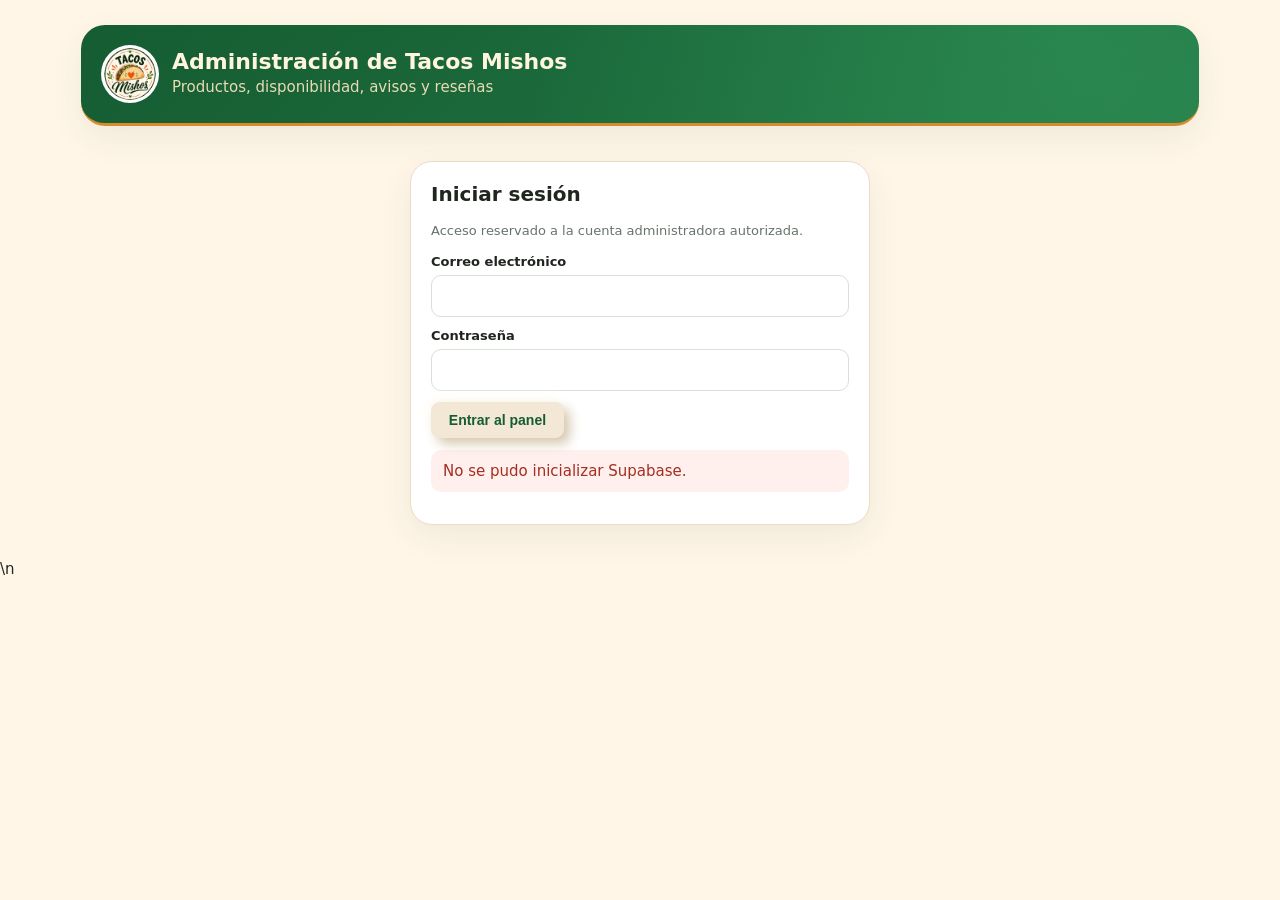
==== commit 1557e2fe: "Add files via upload" ====
--- a/admin.html
+++ b/admin.html
@@ -8,21 +8,83 @@
 .ord{border:1px solid var(--line);border-radius:14px;padding:14px;display:grid;gap:8px}.ord.nuevo{border-color:#d94235;box-shadow:0 0 0 2px #d9423522}.ord ul{margin:0;padding-left:18px}
 .ord .acts{display:flex;gap:6px;flex-wrap:wrap}.ord .acts .btn{padding:9px 12px;font-size:13px}.ord .acts .cur{outline:2px solid var(--g2)}
 .prize{background:#fff8e6;border:1px solid #f0d9a0;border-radius:10px;padding:8px 10px;font-weight:800;font-size:13px}
+
+/* ===== Tema Tacos Mishos (igual que index) ===== */
+body{font-family:Inter,system-ui,-apple-system,"Segoe UI",Roboto,Arial,sans-serif}
+.head{background:radial-gradient(circle at 88% 12%,#3aa86655,transparent 55%),linear-gradient(135deg,#155c32,#237a45);color:#fff5df;border:0;border-bottom:3px solid #d88b2c;border-radius:24px;box-shadow:0 12px 34px #18351d12}
+.head p{color:#ffe9c4;opacity:.9}.head img{background:#fff;padding:3px}
+.panel{border-radius:22px;box-shadow:0 12px 34px #18351d12}
+.item,.ord,.review{background:#fffdf9}
+.field input:focus,.field select:focus,.field textarea:focus{outline:0;border-color:var(--g2);box-shadow:0 0 0 3px #237a4522}
+.sec{display:none}.sec.on{display:block}.grid.sec.on{display:grid}
+/* Sub-botones (neumórficos) */
+.btn,.btn.alt,.btn.red,.tab{color:var(--g);background:#f3e8d5;border:1px solid #f3e8d5;border-radius:.6em;padding:.65em 1.2em;font-size:14px;font-weight:800;transition:all .3s;box-shadow:6px 6px 12px #d6c8b0,-6px -6px 12px #fffdf8;cursor:pointer}
+.btn.red{color:#b62f25}
+.btn:active,.tab:active{color:#666;box-shadow:inset 4px 4px 12px #d6c8b0,inset -4px -4px 12px #fffdf8}
+.tab.active,.tabs2 .btn.on,.ord .acts .cur,.ord .acts .btn.cur{color:#0f4425;border-color:#d88b2c;outline:0;background:#f3e8d5;box-shadow:inset 4px 4px 12px #d6c8b0,inset -4px -4px 12px #fffdf8}
+.ord .acts .btn{padding:.55em 1em;font-size:13px}
+.btn:disabled{opacity:.55;cursor:wait}
+/* Menú principal (texto con trazo que se rellena) */
+.menubar{display:flex;gap:10px 30px;flex-wrap:wrap;justify-content:center;margin:6px 0 28px;padding:10px 6px}
+.mbtn{--border-right:6px;--text-stroke-color:rgba(21,92,50,.75);--animation-color:#237a45;--fs-size:1.5em;margin:0;height:auto;background:transparent;padding:0;border:none;cursor:pointer;letter-spacing:3px;font-size:var(--fs-size);font-family:Arial,sans-serif;font-weight:800;position:relative;text-transform:uppercase;color:transparent;-webkit-text-stroke:1px var(--text-stroke-color);outline:none}
+.mbtn .actual-text{display:block;padding:.4em 0}
+.mbtn .hover-text{position:absolute;box-sizing:border-box;inset:0;width:0%;padding:.4em 0;color:var(--animation-color);border-right:var(--border-right) solid #d88b2c;overflow:hidden;white-space:nowrap;transition:.5s;-webkit-text-stroke:1px var(--animation-color)}
+.mbtn:hover .hover-text,.mbtn:focus-visible .hover-text,.mbtn.on .hover-text{width:100%;filter:drop-shadow(0 0 16px #237a4588)}
+@media(max-width:600px){.menubar{gap:4px 18px}.mbtn{--fs-size:1.1em;letter-spacing:2px}}
+@media(prefers-reduced-motion:reduce){.mbtn .hover-text{transition:none}}
+/* Eliminar (papelera animada) */
+.delgroup{display:flex;align-items:center;gap:14px;flex-wrap:wrap}
+.delitem{display:flex;align-items:center;gap:8px}
+.delbtn{--hw:160px;width:50px;height:50px;border-radius:50%;background:#183b25;border:0;display:flex;align-items:center;justify-content:center;box-shadow:0 0 20px #0000002a;cursor:pointer;transition-duration:.3s;overflow:hidden;position:relative;flex:none}
+.delbtn .svgIcon{width:12px;transition-duration:.3s}.delbtn .svgIcon path{fill:#fff5df}
+.delbtn:hover,.delbtn:focus-visible{width:var(--hw);border-radius:50px;background:#d94235}
+.delbtn:hover .svgIcon,.delbtn:focus-visible .svgIcon{width:50px;transform:translateY(60%)}
+.delbtn::before{position:absolute;top:-20px;content:attr(data-label);color:#fff;transition-duration:.3s;font-size:2px;white-space:nowrap;font-weight:700}
+.delbtn:hover::before,.delbtn:focus-visible::before{font-size:13px;opacity:1;transform:translateY(30px)}
+/* Cerrar sesión */
+.Btn{display:flex;align-items:center;justify-content:flex-start;width:45px;height:45px;border:none;border-radius:50%;cursor:pointer;position:relative;overflow:hidden;transition-duration:.3s;box-shadow:2px 2px 10px #0003;background:#d94235;flex:none}
+.Btn .sign{width:100%;transition-duration:.3s;display:flex;align-items:center;justify-content:center}
+.Btn .sign svg{width:17px}.Btn .sign svg path{fill:#fff}
+.Btn .text{position:absolute;right:0;width:0;opacity:0;color:#fff;font-size:1.05em;font-weight:600;transition-duration:.3s;white-space:nowrap}
+.Btn:hover,.Btn:focus-visible{width:150px;border-radius:40px}
+.Btn:hover .sign,.Btn:focus-visible .sign{width:26%;padding-left:18px}
+.Btn:hover .text,.Btn:focus-visible .text{opacity:1;width:74%;padding-right:10px}
+.Btn:active{transform:translate(2px,2px)}
+/* Interruptor 3D (delivery / recogida) */
+.swrap{display:flex;align-items:center;gap:14px}
+.swin{display:none}
+.sw{height:50px;width:100px;background:#fff;border-radius:30px;box-shadow:inset 0 0 5px 4px #fff,inset 0 0 20px 1px #0000007d,10px 20px 30px #00000018,inset 0 0 0 3px #0000004d;display:flex;align-items:center;cursor:pointer;position:relative;transition:transform .4s,background .4s;flex:none}
+.sw:hover{transform:perspective(100px) rotateX(5deg) rotateY(-5deg)}
+.swin:checked ~ .sw:hover{transform:perspective(100px) rotateX(-5deg) rotateY(5deg)}
+.swin:checked ~ .sw{background:#d9efe0}
+.sw::before{position:absolute;content:"";height:34px;width:34px;border-radius:50%;background-color:#000;background-image:linear-gradient(130deg,#757272 10%,#fff 11%,#726f6f 62%);left:9px;box-shadow:0 2px 1px #0000004d,10px 10px 10px #0000004d;transition:.4s}
+.swin:checked ~ .sw::before{left:56px;background-color:#155c32;background-image:linear-gradient(315deg,#0f4425 0%,#237a45 70%)}
+.swtxt{font-size:14px;color:var(--g)}.swtxt.off{color:#b62f25}
+/* Selección múltiple */
+.item.sel,.ord.sel{background:#fff8e6;border-color:#d88b2c;box-shadow:0 0 0 2px #d88b2c44}
+.selbox{width:20px;height:20px;accent-color:var(--g2);flex:none;cursor:pointer}
+.selline{display:inline-flex;align-items:center;gap:8px;cursor:pointer}
+.bulk{border:1px dashed #d88b2c;background:#fff8e6;border-radius:14px;padding:12px;margin:10px 0;display:grid;gap:8px}
+.bulk .acts{display:flex;gap:8px;flex-wrap:wrap}
+.selbar{position:sticky;top:8px;z-index:5;display:flex;gap:8px;align-items:center;justify-content:space-between;flex-wrap:wrap;background:#183b25;color:#fff5df;border-radius:14px;padding:10px 12px;margin:8px 0}
+.selbar[hidden]{display:none}
+.atoast{position:fixed;left:50%;bottom:24px;transform:translate(-50%,20px);background:#183b25;color:#fff;padding:12px 18px;border-radius:18px;box-shadow:0 8px 25px #0003;z-index:5000;opacity:0;pointer-events:none;transition:.22s;font-weight:750;font-size:13px;max-width:calc(100vw - 32px);text-align:center}
+.atoast.show{opacity:1;transform:translate(-50%,0)}.atoast.err{background:#a52d22}
 </style></head><body><main class="wrap"><header class="head"><img src="logo-256.png" alt="Tacos Mishos"><div><h1>Administración de Tacos Mishos</h1><p>Productos, disponibilidad, avisos y reseñas</p></div></header>
 <section id="loginPanel" class="panel login"><h2>Iniciar sesión</h2><p class="note">Acceso reservado a la cuenta administradora autorizada.</p><form id="loginForm"><div class="field"><label for="email">Correo electrónico</label><input id="email" type="email" autocomplete="username" required></div><div class="field"><label for="password">Contraseña</label><input id="password" type="password" autocomplete="current-password" required></div><button class="btn" type="submit">Entrar al panel</button></form><div id="loginStatus" class="status hidden"></div></section>
-<section id="adminPanel" class="hidden"><div class="panel"><div style="display:flex;justify-content:space-between;gap:10px;align-items:center;flex-wrap:wrap"><div><h2 style="margin-bottom:4px">Panel de control</h2><div class="note">No se importa ni reemplaza el menú automáticamente. Los productos actuales se conservan.</div></div><button id="logoutBtn" class="btn alt">Cerrar sesión</button></div><div id="status" class="status hidden"></div></div>
-<div class="panel"><h2>Aviso de la parte superior</h2><div class="field"><label for="announcement">Texto del aviso</label><input id="announcement" maxlength="180" placeholder="Ej. Hoy tenemos promoción en combos"></div><div class="row"><label class="field"><span>Delivery</span><select id="deliveryEnabled"><option value="true">Activado</option><option value="false">Desactivado</option></select></label><label class="field"><span>Recoger en el local</span><select id="pickupEnabled"><option value="true">Activado</option><option value="false">Desactivado</option></select></label></div><div class="row"><label class="field"><span>Tiempo estimado: domicilio</span><input id="etaDomicilio" maxlength="30" placeholder="40–60 min"></label><label class="field"><span>Tiempo estimado: recogida</span><input id="etaRecogida" maxlength="30" placeholder="20–30 min"></label></div><div class="field"><label for="deliveryZones">Repartos y precios (una zona por línea: nombre | precio en CUP)</label><textarea id="deliveryZones" rows="12" placeholder="Vista alegre | 1000"></textarea><div class="small">Puedes corregir cualquier precio aquí. Usa una línea por reparto y separa el nombre del precio con |.</div></div><button id="saveSettingsBtn" class="btn">Guardar aviso, servicios y repartos</button></div>
-<section class="panel" id="ordersPanel"><div style="display:flex;justify-content:space-between;gap:10px;align-items:center;flex-wrap:wrap"><div><h2 style="margin-bottom:4px">Pedidos <span id="ordersBadge" class="badge"></span></h2><div class="note">Se actualizan solos cada 25 segundos. Marca <b>Entregado</b> para que el pedido cuente en la tarjeta de premios del cliente.</div></div><button class="btn alt" type="button" onclick="loadOrders()">Actualizar</button></div><div class="field" style="margin-top:12px"><label for="orderFilter">🔍 Buscar por nombre, teléfono o número de pedido</label><input id="orderFilter" type="search" placeholder="Ej. Ana, 5312 o #120" autocomplete="off"></div><div class="tabs2" id="orderTabs"><button type="button" class="btn alt on" data-f="activos">Activos</button><button type="button" class="btn alt" data-f="entregado">Entregados</button><button type="button" class="btn alt" data-f="cancelado">Cancelados</button><button type="button" class="btn alt" data-f="todos">Todos</button></div><div id="ordersList" class="list"></div></section>
-<div class="grid"><section class="panel"><h2 id="formTitle">Editar / añadir producto</h2><form id="productForm"><input type="hidden" id="editId"><div class="field"><label for="name">Nombre del producto *</label><input id="name" required maxlength="120"></div><div class="row"><div class="field"><label for="price">Precio (CUP) *</label><input id="price" type="number" min="0" step="1" required></div><div class="field"><label for="category">Categoría *</label><input id="category" list="categories" required maxlength="80"><datalist id="categories"></datalist></div></div><div class="field"><label for="description">Descripción</label><textarea id="description" maxlength="500"></textarea></div><div class="field"><label>Fotos del producto (máximo 3 en total)</label><div id="photoGallery" class="photos"></div><input id="photos" type="file" accept="image/*" multiple><div class="small">Puedes quitar cada foto con la × roja. Las fotos existentes se conservan al editar.</div></div><div class="field"><label for="available">Disponibilidad</label><select id="available"><option value="yes">Disponible</option><option value="no">Agotado (visible en rojo)</option></select></div><div style="display:flex;gap:8px;flex-wrap:wrap"><button class="btn" id="saveBtn" type="submit">Guardar producto</button><button class="btn alt" id="cancelBtn" type="button">Limpiar formulario</button></div></form></section>
-<section class="panel"><h2>Productos</h2><div class="field"><label for="filter">Buscar por nombre o categoría</label><input id="filter" placeholder="Nombre o categoría…"></div><div class="field"><label for="categoryFilter">Filtrar categoría</label><select id="categoryFilter"><option value="">Todas las categorías</option></select></div><div class="tabs"><button class="tab active" id="availableTab">Disponibles</button><button class="tab" id="soldTab">Agotados</button></div><div id="productList" class="list"></div></section></div>
-<section class="panel"><h2>Reseñas de clientes</h2><p class="note">Las reseñas generales y las asociadas a productos aparecen aquí. Puedes eliminar una reseña individual.</p><div id="reviewsList" class="list"></div></section></section></main>
+<section id="adminPanel" class="hidden"><div class="panel"><div style="display:flex;justify-content:space-between;gap:10px;align-items:center;flex-wrap:wrap"><div><h2 style="margin-bottom:4px">Panel de control</h2><div class="note">No se importa ni reemplaza el menú automáticamente. Los productos actuales se conservan.</div></div><button id="logoutBtn" class="Btn" type="button" aria-label="Cerrar sesión"><div class="sign"><svg viewBox="0 0 512 512"><path d="M377.9 105.9L500.7 228.7c7.2 7.2 11.3 17.1 11.3 27.3s-4.1 20.1-11.3 27.3L377.9 406.1c-6.4 6.4-15 9.9-24 9.9c-18.7 0-33.9-15.2-33.9-33.9l0-62.1-128 0c-17.7 0-32-14.3-32-32l0-64c0-17.7 14.3-32 32-32l128 0 0-62.1c0-18.7 15.2-33.9 33.9-33.9c9 0 17.6 3.6 24 9.9zM160 96L96 96c-17.7 0-32 14.3-32 32l0 256c0 17.7 14.3 32 32 32l64 0c17.7 0 32 14.3 32 32s-14.3 32-32 32l-64 0c-53 0-96-43-96-96L0 128C0 75 43 32 96 32l64 0c17.7 0 32 14.3 32 32s-14.3 32-32 32z"/></svg></div><div class="text">Cerrar sesión</div></button></div><div id="status" class="status hidden"></div></div>
+<nav class="menubar" id="menuBar" aria-label="Secciones"><button type="button" class="mbtn" data-sec="aviso"><span class="actual-text">&nbsp;Aviso&nbsp;</span><span aria-hidden="true" class="hover-text">&nbsp;Aviso&nbsp;</span></button><button type="button" class="mbtn" data-sec="pedidos"><span class="actual-text">&nbsp;Pedidos&nbsp;</span><span aria-hidden="true" class="hover-text">&nbsp;Pedidos&nbsp;</span></button><button type="button" class="mbtn" data-sec="productos"><span class="actual-text">&nbsp;Productos&nbsp;</span><span aria-hidden="true" class="hover-text">&nbsp;Productos&nbsp;</span></button><button type="button" class="mbtn" data-sec="resenas"><span class="actual-text">&nbsp;Reseñas&nbsp;</span><span aria-hidden="true" class="hover-text">&nbsp;Reseñas&nbsp;</span></button></nav><div class="panel sec" data-sec="aviso"><h2>Aviso de la parte superior</h2><div class="field"><label for="announcement">Texto del aviso</label><input id="announcement" maxlength="180" placeholder="Ej. Hoy tenemos promoción en combos"></div><div class="row"><div class="field"><span style="font-weight:750;font-size:13px">Delivery</span><div class="swrap"><input type="checkbox" id="deliveryEnabled" class="swin"><label for="deliveryEnabled" class="sw" aria-label="Delivery"></label><b class="swtxt" id="deliveryTxt"></b></div></div><div class="field"><span style="font-weight:750;font-size:13px">Recoger en el local</span><div class="swrap"><input type="checkbox" id="pickupEnabled" class="swin"><label for="pickupEnabled" class="sw" aria-label="Recoger en el local"></label><b class="swtxt" id="pickupTxt"></b></div></div></div><div class="row"><label class="field"><span>Tiempo estimado: domicilio</span><input id="etaDomicilio" maxlength="30" placeholder="40–60 min"></label><label class="field"><span>Tiempo estimado: recogida</span><input id="etaRecogida" maxlength="30" placeholder="20–30 min"></label></div><div class="field"><label for="deliveryZones">Repartos y precios (una zona por línea: nombre | precio en CUP)</label><textarea id="deliveryZones" rows="12" placeholder="Vista alegre | 1000"></textarea><div class="small">Puedes corregir cualquier precio aquí. Usa una línea por reparto y separa el nombre del precio con |.</div></div><button id="saveSettingsBtn" class="btn">Guardar aviso, servicios y repartos</button></div>
+<section class="panel sec" data-sec="pedidos" id="ordersPanel"><div style="display:flex;justify-content:space-between;gap:10px;align-items:center;flex-wrap:wrap"><div><h2 style="margin-bottom:4px">Pedidos <span id="ordersBadge" class="badge"></span></h2><div class="note">Se actualizan solos cada 25 segundos. Marca <b>Entregado</b> para que el pedido cuente en la tarjeta de premios del cliente. Para eliminar uno, márcalo con la casilla (o Ctrl + clic) y pulsa la papelera.</div></div><div class="delgroup"><button class="btn alt" type="button" onclick="loadOrders()">Actualizar</button><div class="delitem"><button type="button" class="delbtn" id="delCancelBtn" data-label="Cancelados" onclick="deleteCancelled()" aria-label="Eliminar todos los pedidos cancelados" title="Eliminar todos los pedidos cancelados"><svg viewBox="0 0 448 512" class="svgIcon"><path d="M135.2 17.7L128 32H32C14.3 32 0 46.3 0 64S14.3 96 32 96H416c17.7 0 32-14.3 32-32s-14.3-32-32-32H320l-7.2-14.3C307.4 6.8 296.3 0 284.2 0H163.8c-12.1 0-23.2 6.8-28.6 17.7zM416 128H32L53.2 467c1.6 25.3 22.6 45 47.9 45H346.9c25.3 0 46.3-19.7 47.9-45L416 128z"/></svg></button><span class="small">Todos los cancelados</span></div><div class="delitem"><button type="button" class="delbtn" id="delSelBtn" data-label="Seleccionados" onclick="deleteSelectedOrders()" aria-label="Eliminar pedidos seleccionados" title="Eliminar pedidos seleccionados"><svg viewBox="0 0 448 512" class="svgIcon"><path d="M135.2 17.7L128 32H32C14.3 32 0 46.3 0 64S14.3 96 32 96H416c17.7 0 32-14.3 32-32s-14.3-32-32-32H320l-7.2-14.3C307.4 6.8 296.3 0 284.2 0H163.8c-12.1 0-23.2 6.8-28.6 17.7zM416 128H32L53.2 467c1.6 25.3 22.6 45 47.9 45H346.9c25.3 0 46.3-19.7 47.9-45L416 128z"/></svg></button><span class="small" id="delSelTxt">0 seleccionados</span></div></div></div><div class="field" style="margin-top:12px"><label for="orderFilter">🔍 Buscar por nombre, teléfono o número de pedido</label><input id="orderFilter" type="search" placeholder="Ej. Ana, 5312 o #120" autocomplete="off"></div><div class="tabs2" id="orderTabs"><button type="button" class="btn alt on" data-f="activos">Activos</button><button type="button" class="btn alt" data-f="entregado">Entregados</button><button type="button" class="btn alt" data-f="cancelado">Cancelados</button><button type="button" class="btn alt" data-f="todos">Todos</button></div><div id="ordersList" class="list"></div></section>
+<div class="grid sec" data-sec="productos"><section class="panel"><h2 id="formTitle">Editar / añadir producto</h2><form id="productForm"><input type="hidden" id="editId"><div class="field"><label for="name">Nombre del producto *</label><input id="name" required maxlength="120"></div><div class="row"><div class="field"><label for="price">Precio (CUP) *</label><input id="price" type="number" min="0" step="1" required></div><div class="field"><label for="category">Categoría *</label><input id="category" list="categories" required maxlength="80"><datalist id="categories"></datalist></div></div><div class="field"><label for="description">Descripción</label><textarea id="description" maxlength="500"></textarea></div><div class="field"><label>Fotos del producto (máximo 3 en total)</label><div id="photoGallery" class="photos"></div><input id="photos" type="file" accept="image/*" multiple><div class="small">Puedes quitar cada foto con la × roja. Las fotos existentes se conservan al editar.</div></div><div class="field"><label for="available">Disponibilidad</label><select id="available"><option value="yes">Disponible</option><option value="no">Agotado (visible en rojo)</option></select></div><div style="display:flex;gap:8px;flex-wrap:wrap"><button class="btn" id="saveBtn" type="submit">Guardar producto</button><button class="btn alt" id="cancelBtn" type="button">Limpiar formulario</button></div></form></section>
+<section class="panel"><h2>Productos</h2><div class="field"><label for="filter">Buscar por nombre o categoría</label><input id="filter" placeholder="Nombre o categoría…"></div><div class="field"><label for="categoryFilter">Filtrar categoría</label><select id="categoryFilter"><option value="">Todas las categorías</option></select></div><div class="bulk"><b>Categoría completa</b><div class="small">Elige una categoría arriba y márcala entera:</div><div class="acts"><button type="button" class="btn red" onclick="bulkAvail('cat',false)">🚫 Toda la categoría agotada</button><button type="button" class="btn alt" onclick="bulkAvail('cat',true)">✅ Toda la categoría disponible</button></div><div class="small">💡 Mantén <b>Ctrl</b> (⌘ en Mac) y haz clic en los productos que quieras, o usa su casilla.</div></div><div class="selbar" id="selBar" hidden><b id="selCount"></b><div class="acts" style="display:flex;gap:8px;flex-wrap:wrap"><button type="button" class="btn red" onclick="bulkAvail('sel',false)">🚫 Marcar agotados</button><button type="button" class="btn alt" onclick="bulkAvail('sel',true)">✅ Marcar disponibles</button><button type="button" class="btn alt" onclick="clearSel()">Quitar selección</button></div></div><div class="tabs"><button class="tab active" id="availableTab">Disponibles</button><button class="tab" id="soldTab">Agotados</button></div><div id="productList" class="list"></div></section></div>
+<section class="panel sec" data-sec="resenas"><h2>Reseñas de clientes</h2><p class="note">Las reseñas generales y las asociadas a productos aparecen aquí. Puedes eliminar una reseña individual.</p><div id="reviewsList" class="list"></div></section></section></main>
 <script src="https://cdn.jsdelivr.net/npm/@supabase/supabase-js@2"></script><script src="supabase-config.js"></script><script>
 const $=id=>document.getElementById(id);const DEFAULT_ZONES=[['Vista alegre',1000],['Sueño',700],['Altamira',1500],['Chicharrones',1200],['Alameda',600],['Micro 9',1300],['Versalles',1500],['Quintero',800],['Trocha Arriba',800],['Micro 7',1300],['Micro 8',1500],['Rajayoja',600],['Pastorita',600],['Santa Bárbara',500],['30 de noviembre',750],['Santa María',1200],['Marialina',700],['Centro de la Ciudad',750],['Barca de Oro',1300],['Vista hermosa',1300],['Flores',750],['San Pedrito',1200],['Salao',1500],['Zaza',1000],['Caney',1500],['Universidad de Oriente',800],['Antonio maceo',1500],['Veguita de galo',1000],['Los pinos',800],['Artes y Oficio',700],['Fomento',500],['Agüero',1500],['Distrito José Marti',1200],['Micro 3',1500],['Los olmos',800],['Marti',750],['Mariana de la torre',1000],['Trocha Abajo',1000]].map(([name,price])=>({name,price}));
-let allProducts=[],currentUser=null,allReviews=[],site={id:1,announcement:'🌮 Tacos, combos y mucho sabor. ¡Elige tus favoritos!',delivery_enabled:true,pickup_enabled:true,delivery_zones:DEFAULT_ZONES},activeList='yes',removedPhotos=new Set();
+const selP=new Set(),selO=new Set();let allProducts=[],currentUser=null,allReviews=[],site={id:1,announcement:'🌮 Tacos, combos y mucho sabor. ¡Elige tus favoritos!',delivery_enabled:true,pickup_enabled:true,delivery_zones:DEFAULT_ZONES},activeList='yes',removedPhotos=new Set();
 function esc(s){return String(s??'').replace(/[&<>"']/g,c=>({'&':'&amp;','<':'&lt;','>':'&gt;','"':'&quot;',"'":'&#39;'}[c]));}function money(n){return new Intl.NumberFormat('es-ES').format(Number(n)||0)+' CUP';}function showStatus(msg,error=false,where='status'){const el=$(where);el.textContent=msg;el.classList.remove('hidden','err');if(error)el.classList.add('err');}function hideStatus(where='status'){$(where).classList.add('hidden');}
 function mapRow(r){let photos=Array.isArray(r.fotos)?r.fotos:[];if(!photos.length&&r.imagen_url)photos=[r.imagen_url];return{id:r.id,name:r.nombre,price:Number(r.precio)||0,category:r.categoria,desc:r.descripcion||'',photos:photos.slice(0,3),image_url:r.imagen_url||photos[0]||'',available:!!r.disponible};}
 async function refreshProducts(){const {data,error}=await window.tmSupabase.from('productos').select('*').order('creado_en',{ascending:true});if(error)throw error;allProducts=(data||[]).map(mapRow);const cats=[...new Set(allProducts.map(p=>p.category).filter(Boolean))].sort((a,b)=>a.localeCompare(b,'es'));$('categories').innerHTML=cats.map(c=>`<option value="${esc(c)}">`).join('');const cf=$('categoryFilter');if(cf){const old=cf.value;cf.innerHTML='<option value="">Todas las categorías</option>'+cats.map(c=>`<option value="${esc(c)}">${esc(c)}</option>`).join('');if(cats.includes(old))cf.value=old;}renderList();}
-function renderList(){const q=$('filter').value.toLowerCase().trim();const category=$('categoryFilter')?.value||'';const list=allProducts.filter(p=>p.available===(activeList==='yes')&&(!category||p.category===category)&&(p.name+' '+p.category).toLowerCase().includes(q));$('productList').innerHTML=list.length?list.map(p=>`<article class="item"><div class="itemmain">${p.photos[0]?`<img src="${esc(p.photos[0])}" alt="">`:'<img src="logo-256.png" alt="">'}<div><div class="itemname">${esc(p.name)}</div><div class="small">${money(p.price)} · ${esc(p.category)} · <span class="pill ${p.available?'':'red'}">${p.available?'DISPONIBLE':'AGOTADO'}</span></div></div></div><div class="actions"><button class="btn alt" onclick="editProduct('${esc(p.id)}')">Editar</button><button class="btn alt" onclick="toggleAvailability('${esc(p.id)}')">${p.available?'Marcar agotado':'Marcar disponible'}</button></div></article>`).join(''):'<p class="note">No hay productos en esta lista.</p>';}
+function renderList(){const q=$('filter').value.toLowerCase().trim();const category=$('categoryFilter')?.value||'';const list=allProducts.filter(p=>p.available===(activeList==='yes')&&(!category||p.category===category)&&(p.name+' '+p.category).toLowerCase().includes(q));$('productList').innerHTML=list.length?list.map(p=>`<article class="item ${selP.has(p.id)?'sel':''}" data-id="${esc(p.id)}"><div class="itemmain"><input type="checkbox" class="selbox" aria-label="Seleccionar ${esc(p.name)}" ${selP.has(p.id)?'checked':''}>${p.photos[0]?`<img src="${esc(p.photos[0])}" alt="">`:'<img src="logo-256.png" alt="">'}<div><div class="itemname">${esc(p.name)}</div><div class="small">${money(p.price)} · ${esc(p.category)} · <span class="pill ${p.available?'':'red'}">${p.available?'DISPONIBLE':'AGOTADO'}</span></div></div></div><div class="actions"><button class="btn alt" onclick="editProduct('${esc(p.id)}')">Editar</button><button class="btn alt" onclick="toggleAvailability('${esc(p.id)}')">${p.available?'Marcar agotado':'Marcar disponible'}</button></div></article>`).join(''):'<p class="note">No hay productos en esta lista.</p>';updateSelBar();}
 function renderPhotos(){const p=allProducts.find(x=>x.id===$('editId').value);const photos=(p?.photos||[]).filter(u=>!removedPhotos.has(u));$('photoGallery').innerHTML=photos.length?photos.map((u,i)=>`<div class="photo"><img src="${esc(u)}" alt="${esc($('name').value.trim()||'Nombre del producto')} · Foto ${i+1}" title="Ampliar foto de ${esc($('name').value.trim()||'este producto')}" onclick="openAdminPhoto('${encodeURIComponent(u)}')"><span class="photo-name">${esc($('name').value.trim()||'Producto sin nombre')}</span><span class="photo-index">Foto ${i+1}</span><button type="button" title="Quitar foto" onclick="removePhoto('${encodeURIComponent(u)}')">×</button></div>`).join(''):'<span class="small">Sin fotos guardadas.</span>';}
 function removePhoto(encoded){const url=decodeURIComponent(encoded);removedPhotos.add(url);renderPhotos();}
 function resetForm(){ $('productForm').reset();$('editId').value='';$('formTitle').textContent='Editar / añadir producto';$('saveBtn').textContent='Guardar producto';removedPhotos.clear();renderPhotos();}
@@ -38,9 +100,9 @@
 $('productForm').addEventListener('submit',async e=>{e.preventDefault();const btn=$('saveBtn');btn.disabled=true;hideStatus();try{const id=$('editId').value,existing=allProducts.find(p=>p.id===id);let photos=(existing?.photos||[]).filter(u=>!removedPhotos.has(u));const files=[...$('photos').files];if(photos.length+files.length>3)throw new Error('Cada producto puede tener como máximo 3 fotos. Quita una foto existente o selecciona menos archivos.');for(const f of files){if(!f.type.startsWith('image/'))throw new Error('Selecciona solamente archivos de imagen.');if(f.size>8*1024*1024)throw new Error('Cada foto debe pesar menos de 8 MB.');photos.push(await uploadPhoto(f));}const row={nombre:$('name').value.trim(),descripcion:$('description').value.trim(),precio:Number($('price').value),categoria:$('category').value.trim(),imagen_url:photos[0]||null,fotos:photos,disponible:$('available').value==='yes'};if(!row.nombre||!row.categoria||!Number.isFinite(row.precio)||row.precio<0)throw new Error('Revisa el nombre, la categoría y el precio.');let result=id?await window.tmSupabase.from('productos').update(row).eq('id',id):await window.tmSupabase.from('productos').insert(row);if(result.error)throw result.error;for(const oldUrl of removedPhotos){try{const marker='/storage/v1/object/public/productos-fotos/';const at=oldUrl.indexOf(marker);if(at>=0){const path=decodeURIComponent(oldUrl.slice(at+marker.length));await window.tmSupabase.storage.from('productos-fotos').remove([path]);}}catch(storageErr){console.warn('La foto se quitó del producto, pero no se pudo borrar del almacenamiento:',storageErr);}}await refreshProducts();resetForm();showStatus(id?'Producto actualizado.':'Producto añadido.');}catch(err){showStatus('No se pudo guardar: '+err.message,true);}finally{btn.disabled=false;}});
 async function toggleAvailability(id){const p=allProducts.find(x=>x.id===id);if(!p)return;try{const {error}=await window.tmSupabase.from('productos').update({disponible:!p.available}).eq('id',id);if(error)throw error;await refreshProducts();showStatus(p.available?'Producto marcado como agotado.':'Producto disponible otra vez.');}catch(e){showStatus('No se pudo cambiar la disponibilidad: '+e.message,true);}}
 $('cancelBtn').addEventListener('click',resetForm);$('filter').addEventListener('input',renderList);$('categoryFilter').addEventListener('change',renderList);$('photos').addEventListener('change',()=>{const p=allProducts.find(x=>x.id===$('editId').value);const count=(p?.photos||[]).filter(u=>!removedPhotos.has(u)).length+$('photos').files.length;if(count>3){showStatus('Máximo 3 fotos por producto. Reduce la selección.',true);$('photos').value='';}});$('availableTab').onclick=()=>{activeList='yes';$('availableTab').classList.add('active');$('soldTab').classList.remove('active');renderList();};$('soldTab').onclick=()=>{activeList='no';$('soldTab').classList.add('active');$('availableTab').classList.remove('active');renderList();};
-async function loadSettings(){const {data,error}=await window.tmSupabase.from('site_settings').select('*').eq('id',1).maybeSingle();if(error)throw error;if(data)site={...site,...data};if(!Array.isArray(site.delivery_zones)||!site.delivery_zones.length)site.delivery_zones=DEFAULT_ZONES;$('announcement').value=site.announcement||'';$('etaDomicilio').value=site.eta_domicilio||'';$('etaRecogida').value=site.eta_recogida||'';$('deliveryEnabled').value=String(site.delivery_enabled!==false);$('pickupEnabled').value=String(site.pickup_enabled!==false);$('deliveryZones').value=[...site.delivery_zones].sort((a,b)=>String(a.name||'').localeCompare(String(b.name||''),'es',{sensitivity:'base'})).map(z=>`${z.name} | ${Number(z.price)||0}`).join('\n');} 
+async function loadSettings(){const {data,error}=await window.tmSupabase.from('site_settings').select('*').eq('id',1).maybeSingle();if(error)throw error;if(data)site={...site,...data};if(!Array.isArray(site.delivery_zones)||!site.delivery_zones.length)site.delivery_zones=DEFAULT_ZONES;$('announcement').value=site.announcement||'';$('etaDomicilio').value=site.eta_domicilio||'';$('etaRecogida').value=site.eta_recogida||'';$('deliveryEnabled').checked=site.delivery_enabled!==false;$('pickupEnabled').checked=site.pickup_enabled!==false;syncSw();$('deliveryZones').value=[...site.delivery_zones].sort((a,b)=>String(a.name||'').localeCompare(String(b.name||''),'es',{sensitivity:'base'})).map(z=>`${z.name} | ${Number(z.price)||0}`).join('\n');} 
 function parseDeliveryZones(){const lines=$('deliveryZones').value.split(/\r?\n/).map(x=>x.trim()).filter(Boolean);if(!lines.length)throw new Error('Debe existir al menos un reparto.');return lines.map((line,i)=>{const parts=line.split('|');const name=(parts[0]||'').trim();const price=Number((parts[1]||'').trim().replace(',','.'));if(!name||parts.length<2||!Number.isFinite(price)||price<0)throw new Error(`Revisa la línea ${i+1}: escribe Nombre | Precio.`);return {name,price};}).sort((a,b)=>a.name.localeCompare(b.name,'es',{sensitivity:'base'}));}
-$('saveSettingsBtn').addEventListener('click',async()=>{const btn=$('saveSettingsBtn');btn.disabled=true;try{const zones=parseDeliveryZones();const row={id:1,announcement:$('announcement').value.trim(),delivery_enabled:$('deliveryEnabled').value==='true',pickup_enabled:$('pickupEnabled').value==='true',delivery_zones:zones,eta_domicilio:$('etaDomicilio').value.trim()||null,eta_recogida:$('etaRecogida').value.trim()||null,updated_at:new Date().toISOString()};const {error}=await window.tmSupabase.from('site_settings').upsert(row,{onConflict:'id'});if(error)throw error;site={...site,...row};showStatus('Aviso, servicios y precios de repartos guardados.');}catch(e){showStatus('No se pudieron guardar los ajustes: '+e.message,true);}finally{btn.disabled=false;}});
+$('saveSettingsBtn').addEventListener('click',async()=>{const btn=$('saveSettingsBtn');btn.disabled=true;try{const zones=parseDeliveryZones();const row={id:1,announcement:$('announcement').value.trim(),delivery_enabled:$('deliveryEnabled').checked,pickup_enabled:$('pickupEnabled').checked,delivery_zones:zones,eta_domicilio:$('etaDomicilio').value.trim()||null,eta_recogida:$('etaRecogida').value.trim()||null,updated_at:new Date().toISOString()};const {error}=await window.tmSupabase.from('site_settings').upsert(row,{onConflict:'id'});if(error)throw error;site={...site,...row};showStatus('Aviso, servicios y precios de repartos guardados.');}catch(e){showStatus('No se pudieron guardar los ajustes: '+e.message,true);}finally{btn.disabled=false;}});
 async function loadReviews(){const {data,error}=await window.tmSupabase.from('resenas').select('id,nombre,estrellas,comentario,creado_en,producto_id,producto_nombre,aprobada').order('aprobada',{ascending:true}).order('creado_en',{ascending:false}).limit(200);if(error)throw error;allReviews=data||[];renderReviews();}
 function renderReviews(){ $('reviewsList').innerHTML=allReviews.length?allReviews.map(r=>`<article class="review"><div style="display:flex;justify-content:space-between;gap:12px;align-items:start"><div><b>${esc(r.nombre)}</b> <span style="color:#d88b2c">${'★'.repeat(Number(r.estrellas)||0)}${'☆'.repeat(5-(Number(r.estrellas)||0))}</span><div class="small">${r.producto_nombre?'Producto: '+esc(r.producto_nombre):'Reseña general'} · ${esc(r.creado_en?new Date(r.creado_en).toLocaleDateString('es-ES'):'')}</div></div><div style="display:flex;gap:8px;flex-wrap:wrap;justify-content:flex-end">${r.aprobada?'<span class="small">✅ Publicada</span>':`<button class="btn" onclick="approveReview('${esc(r.id)}')">Aprobar y publicar</button>`}<button class="btn red" onclick="deleteReview('${esc(r.id)}')">Eliminar</button></div></div><p>${esc(r.comentario)}</p></article>`).join(''):'<p class="note">Todavía no hay reseñas.</p>';}
 async function approveReview(id){try{const {error}=await window.tmSupabase.from('resenas').update({aprobada:true}).eq('id',id);if(error)throw error;await loadReviews();showStatus('Reseña publicada.');}catch(e){showStatus('No se pudo aprobar la reseña: '+e.message,true);}}
@@ -54,11 +116,32 @@
 function beep(){try{const c=new (window.AudioContext||window.webkitAudioContext)(),o=c.createOscillator(),g=c.createGain();o.connect(g);g.connect(c.destination);o.frequency.value=880;g.gain.value=.15;o.start();o.stop(c.currentTime+.25)}catch(e){}}
 function orderWa(t){let d=String(t||'').replace(/\D/g,'');if(d.length===8)d='53'+d;return 'https://wa.me/'+d}
 async function loadOrders(silent){const {data,error}=await window.tmSupabase.from('pedidos').select('*').order('creado_en',{ascending:false}).limit(250);if(error){if(!silent)showStatus('No se pudieron cargar los pedidos: '+error.message+' (¿ejecutaste el SQL de la fase 2?)',true);return}allOrders=data||[];const nuevos=allOrders.filter(o=>o.estado==='nuevo').length;if(lastNew>=0&&nuevos>lastNew)beep();lastNew=nuevos;$('ordersBadge').textContent=nuevos?nuevos+' nuevo'+(nuevos>1?'s':''):'';document.title=(nuevos?'('+nuevos+') ':'')+'Administración privada | Tacos Mishos';renderOrders();}
-function renderOrders(){const q=$('orderFilter').value.trim().toLowerCase().replace(/^#/,'');const act=['nuevo','preparando','listo','en_camino'];let list;if(q)list=allOrders.filter(o=>String(o.numero)===q||String(o.nombre).toLowerCase().includes(q)||String(o.telefono).includes(q));else list=allOrders.filter(o=>orderTab==='todos'||(orderTab==='activos'?act.includes(o.estado):o.estado===orderTab));if(!q&&orderTab==='activos')list=[...list].reverse();$('ordersList').innerHTML=list.length?list.map(o=>{const items=(Array.isArray(o.items)?o.items:[]).map(i=>`<li>${esc(i.nombre)}${i.proteinas&&i.proteinas.length?' — '+esc(i.proteinas.join(' + ')):''} ×${esc(String(i.cantidad))}</li>`).join('');const when=new Date(o.creado_en).toLocaleString('es-ES',{timeZone:'America/Havana',day:'2-digit',month:'2-digit',hour:'2-digit',minute:'2-digit'});const states=['preparando','listo',...(o.servicio==='domicilio'?['en_camino']:[]),'entregado'];const acts=states.map(s=>`<button type="button" class="btn alt ${o.estado===s?'cur':''}" onclick="setOrderState('${esc(o.id)}','${s}')">${ST[s]}</button>`).join('')+`<button type="button" class="btn red ${o.estado==='cancelado'?'cur':''}" onclick="setOrderState('${esc(o.id)}','cancelado')">${ST.cancelado}</button>`;return `<article class="ord ${o.estado}"><div style="display:flex;justify-content:space-between;gap:10px;flex-wrap:wrap"><div><b>#${esc(String(o.numero))} · ${esc(o.nombre)}</b><div class="small">${esc(when)} · ${o.servicio==='domicilio'?'🛵 Domicilio':'🏪 Recogida'} · ${esc(ST[o.estado]||o.estado)}</div></div><b>${money(o.total)}</b></div><div class="small">📞 ${esc(o.telefono)} · <a href="${orderWa(o.telefono)}" target="_blank" rel="noopener">💬 Escribir por WhatsApp</a></div>${o.servicio==='domicilio'?`<div class="small">📍 ${esc(o.zona||'')} — ${esc(o.direccion||'')} (domicilio ${money(o.envio)})</div>`:''}<ul>${items}</ul>${o.notas?`<div class="small">📝 ${esc(o.notas)}</div>`:''}${o.premio?`<div class="prize">🎁 Premio de fidelidad: ${esc(o.premio)}</div>`:''}<div class="acts">${acts}</div></article>`}).join(''):'<div class="small">No hay pedidos en esta vista.</div>'}
+function renderOrders(){const q=$('orderFilter').value.trim().toLowerCase().replace(/^#/,'');const act=['nuevo','preparando','listo','en_camino'];let list;if(q)list=allOrders.filter(o=>String(o.numero)===q||String(o.nombre).toLowerCase().includes(q)||String(o.telefono).includes(q));else list=allOrders.filter(o=>orderTab==='todos'||(orderTab==='activos'?act.includes(o.estado):o.estado===orderTab));if(!q&&orderTab==='activos')list=[...list].reverse();$('ordersList').innerHTML=list.length?list.map(o=>{const items=(Array.isArray(o.items)?o.items:[]).map(i=>`<li>${esc(i.nombre)}${i.proteinas&&i.proteinas.length?' — '+esc(i.proteinas.join(' + ')):''} ×${esc(String(i.cantidad))}</li>`).join('');const when=new Date(o.creado_en).toLocaleString('es-ES',{timeZone:'America/Havana',day:'2-digit',month:'2-digit',hour:'2-digit',minute:'2-digit'});const states=['preparando','listo',...(o.servicio==='domicilio'?['en_camino']:[]),'entregado'];const acts=states.map(s=>`<button type="button" class="btn alt ${o.estado===s?'cur':''}" onclick="setOrderState('${esc(o.id)}','${s}')">${ST[s]}</button>`).join('')+`<button type="button" class="btn red ${o.estado==='cancelado'?'cur':''}" onclick="setOrderState('${esc(o.id)}','cancelado')">${ST.cancelado}</button>`;return `<article class="ord ${o.estado} ${selO.has(o.id)?'sel':''}" data-id="${esc(o.id)}"><div style="display:flex;justify-content:space-between;gap:10px;flex-wrap:wrap"><div><label class="selline"><input type="checkbox" class="selbox" aria-label="Seleccionar pedido" ${selO.has(o.id)?'checked':''}><b>#${esc(String(o.numero))} · ${esc(o.nombre)}</b></label><div class="small">${esc(when)} · ${o.servicio==='domicilio'?'🛵 Domicilio':'🏪 Recogida'} · ${esc(ST[o.estado]||o.estado)}</div></div><b>${money(o.total)}</b></div><div class="small">📞 ${esc(o.telefono)} · <a href="${orderWa(o.telefono)}" target="_blank" rel="noopener">💬 Escribir por WhatsApp</a></div>${o.servicio==='domicilio'?`<div class="small">📍 ${esc(o.zona||'')} — ${esc(o.direccion||'')} (domicilio ${money(o.envio)})</div>`:''}<ul>${items}</ul>${o.notas?`<div class="small">📝 ${esc(o.notas)}</div>`:''}${o.premio?`<div class="prize">🎁 Premio de fidelidad: ${esc(o.premio)}</div>`:''}<div class="acts">${acts}</div></article>`}).join(''):'<div class="small">No hay pedidos en esta vista.</div>';updateOrdBar()}
 async function setOrderState(id,estado){const {error}=await window.tmSupabase.from('pedidos').update({estado}).eq('id',id);if(error){showStatus('No se pudo cambiar el estado: '+error.message,true);return}const o=allOrders.find(x=>x.id===id);if(o)o.estado=estado;lastNew=allOrders.filter(x=>x.estado==='nuevo').length;$('ordersBadge').textContent=lastNew?lastNew+' nuevo'+(lastNew>1?'s':''):'';renderOrders();}
 $('orderTabs').addEventListener('click',e=>{const b=e.target.closest('button[data-f]');if(!b)return;orderTab=b.dataset.f;[...$('orderTabs').children].forEach(x=>x.classList.toggle('on',x===b));renderOrders()});
 $('orderFilter').addEventListener('input',renderOrders);
 setInterval(()=>{if(!document.hidden&&typeof currentUser!=='undefined'&&currentUser)loadOrders(true)},25000);
 
 if('serviceWorker' in navigator&&(location.protocol==='https:'||location.hostname==='localhost')){window.addEventListener('load',()=>{navigator.serviceWorker.register('sw.js').catch(()=>{})})}
-</script><div class="admin-lightbox" id="adminPhotoLightbox" role="dialog" aria-modal="true" aria-label="Foto ampliada" onclick="if(event.target===this)closeAdminPhoto()"><button type="button" onclick="closeAdminPhoto()">Cerrar ✕</button><img src="" alt=""><strong></strong></div>\n</body></html>
+</script><script>
+function toast(msg,err){let t=$('adminToast');if(!t){t=document.createElement('div');t.id='adminToast';t.className='atoast';document.body.appendChild(t)}t.textContent=msg;t.classList.toggle('err',!!err);t.classList.add('show');clearTimeout(t._t);t._t=setTimeout(()=>t.classList.remove('show'),4200)}
+// Menú principal
+function showSec(s){document.querySelectorAll('.sec').forEach(el=>el.classList.toggle('on',el.dataset.sec===s));document.querySelectorAll('#menuBar .mbtn').forEach(b=>b.classList.toggle('on',b.dataset.sec===s));try{sessionStorage.setItem('tm_admin_sec',s)}catch(e){}}
+$('menuBar').addEventListener('click',e=>{const b=e.target.closest('.mbtn');if(b)showSec(b.dataset.sec)});
+let _s=null;try{_s=sessionStorage.getItem('tm_admin_sec')}catch(e){}showSec(_s||'pedidos');
+// Interruptores
+function syncSw(){[['deliveryEnabled','deliveryTxt'],['pickupEnabled','pickupTxt']].forEach(([i,t])=>{const c=$(i).checked;$(t).textContent=c?'Activado':'Desactivado';$(t).classList.toggle('off',!c)})}
+['deliveryEnabled','pickupEnabled'].forEach(i=>$(i).addEventListener('change',syncSw));syncSw();
+// Selección con Ctrl/⌘ + clic (o con la casilla)
+document.addEventListener('click',e=>{const card=e.target.closest('#ordersList .ord,#productList .item');if(!card||e.target.closest('button,a'))return;const box=e.target.classList.contains('selbox');if(!box&&(e.target.closest('label')||!(e.ctrlKey||e.metaKey)))return;const isOrd=card.classList.contains('ord'),set=isOrd?selO:selP,id=card.dataset.id;const on=box?e.target.checked:!set.has(id);on?set.add(id):set.delete(id);card.classList.toggle('sel',on);const cb=card.querySelector('.selbox');if(cb)cb.checked=on;isOrd?updateOrdBar():updateSelBar();if(!box){try{getSelection().removeAllRanges()}catch(x){}}});
+// Pedidos: eliminar
+function updateOrdBar(){for(const id of [...selO])if(!allOrders.some(o=>o.id===id))selO.delete(id);const n=selO.size;$('delSelTxt').textContent=n+(n===1?' seleccionado':' seleccionados');$('delSelBtn').setAttribute('data-label',n?'Eliminar '+n:'Seleccionados')}
+async function runDelete(q,okMsg){try{const {data,error}=await q.select('id');if(error)throw error;if(!data||!data.length)throw new Error('Supabase no eliminó ningún pedido. Falta la política DELETE para usuarios autenticados en la tabla pedidos.');selO.clear();await loadOrders(true);toast(okMsg.replace('{n}',data.length))}catch(e){toast('No se pudo eliminar: '+e.message,true)}}
+async function deleteCancelled(){const n=allOrders.filter(o=>o.estado==='cancelado').length;if(!n){toast('No hay pedidos cancelados.');return}if(!confirm(`¿Eliminar los ${n} pedidos cancelados? Esta acción no se puede deshacer.`))return;await runDelete(window.tmSupabase.from('pedidos').delete().eq('estado','cancelado'),'{n} pedidos cancelados eliminados.')}
+async function deleteSelectedOrders(){const ids=[...selO];if(!ids.length){toast('Selecciona primero un pedido con la casilla o con Ctrl + clic.');return}if(!confirm(`¿Eliminar ${ids.length} pedido${ids.length>1?'s':''} seleccionado${ids.length>1?'s':''}? Esta acción no se puede deshacer.`))return;await runDelete(window.tmSupabase.from('pedidos').delete().in('id',ids),'{n} pedido(s) eliminado(s).')}
+// Productos: agotado / disponible en bloque
+function updateSelBar(){for(const id of [...selP])if(!allProducts.some(p=>p.id===id))selP.delete(id);const n=selP.size;$('selBar').hidden=!n;$('selCount').textContent=n+(n===1?' producto seleccionado':' productos seleccionados')}
+function clearSel(){selP.clear();renderList()}
+async function bulkAvail(kind,val){let q=window.tmSupabase.from('productos').update({disponible:val}),txt;const word=val?'disponibles':'agotados';if(kind==='cat'){const c=$('categoryFilter').value;if(!c){toast('Elige primero una categoría en el filtro de arriba.',true);return}const n=allProducts.filter(p=>p.category===c).length;if(!confirm(`¿Marcar los ${n} productos de «${c}» como ${word}?`))return;q=q.eq('categoria',c);txt=`Categoría «${c}»: ${n} productos ${word}.`}else{const ids=[...selP];if(!ids.length)return;q=q.in('id',ids);txt=`${ids.length} producto(s) ${word}.`}try{const {data,error}=await q.select('id');if(error)throw error;if(!data||!data.length)throw new Error('no se modificó ningún producto');selP.clear();await refreshProducts();toast('✓ '+txt)}catch(e){toast('No se pudo actualizar: '+e.message,true)}}
+</script>
+<div class="admin-lightbox" id="adminPhotoLightbox" role="dialog" aria-modal="true" aria-label="Foto ampliada" onclick="if(event.target===this)closeAdminPhoto()"><button type="button" onclick="closeAdminPhoto()">Cerrar ✕</button><img src="" alt=""><strong></strong></div>\n</body></html>
